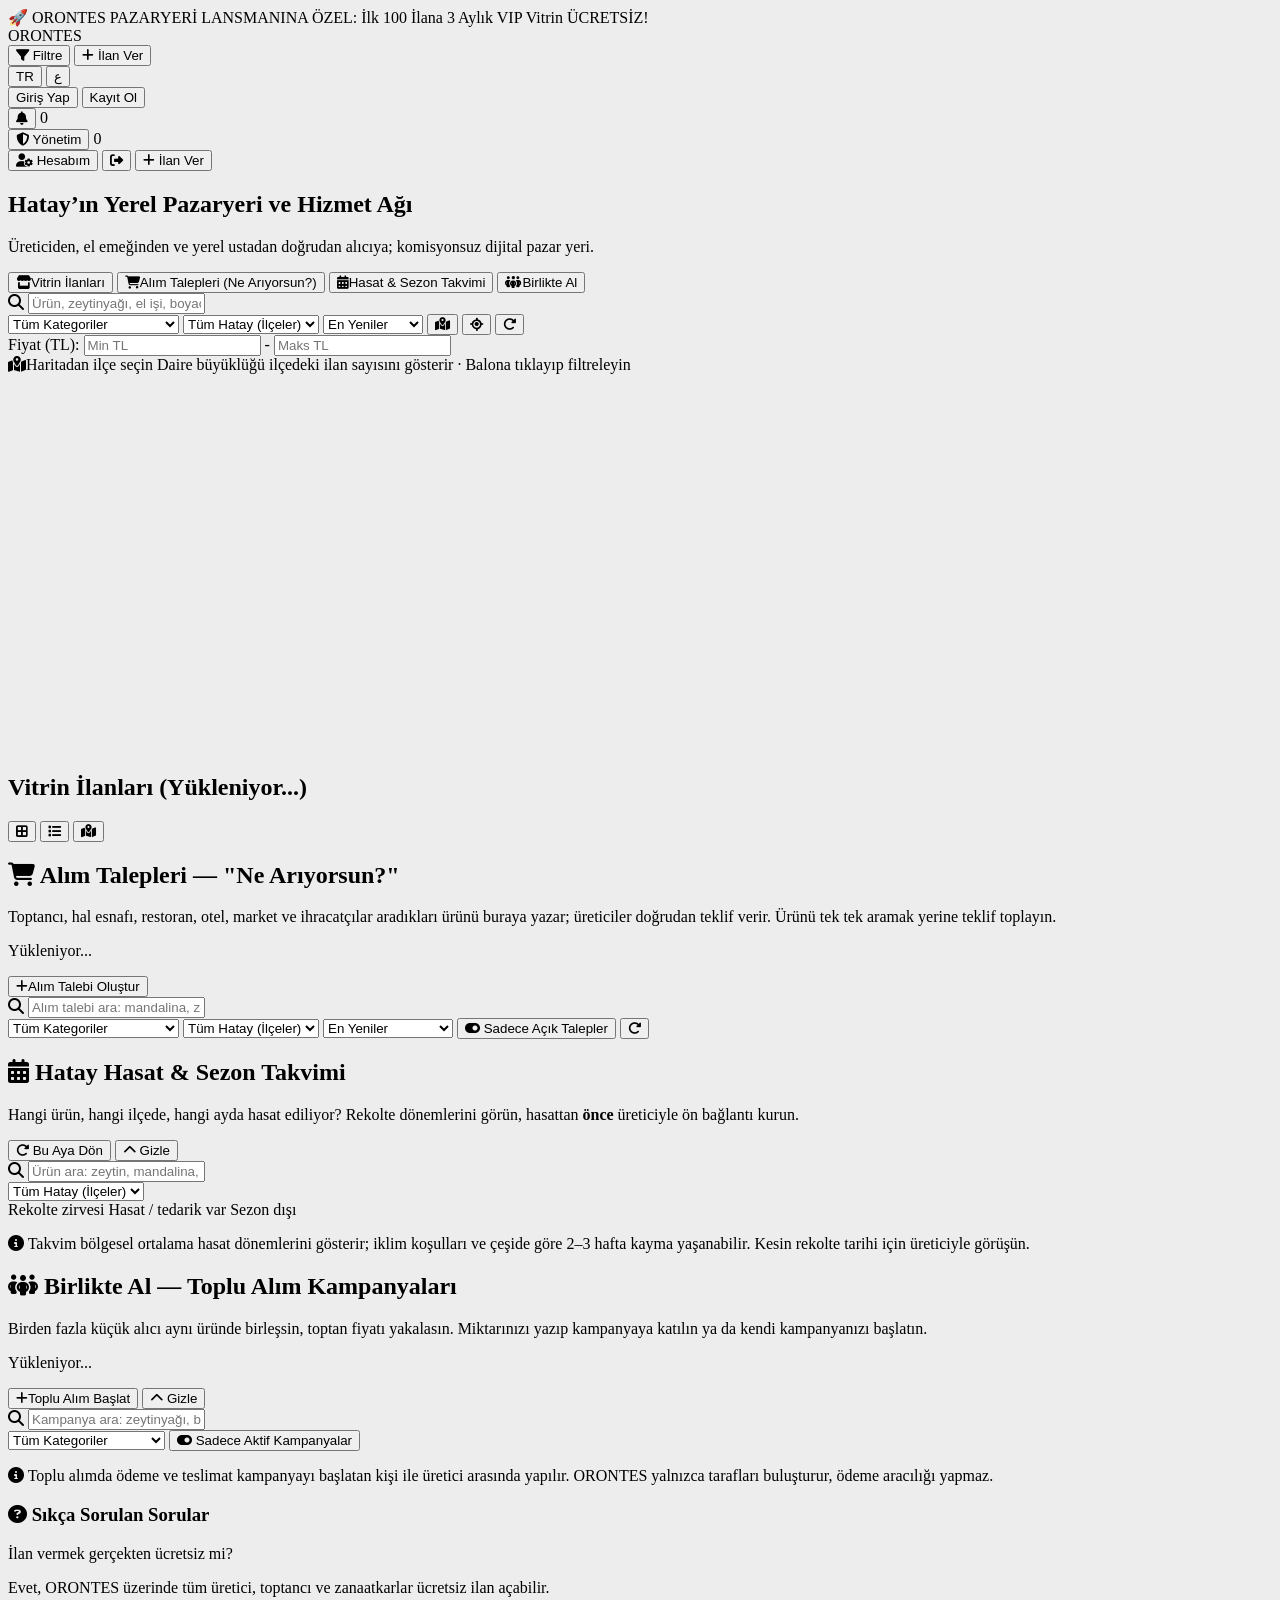
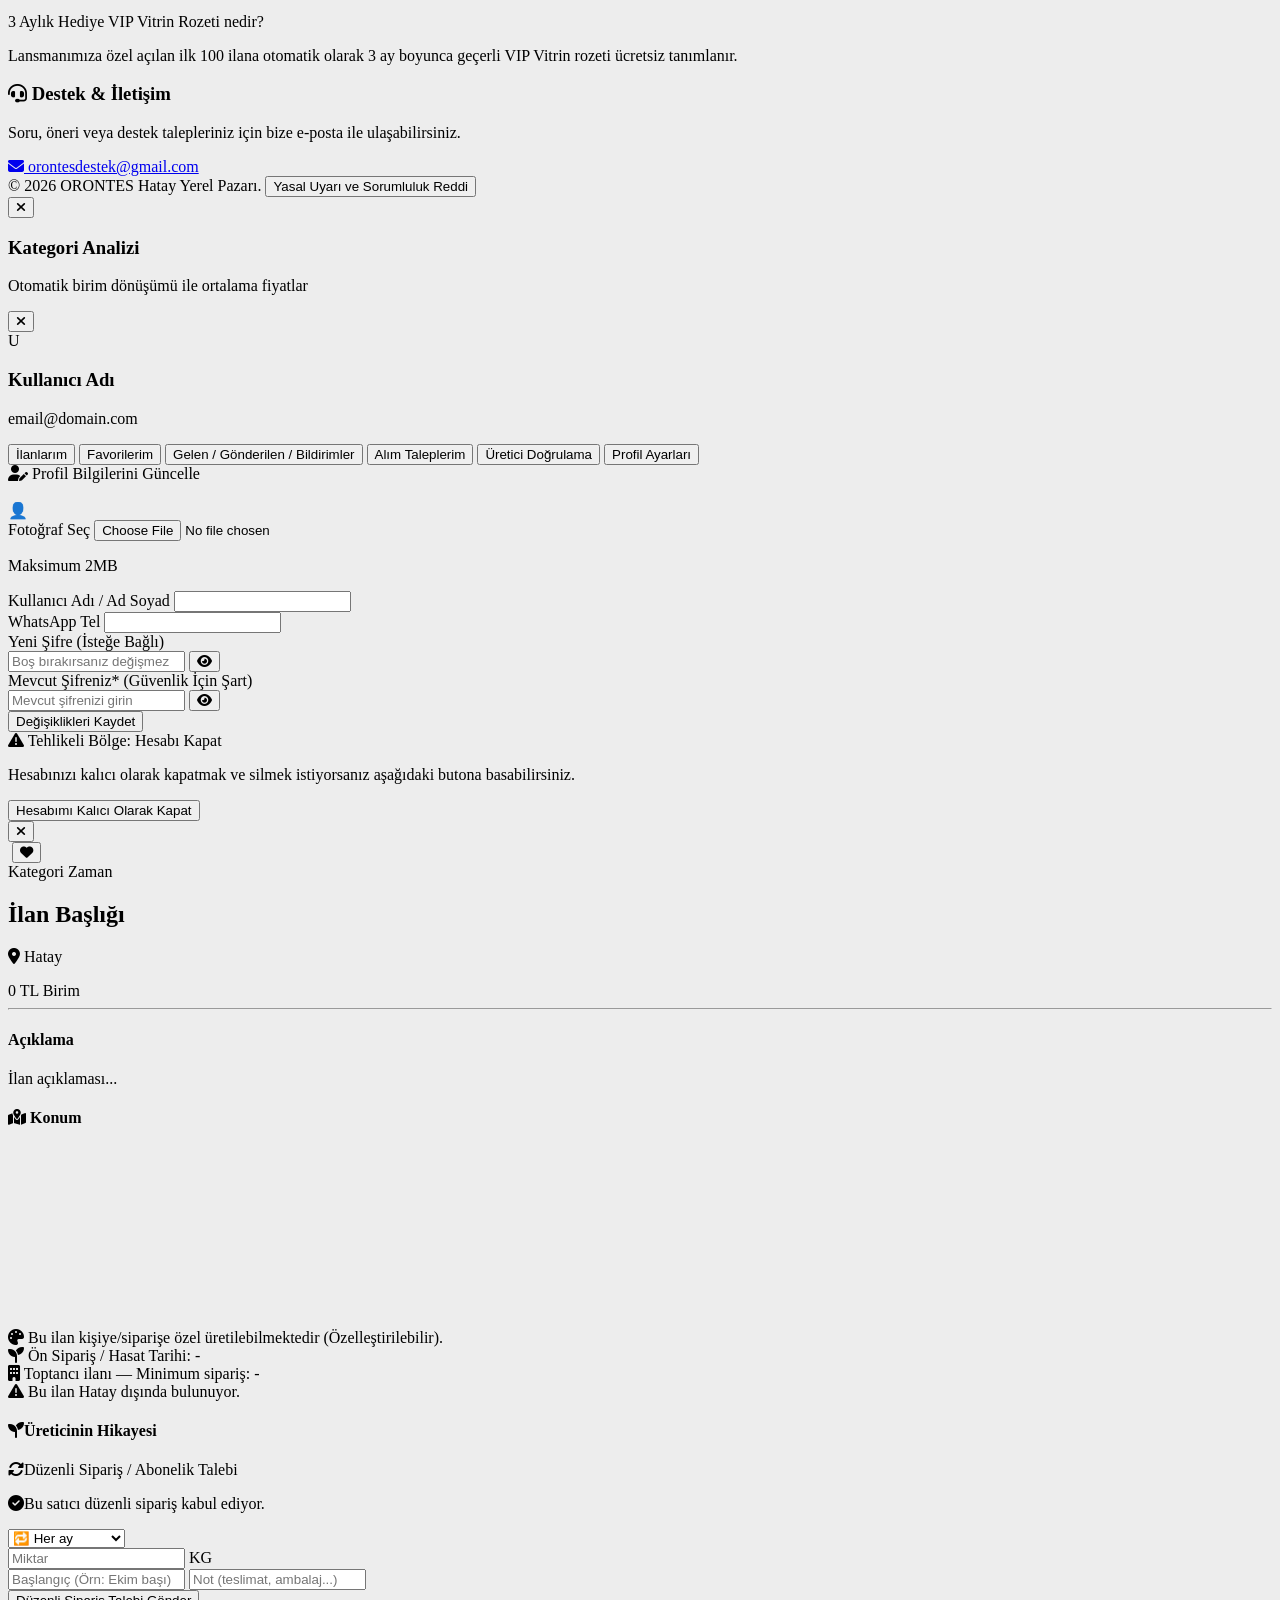
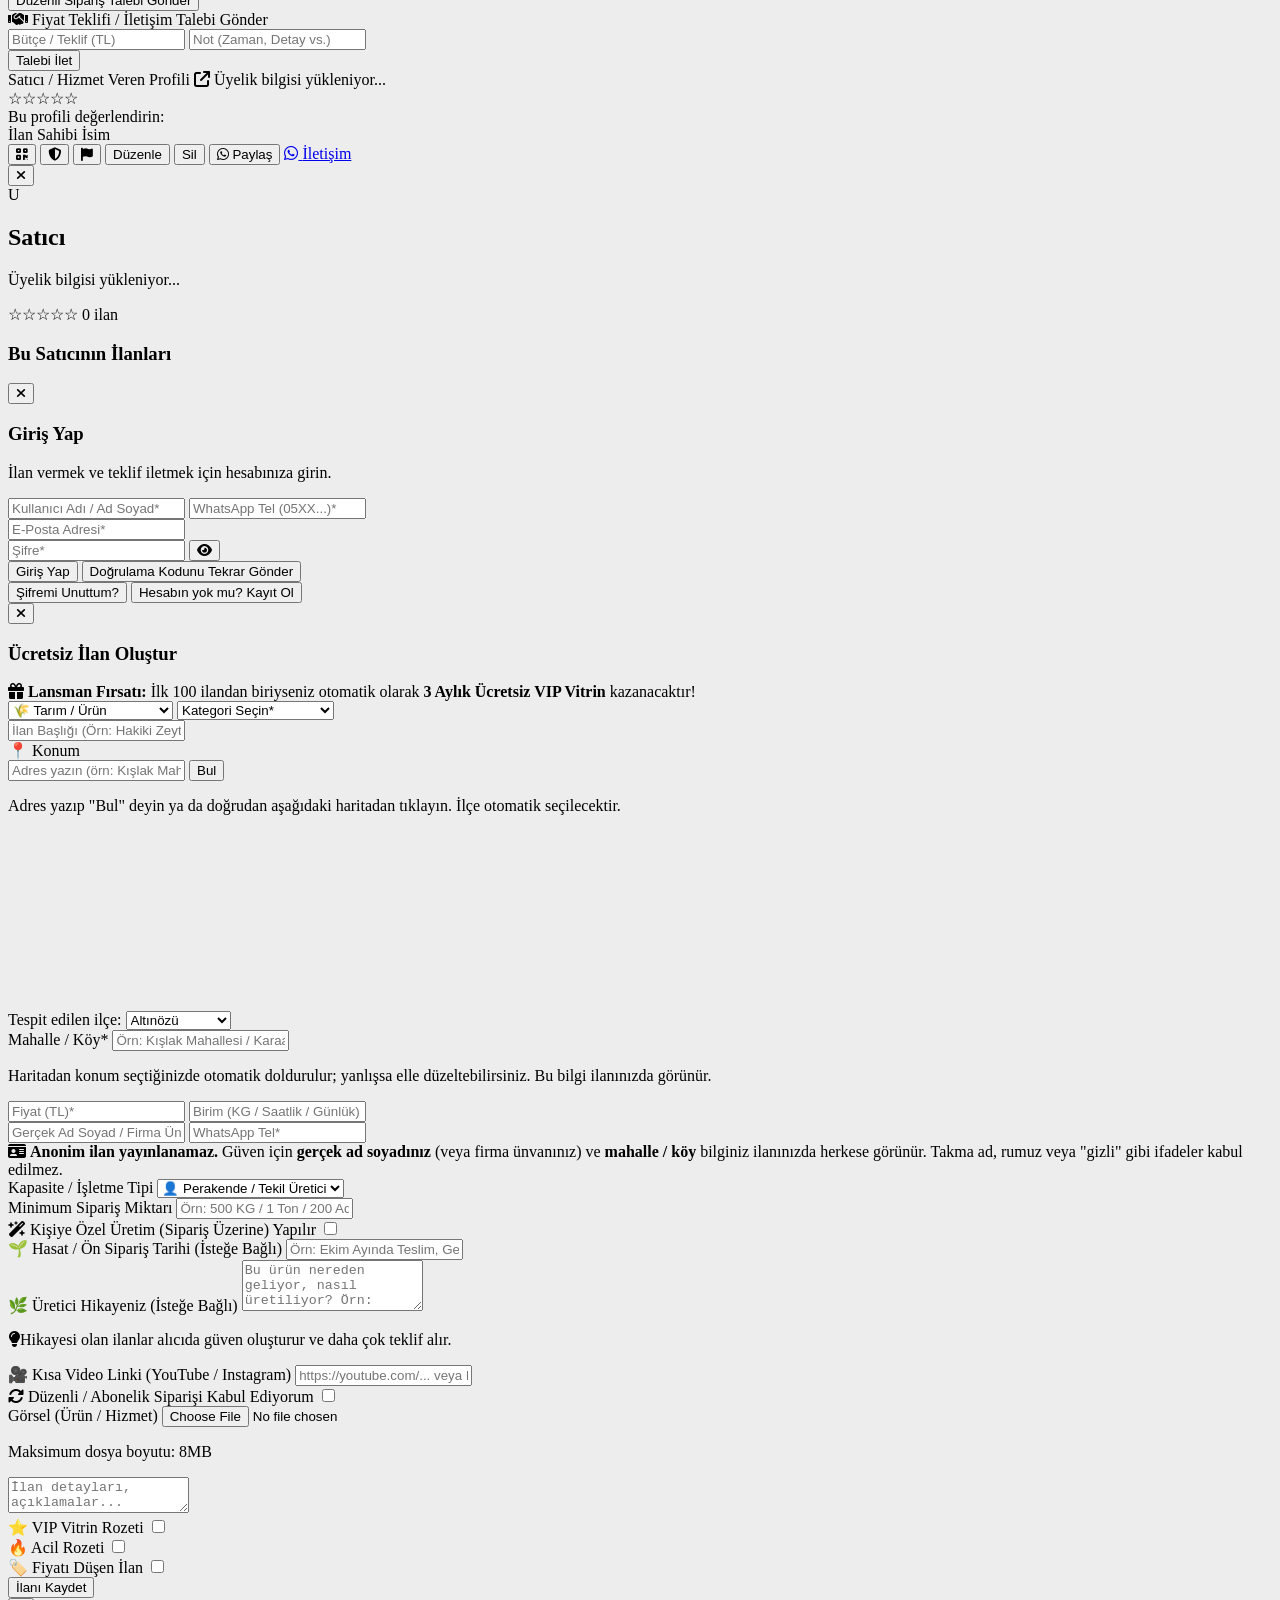
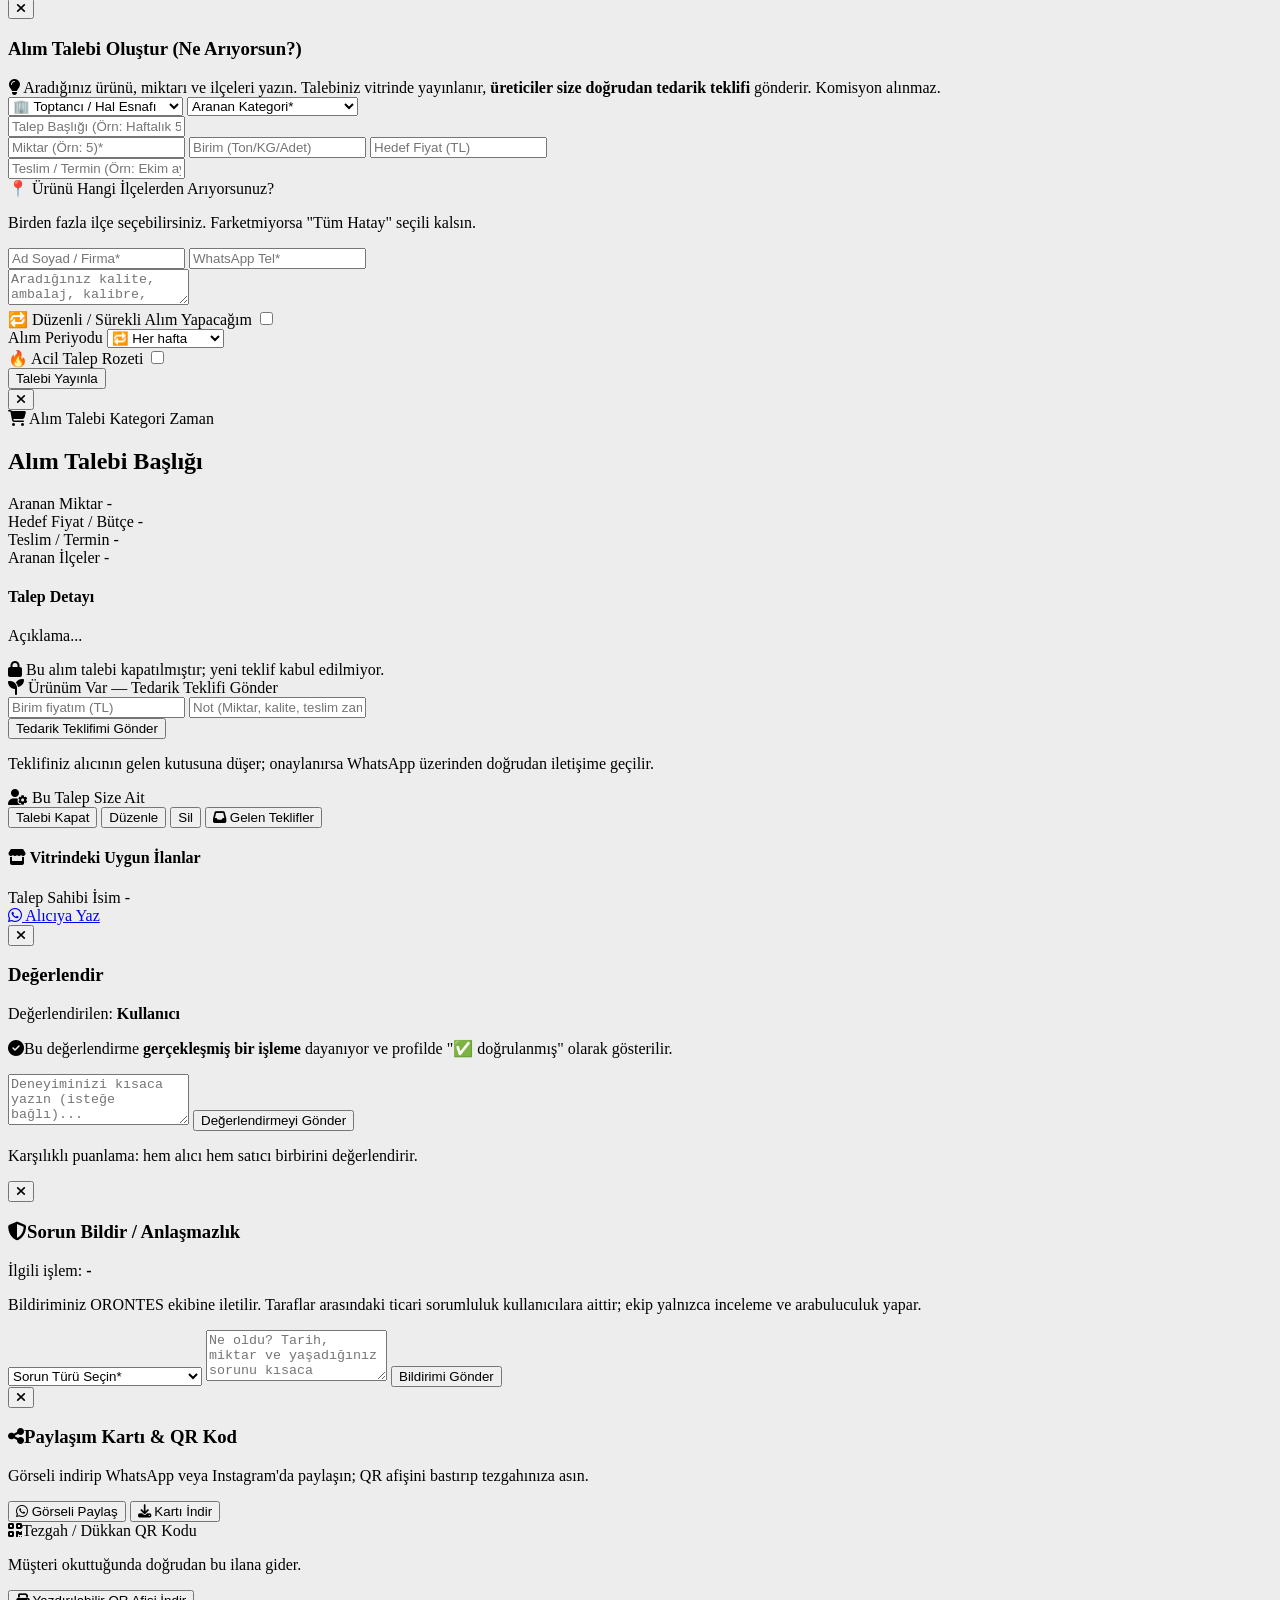
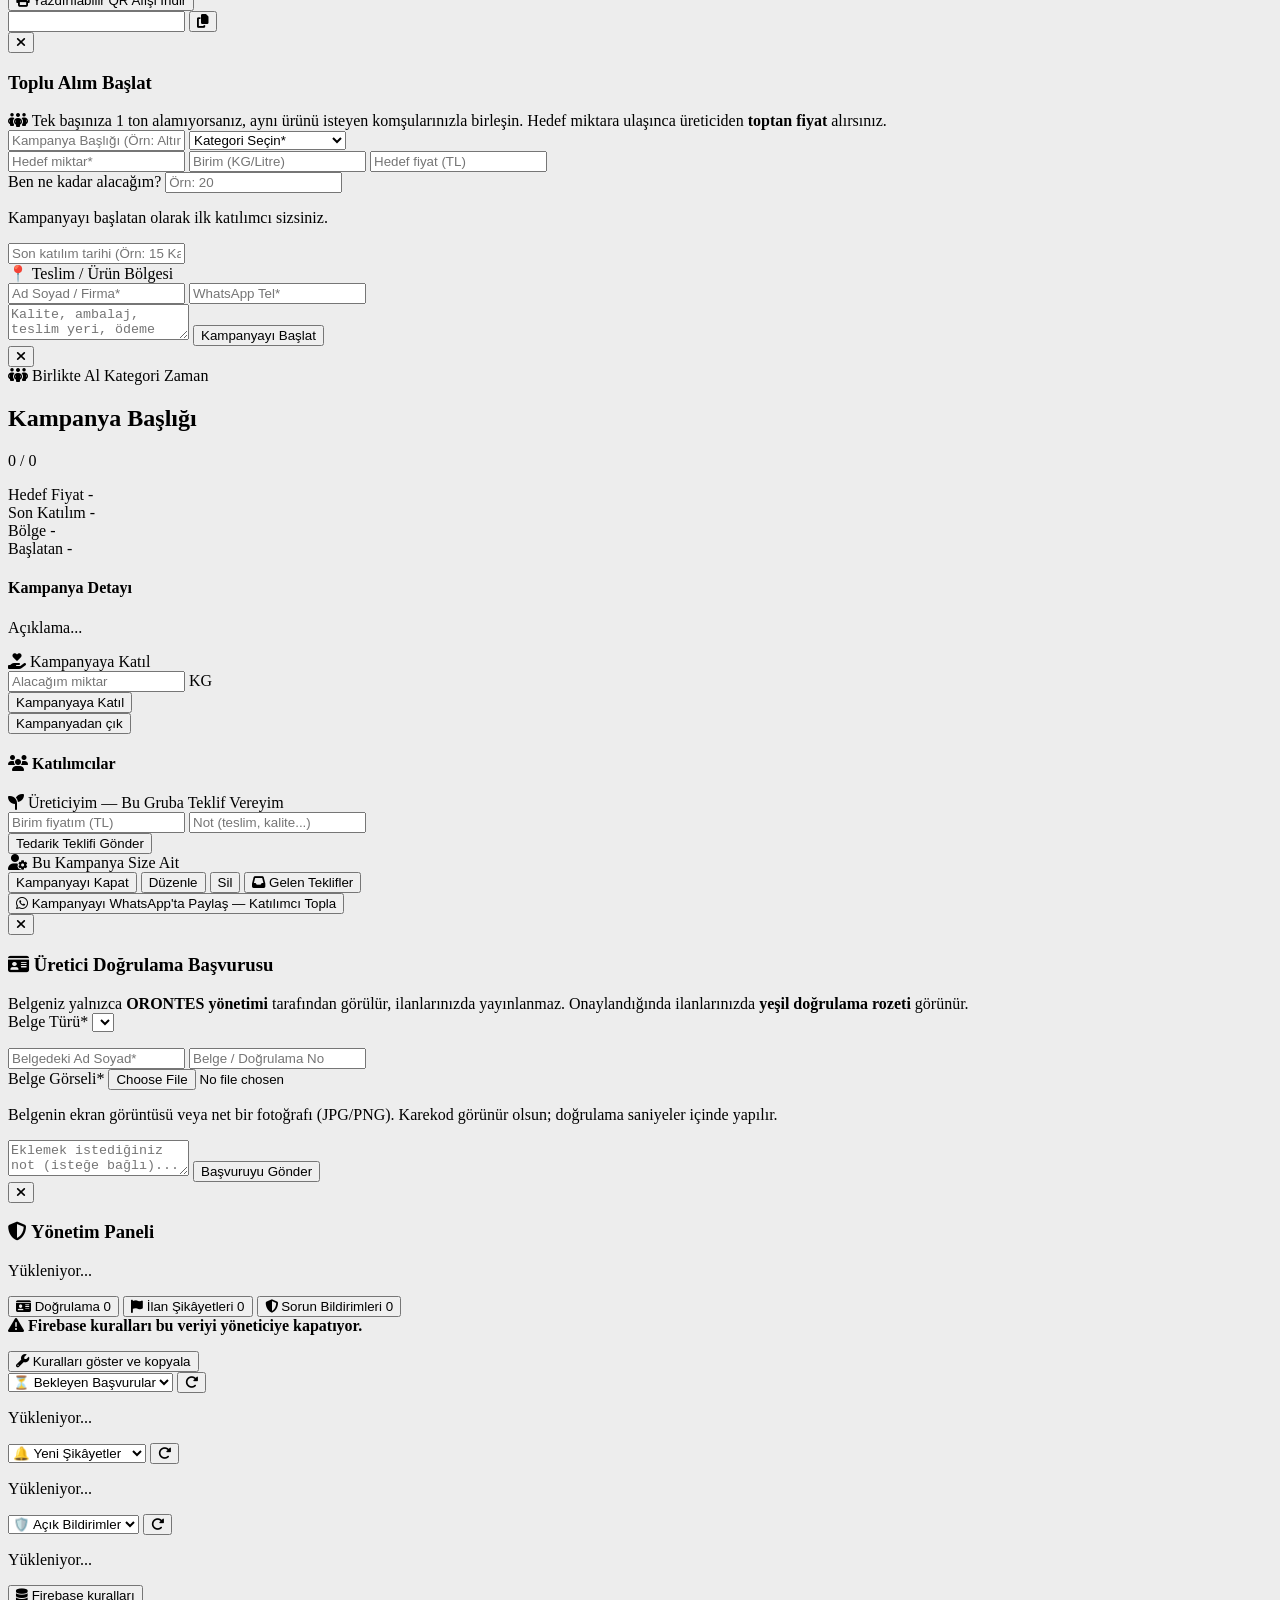
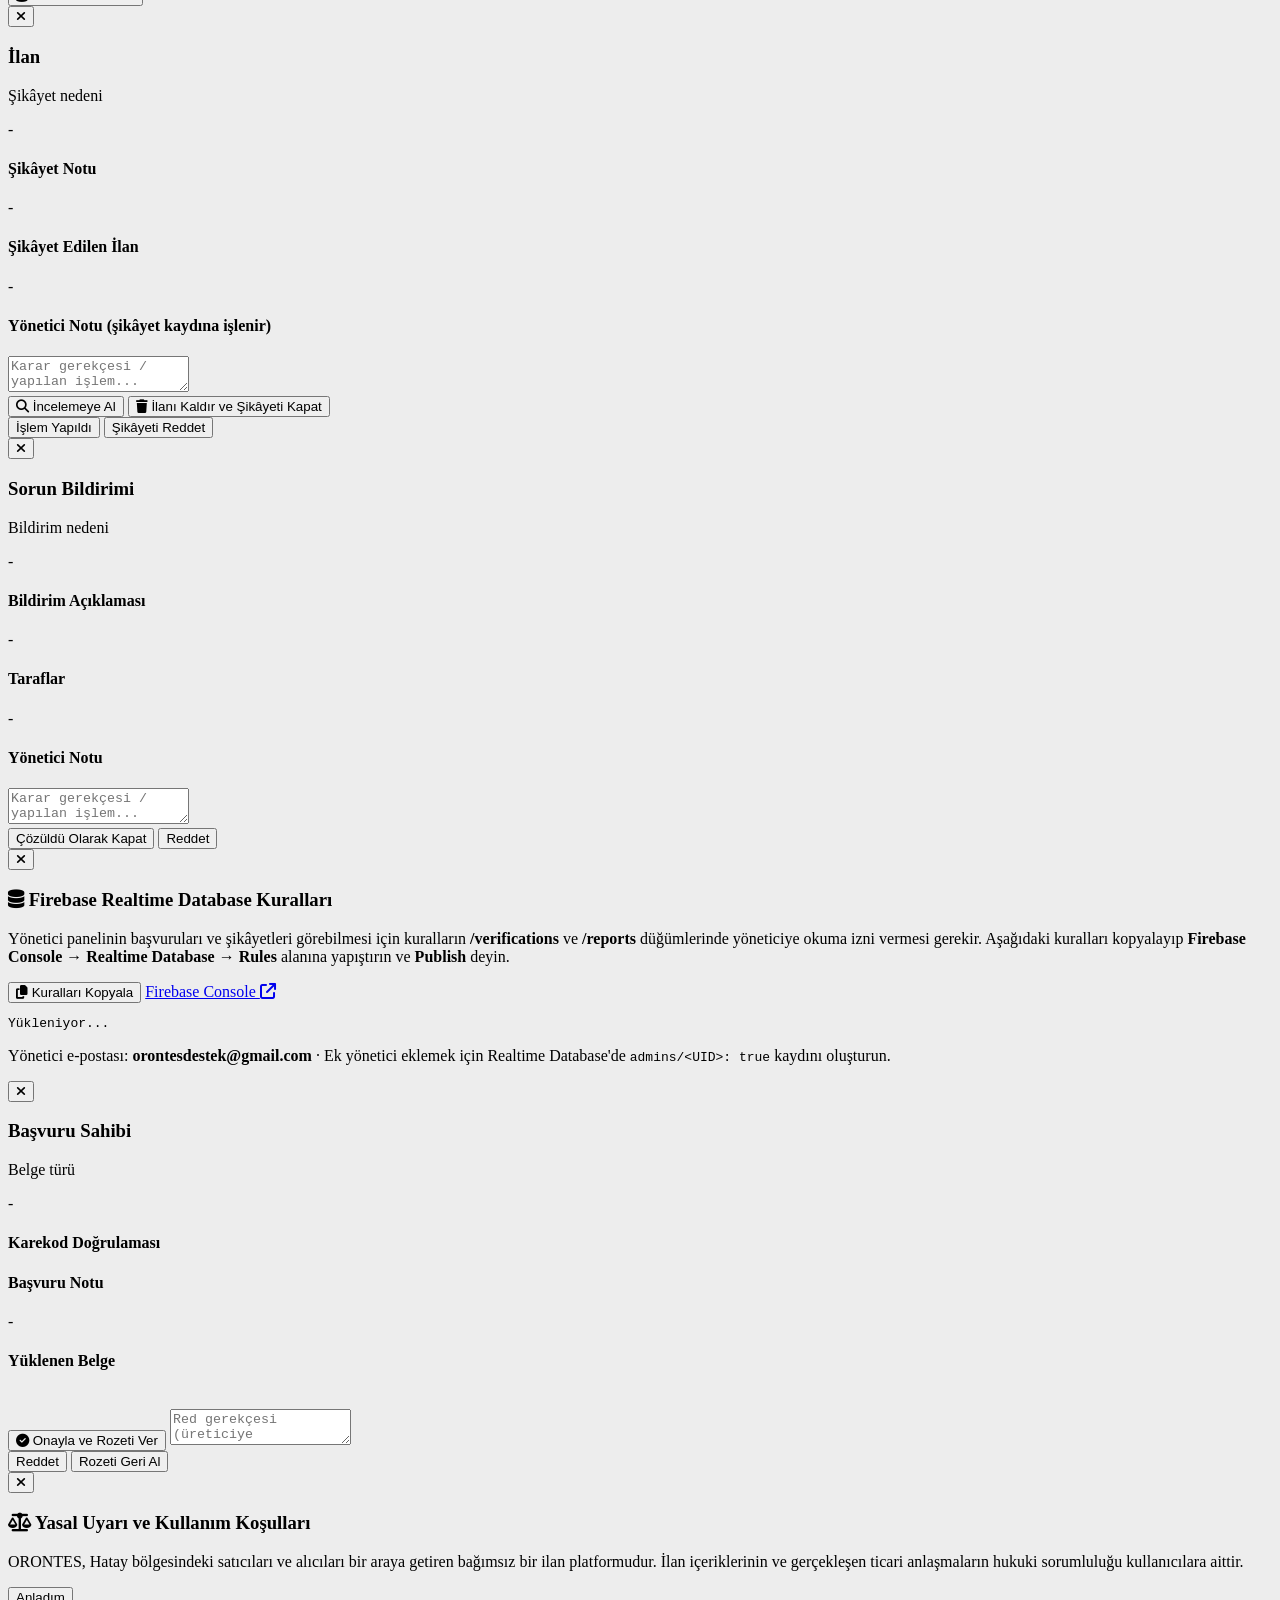
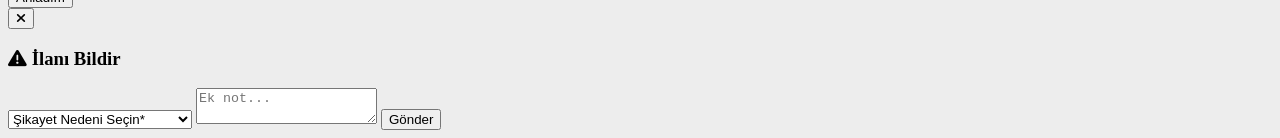
==== index.html @ e43b490d "Yönetici bildirim merkezi, gerçek kimlik zorunluluğu ve trend okuna süre sınırı Canlı Piyasa Endeksi" ====
<!DOCTYPE html>
<html lang="tr">
<head>
    <meta charset="UTF-8">
    <meta name="viewport" content="width=device-width, initial-scale=1.0, viewport-fit=cover">
    <!-- app.js ile eşleşmesi gereken sürüm damgası (ikisi de aynı olmalı) -->
    <meta name="orontes-build" content="2026.09.16">
    <title>ORONTES | Hatay Yerel Pazaryeri & Hizmet Ağı</title>
    <!-- Tailwind CSS CDN -->
    <script src="https://cdn.tailwindcss.com"></script>
    <script>
        tailwind.config = {
            theme: {
                extend: {
                    colors: {
                        lux: {
                            dark: '#07332c',
                            olive: '#485b46',
                            sage: '#afb7ac',
                            gold: '#bca879',
                            bg: '#ededed'
                        }
                    }
                }
            }
        }
    </script>
    <!-- FontAwesome Icon Set -->
    <link rel="stylesheet" href="https://cdnjs.cloudflare.com/ajax/libs/font-awesome/6.4.0/css/all.min.css">
    <!-- Leaflet.js CSS -->
    <link rel="stylesheet" href="https://unpkg.com/leaflet@1.9.4/dist/leaflet.css" />
    <!-- Leaflet MarkerCluster CSS -->
    <link rel="stylesheet" href="https://unpkg.com/leaflet.markercluster@1.4.1/dist/MarkerCluster.css" />
    <link rel="stylesheet" href="https://unpkg.com/leaflet.markercluster@1.4.1/dist/MarkerCluster.Default.css" />
    <!-- Harici Stil Dosyası -->
    <link rel="stylesheet" href="style.css">
    <!-- YENİ: QR Kod Kütüphanesi -->
    <script src="https://cdnjs.cloudflare.com/ajax/libs/qrcodejs/1.0.0/qrcode.min.js"></script>
    <!-- YENİ: Belge karekodu okuyucu (yönetici doğrulama paneli için) -->
    <script src="https://cdn.jsdelivr.net/npm/jsqr@1.4.0/dist/jsQR.js"></script>
    <!-- YENİ: Sosyal medya link önizlemesi -->
    <meta property="og:title" content="ORONTES | Hatay Yerel Pazaryeri & Hizmet Ağı">
    <meta property="og:description" content="Hatay'da üreticiden, el emeğinden ve yerel ustadan doğrudan alıcıya; komisyonsuz dijital pazar yeri.">
    <meta property="og:type" content="website">
    <!-- YENİ: Ek bileşen stilleri (mevcut style.css dosyasına dokunulmamıştır) -->
    <style>
        #district-map { height: 380px; width: 100%; border-radius: 14px; }
        #share-card-preview canvas { max-height: 50vh; width: auto; max-width: 100%; margin: 0 auto; display: block; }
        #share-qr-preview canvas { display: block; margin: 0 auto; }
        .orontes-rtl .marquee-wrapper { direction: ltr; }
        .orontes-rtl input, .orontes-rtl textarea, .orontes-rtl select { text-align: right; }
        [dir="rtl"] .space-x-1 > :not([hidden]) ~ :not([hidden]),
        [dir="rtl"] .space-x-1\.5 > :not([hidden]) ~ :not([hidden]),
        [dir="rtl"] .space-x-2 > :not([hidden]) ~ :not([hidden]),
        [dir="rtl"] .space-x-4 > :not([hidden]) ~ :not([hidden]) { --tw-space-x-reverse: 1; }
        [dir="rtl"] .text-right { text-align: left; }
    </style>

</head>
<body class="text-gray-800 font-sans antialiased pb-12">

    <!-- LANSMAN HEDİYESİ DUYURU BARI -->
    <div class="bg-gradient-to-r from-amber-600 via-lux-gold to-amber-700 text-lux-dark text-center text-xs font-bold py-2 px-4 shadow-inner flex justify-center items-center space-x-2">
        <span>🚀 ORONTES PAZARYERİ LANSMANINA ÖZEL:</span>
        <span class="bg-lux-dark text-lux-gold px-2 py-0.5 rounded-md text-[11px] uppercase tracking-wider">İlk 100 İlana 3 Aylık VIP Vitrin ÜCRETSİZ!</span>
    </div>

    <!-- HEADER / NAV -->
    <header class="bg-lux-dark text-white sticky top-0 z-40 shadow-sm border-b border-lux-olive/40">
        <div class="max-w-7xl mx-auto px-3 sm:px-4 py-2 flex flex-col sm:flex-row justify-between items-center gap-2">
            
            <div class="w-full sm:w-auto flex justify-between items-center">
                <!-- LOGO KISMI -->
                <div class="flex items-center cursor-pointer shrink-0" onclick="resetAllFilters(); window.scrollTo({top:0, behavior:'smooth'});">
                    <div class="bg-lux-gold px-2.5 py-1 rounded-xl flex items-center justify-center border border-lux-olive shadow-sm hover:opacity-95 transition">
                        <div class="font-black text-xl sm:text-2xl tracking-wider text-lux-dark uppercase">ORONTES</div>
                    </div>
                </div>

                <div class="flex sm:hidden items-center space-x-1.5">
                    <button onclick="document.getElementById('filter-section').scrollIntoView({behavior:'smooth'});" class="bg-lux-olive/60 text-lux-sage px-2.5 py-1.5 rounded-lg text-xs flex items-center space-x-1">
                        <i class="fa-solid fa-filter"></i>
                        <span>Filtre</span>
                    </button>
                    <button onclick="openFormModal()" class="bg-lux-gold text-lux-dark font-bold px-2.5 py-1.5 rounded-lg text-xs flex items-center space-x-1 shadow-sm">
                        <i class="fa-solid fa-plus"></i>
                        <span>İlan Ver</span>
                    </button>
                </div>
            </div>

            <div class="flex items-center space-x-1.5 sm:space-x-2 mt-2 sm:mt-0">
                <!-- YENİ: DİL SEÇİMİ (TÜRKÇE / ARAPÇA) -->
                <div class="flex items-center bg-lux-olive/40 rounded-xl p-0.5 border border-lux-gold/20 mr-1">
                    <button id="lang-btn-tr" onclick="window.setLanguage('tr')" title="Türkçe" class="px-2 py-1 rounded-lg text-[11px] font-bold bg-lux-gold text-lux-dark transition">TR</button>
                    <button id="lang-btn-ar" onclick="window.setLanguage('ar')" title="العربية" class="px-2 py-1 rounded-lg text-[11px] font-semibold text-lux-sage hover:text-white transition">ع</button>
                </div>

                <div id="auth-logged-out" class="flex items-center space-x-1 sm:space-x-2">
                    <button onclick="openAuthModal('login')" data-i18n="nav.login" class="text-lux-sage hover:text-white text-xs font-semibold px-2 sm:px-3 py-1.5 transition">Giriş Yap</button>
                    <button onclick="openAuthModal('register')" data-i18n="nav.register" class="bg-lux-olive hover:bg-opacity-80 text-white font-semibold px-2.5 sm:px-3 py-1.5 rounded-xl text-xs transition">Kayıt Ol</button>
                </div>

                <div id="auth-logged-in" class="hidden flex items-center space-x-1.5 sm:space-x-2">
                    
                    <!-- BİLDİRİM ZİLİ (GELEN KUTUSU & BİLDİRİMLER) -->
                    <div class="relative cursor-pointer" onclick="openInboxTab()" title="Gelen Kutusu & Bildirimler">
                        <button class="bg-lux-olive/40 hover:bg-lux-olive text-lux-gold px-3 py-1.5 rounded-xl border border-lux-gold/30 transition flex items-center justify-center">
                            <i class="fa-solid fa-bell"></i>
                        </button>
                        <span id="notification-badge" class="absolute -top-1.5 -right-1.5 bg-red-600 text-white text-[10px] font-bold w-5 h-5 flex items-center justify-center rounded-full border-2 border-lux-dark hidden shadow-md">0</span>
                    </div>

                    <!-- YENİ: YÖNETİCİ PANELİ (yalnızca yöneticilere görünür) -->
                    <div id="admin-panel-btn-wrap" class="relative hidden">
                        <button id="admin-panel-btn" onclick="window.openAdminPanel()" title="Yönetici Paneli" class="hidden bg-emerald-700 hover:bg-emerald-800 text-white font-semibold px-2.5 sm:px-3 py-1.5 rounded-xl text-xs border border-emerald-400/40 transition items-center space-x-1">
                            <i class="fa-solid fa-shield-halved"></i>
                            <span class="hidden sm:inline">Yönetim</span>
                        </button>
                        <!-- Yalnızca yöneticiye görünen yeni bildirim sayacı -->
                        <span id="admin-notif-badge" title="Bekleyen yönetici bildirimi" class="absolute -top-1.5 -right-1.5 bg-red-600 text-white text-[10px] font-bold min-w-[20px] h-5 px-1 flex items-center justify-center rounded-full border-2 border-lux-dark hidden shadow-md">0</span>
                    </div>


                    <button onclick="openAccountModal()" class="bg-lux-olive/40 hover:bg-lux-olive text-lux-gold font-semibold px-2.5 sm:px-3 py-1.5 rounded-xl text-xs border border-lux-gold/30 transition flex items-center space-x-1">
                        <i class="fa-solid fa-user-gear"></i>
                        <span class="hidden sm:inline" data-i18n="nav.account">Hesabım</span>
                    </button>
                    <button onclick="handleLogout()" title="Çıkış Yap" class="text-gray-300 hover:text-red-400 text-xs px-1.5 py-1"><i class="fa-solid fa-right-from-bracket"></i></button>
                    <button onclick="openFormModal()" class="hidden sm:flex bg-lux-gold hover:bg-[#ad9868] text-lux-dark font-bold px-3.5 py-2 rounded-xl text-xs sm:text-sm shadow-sm transition items-center space-x-1.5">
                        <i class="fa-solid fa-plus text-xs"></i>
                        <span>İlan Ver</span>
                    </button>
                </div>
            </div>
        </div>
    </header>

    <div class="bg-lux-olive text-white text-[11px] py-2 overflow-hidden border-b border-lux-dark/20 relative">
        <div class="marquee-wrapper" id="marquee-container"></div>
    </div>

    <!-- HERO SECTION -->
    <section class="bg-lux-dark text-white py-8 sm:py-10 px-4 border-b border-lux-olive/30">
        <div class="max-w-7xl mx-auto text-center">
            <h1 class="text-xl sm:text-4xl font-light tracking-tight mb-2" data-i18n="hero.title">Hatay’ın Yerel Pazaryeri ve Hizmet Ağı</h1>
            <p class="text-lux-sage max-w-xl mx-auto text-xs sm:text-sm font-light" data-i18n="hero.sub">Üreticiden, el emeğinden ve yerel ustadan doğrudan alıcıya; komisyonsuz dijital pazar yeri.</p>

            <!-- YENİ: BÖLÜM HIZLI GEÇİŞ NAVİGASYONU -->
            <div class="flex flex-wrap justify-center gap-2 mt-5">
                <button onclick="document.getElementById('filter-section').scrollIntoView({behavior:'smooth', block:'start'});" class="bg-lux-olive/50 hover:bg-lux-olive text-white font-semibold text-[11px] sm:text-xs px-3.5 py-2 rounded-xl border border-lux-gold/20 transition flex items-center gap-1.5">
                    <i class="fa-solid fa-store text-lux-gold"></i><span data-i18n="nav.showcase">Vitrin İlanları</span>
                </button>
                <button onclick="document.getElementById('buyrequests-section').scrollIntoView({behavior:'smooth', block:'start'});" class="bg-lux-gold hover:bg-[#ad9868] text-lux-dark font-bold text-[11px] sm:text-xs px-3.5 py-2 rounded-xl transition flex items-center gap-1.5 shadow-sm">
                    <i class="fa-solid fa-cart-shopping"></i><span data-i18n="nav.buyRequests">Alım Talepleri (Ne Arıyorsun?)</span>
                </button>
                <button onclick="document.getElementById('harvest-section').scrollIntoView({behavior:'smooth', block:'start'});" class="bg-lux-olive/50 hover:bg-lux-olive text-white font-semibold text-[11px] sm:text-xs px-3.5 py-2 rounded-xl border border-lux-gold/20 transition flex items-center gap-1.5">
                    <i class="fa-solid fa-calendar-days text-lux-gold"></i><span data-i18n="nav.harvest">Hasat & Sezon Takvimi</span>
                </button>
                <button onclick="document.getElementById('groupbuys-section').scrollIntoView({behavior:'smooth', block:'start'});" class="bg-lux-olive/50 hover:bg-lux-olive text-white font-semibold text-[11px] sm:text-xs px-3.5 py-2 rounded-xl border border-lux-gold/20 transition flex items-center gap-1.5">
                    <i class="fa-solid fa-people-group text-lux-gold"></i><span data-i18n="nav.groupBuy">Birlikte Al</span>
                </button>

            </div>
        </div>
    </section>

    <!-- FİLTRELEME -->
    <section id="filter-section" class="max-w-7xl mx-auto px-4 -mt-6 relative z-20">
        <div class="bg-white p-3.5 rounded-2xl shadow-md border border-gray-200/80 flex flex-col gap-2.5">
            <div class="flex flex-col lg:flex-row gap-2.5 items-center">
                <div class="w-full lg:flex-1 relative">
                    <i class="fa-solid fa-magnifying-glass absolute left-3.5 top-3.5 text-gray-400 text-xs"></i>
                    <input type="text" id="search-input" onkeyup="filterListings()" placeholder="Ürün, zeytinyağı, el işi, boyacı, nakliye ara..." data-i18n-ph="filter.searchPh" class="w-full pl-9 pr-4 py-2 border border-gray-200 rounded-xl focus:outline-none focus:border-lux-olive text-xs text-gray-700 bg-lux-bg/30">
                </div>

                <div class="w-full lg:w-auto flex flex-wrap sm:flex-nowrap gap-2">
                    <select id="category-filter" onchange="filterListings()" class="w-1/2 sm:w-auto py-2 px-3 border border-gray-200 rounded-xl focus:outline-none focus:border-lux-olive bg-white text-xs text-gray-700">
                        <option value="">Tüm Kategoriler</option>
                        <optgroup label="Tarım & Yöresel">
                            <option value="Zeytin & Yağ">🫒 Zeytin & Yağ</option>
                            <option value="Narenciye">🍊 Narenciye</option>
                            <option value="Salça & Sos">🌶️ Salça & Sos</option>
                            <option value="Bakliyat & Hububat">🌾 Bakliyat & Hububat</option>
                            <option value="Sebze & Sera">🥬 Sebze & Sera</option>
                            <option value="Canlı Hayvan & Süt">🐄 Hayvan & Süt</option>
                            <option value="Fide & Tohum">🌱 Fide & Tohum</option>
                        </optgroup>
                        <optgroup label="El Sanatları & Girişim">
                            <option value="El Sanatları">🎨 El Sanatları</option>
                            <option value="Giyim & Aksesuar">🧶 Giyim & Aksesuar</option>
                            <option value="Ev Yapımı Ürünler">🍯 Ev Yapımı Ürünler</option>
                        </optgroup>
                        <optgroup label="Hizmet & İşçilik">
                            <option value="Tadilat & Tamirat">🛠️ Tadilat & Tamirat</option>
                            <option value="Özel Ders">📚 Özel Ders</option>
                            <option value="Temizlik">🧹 Temizlik</option>
                            <option value="Tarım İşçiliği">🧑‍🌾 Tarım İşçiliği</option>
                            <option value="Nakliye & Lojistik">🚛 Nakliye & Lojistik</option>
                        </optgroup>
                        <option value="Diğer">📦 Diğer</option>
                    </select>

                    <select id="district-filter" onchange="filterListings()" class="w-1/2 sm:w-auto py-2 px-3 border border-gray-200 rounded-xl focus:outline-none focus:border-lux-olive bg-white text-xs text-gray-700">
                        <option value="">Tüm Hatay (İlçeler)</option>
                        <option value="Altınözü">Altınözü</option>
                        <option value="Antakya">Antakya</option>
                        <option value="Arsuz">Arsuz</option>
                        <option value="Belen">Belen</option>
                        <option value="Defne">Defne</option>
                        <option value="Dörtyol">Dörtyol</option>
                        <option value="Erzin">Erzin</option>
                        <option value="Hassa">Hassa</option>
                        <option value="İskenderun">İskenderun</option>
                        <option value="Kırıkhan">Kırıkhan</option>
                        <option value="Kumlu">Kumlu</option>
                        <option value="Payas">Payas</option>
                        <option value="Reyhanlı">Reyhanlı</option>
                        <option value="Samandağ">Samandağ</option>
                        <option value="Yayladağı">Yayladağı</option>
                        <option value="Hatay Dışı">⚠️ Hatay Dışı</option>
                    </select>

                    <select id="sort-filter" onchange="filterListings()" class="w-full sm:w-auto py-2 px-3 border border-gray-200 rounded-xl focus:outline-none focus:border-lux-olive bg-white text-xs font-medium text-lux-dark">
                        <option value="newest">En Yeniler</option>
                        <option value="oldest">En Eskiler</option>
                        <option value="price-low">Fiyat: Artan</option>
                        <option value="price-high">Fiyat: Azalan</option>
                    </select>

                    <button id="district-map-btn" onclick="window.toggleDistrictMap()" title="Haritadan İlçe Seç" data-i18n-title="filter.districtMap" class="bg-lux-bg hover:bg-gray-200 text-gray-600 px-3 py-2 rounded-xl transition text-xs font-semibold whitespace-nowrap">
                        <i class="fa-solid fa-map-location-dot"></i>
                    </button>

                    <button id="nearby-btn" onclick="window.toggleNearbyMode()" title="Yakınımdaki İlanlar" data-i18n-title="filter.nearby" class="bg-lux-bg hover:bg-gray-200 text-gray-600 px-3 py-2 rounded-xl transition text-xs">
                        <i class="fa-solid fa-location-crosshairs"></i>
                    </button>
                    <button onclick="resetAllFilters()" title="Filtreleri Sıfırla" class="bg-lux-bg hover:bg-gray-200 text-gray-600 px-3 py-2 rounded-xl transition text-xs">
                        <i class="fa-solid fa-rotate-right"></i>
                    </button>
                </div>
            </div>

            <div class="flex flex-wrap items-center justify-between border-t border-gray-100 pt-2 gap-2 text-xs">
                <div class="flex items-center space-x-2">
                    <span class="text-gray-400 font-semibold text-[10px] uppercase">Fiyat (TL):</span>
                    <input type="number" id="min-price-filter" onkeyup="filterListings()" placeholder="Min TL" class="w-20 border border-gray-200 p-1.5 rounded-lg text-xs bg-lux-bg/20 outline-none">
                    <span class="text-gray-300">-</span>
                    <input type="number" id="max-price-filter" onkeyup="filterListings()" placeholder="Maks TL" data-i18n-ph="filter.maxPh" class="w-20 border border-gray-200 p-1.5 rounded-lg text-xs bg-lux-bg/20 outline-none">
                </div>
            </div>

            <!-- YENİ: İNTERAKTİF İLÇE HARİTASI -->
            <div id="district-map-panel" class="hidden border-t border-gray-100 pt-3">
                <div class="flex items-center justify-between mb-2 flex-wrap gap-2">
                    <span class="text-[11px] font-bold text-lux-dark"><i class="fa-solid fa-map-location-dot text-lux-gold mr-1"></i><span data-i18n="filter.districtMap">Haritadan ilçe seçin</span></span>
                    <span class="text-[10px] text-gray-400">Daire büyüklüğü ilçedeki ilan sayısını gösterir · Balona tıklayıp filtreleyin</span>
                </div>
                <div id="district-map"></div>
            </div>

        </div>
    </section>

    <!-- İLAN LİSTESİ -->
    <main class="max-w-7xl mx-auto px-4 py-8">
        <div class="flex justify-between items-center mb-6">
            <h2 class="text-base font-semibold text-lux-dark flex items-center space-x-2">
                <span data-i18n="list.title">Vitrin İlanları</span>
                <span id="total-count" class="text-xs text-gray-400 font-normal">(Yükleniyor...)</span>
            </h2>

            <div class="flex items-center space-x-1 bg-white p-1 rounded-xl border border-gray-200/80">
                <button id="view-grid-btn" onclick="setViewMode('grid'); document.getElementById('global-map-container').classList.add('hidden'); document.getElementById('listings-grid').classList.remove('hidden');" class="px-2.5 py-1 rounded-lg text-xs font-medium bg-lux-dark text-white transition"><i class="fa-solid fa-border-all"></i></button>
                <button id="view-list-btn" onclick="setViewMode('list'); document.getElementById('global-map-container').classList.add('hidden'); document.getElementById('listings-grid').classList.remove('hidden');" class="px-2.5 py-1 rounded-lg text-xs font-medium text-gray-500 hover:text-lux-dark transition"><i class="fa-solid fa-list"></i></button>
                <button id="view-map-btn" onclick="document.getElementById('global-map-container').classList.remove('hidden'); document.getElementById('listings-grid').classList.add('hidden'); window.renderGlobalMap('global-map');" class="px-2.5 py-1 rounded-lg text-xs font-medium text-gray-500 hover:text-lux-dark transition" title="Harita Üzerinde İlanları Gör"><i class="fa-solid fa-map-location-dot"></i></button>
            </div>
        </div>

        <div id="listings-grid" class="grid grid-cols-1 sm:grid-cols-2 md:grid-cols-3 lg:grid-cols-4 gap-5"></div>
        
        <div id="global-map-container" class="hidden w-full h-[500px] rounded-2xl border border-gray-200 shadow-sm z-10 relative">
            <div id="global-map" class="w-full h-full rounded-2xl"></div>
        </div>

        <div id="pagination-container" class="mt-8 flex justify-center items-center space-x-2"></div>
    </main>

    <!-- ==================== YENİ: ALIM TALEPLERİ (TERSİNE PAZAR YERİ) ==================== -->
    <section id="buyrequests-section" class="max-w-7xl mx-auto px-4 pb-4">
        <div class="bg-lux-dark rounded-2xl p-4 sm:p-5 border border-lux-olive/40 shadow-sm">
            <div class="flex flex-col lg:flex-row justify-between items-start lg:items-center gap-3 mb-4">
                <div>
                    <h2 class="text-white text-base sm:text-lg font-semibold flex items-center gap-2">
                        <i class="fa-solid fa-cart-shopping text-lux-gold"></i>
                        <span data-i18n="br.title">Alım Talepleri — "Ne Arıyorsun?"</span>
                    </h2>
                    <p class="text-lux-sage text-[11px] sm:text-xs font-light mt-1 max-w-2xl leading-relaxed">
                        Toptancı, hal esnafı, restoran, otel, market ve ihracatçılar aradıkları ürünü buraya yazar; üreticiler doğrudan teklif verir.
                        <span class="text-lux-gold font-semibold">Ürünü tek tek aramak yerine teklif toplayın.</span>
                    </p>
                    <p id="br-total-count" class="text-[10px] text-lux-sage/80 mt-1.5">Yükleniyor...</p>
                </div>
                <button onclick="window.openBuyRequestForm()" class="bg-lux-gold hover:bg-[#ad9868] text-lux-dark font-bold px-4 py-2.5 rounded-xl text-xs shadow-sm transition flex items-center gap-1.5 whitespace-nowrap shrink-0">
                    <i class="fa-solid fa-plus"></i><span data-i18n="br.create">Alım Talebi Oluştur</span>
                </button>
            </div>

            <div class="flex flex-col lg:flex-row gap-2.5">
                <div class="w-full lg:flex-1 relative">
                    <i class="fa-solid fa-magnifying-glass absolute left-3.5 top-3 text-gray-400 text-xs"></i>
                    <input type="text" id="br-search" onkeyup="window.executeBuyRequestFilters()" placeholder="Alım talebi ara: mandalina, zeytinyağı, salçalık biber..." data-i18n-ph="br.searchPh" class="w-full pl-9 pr-4 py-2 border border-gray-200 rounded-xl focus:outline-none focus:border-lux-gold text-xs text-gray-700 bg-white">
                </div>

                <div class="w-full lg:w-auto flex flex-wrap sm:flex-nowrap gap-2">
                    <select id="br-category-filter" onchange="window.executeBuyRequestFilters()" class="w-1/2 sm:w-auto py-2 px-3 border border-gray-200 rounded-xl focus:outline-none focus:border-lux-gold bg-white text-xs text-gray-700">
                        <option value="">Tüm Kategoriler</option>
                        <optgroup label="Tarım & Yöresel">
                            <option value="Zeytin & Yağ">🫒 Zeytin & Yağ</option>
                            <option value="Narenciye">🍊 Narenciye</option>
                            <option value="Salça & Sos">🌶️ Salça & Sos</option>
                            <option value="Bakliyat & Hububat">🌾 Bakliyat & Hububat</option>
                            <option value="Sebze & Sera">🥬 Sebze & Sera</option>
                            <option value="Canlı Hayvan & Süt">🐄 Hayvan & Süt</option>
                            <option value="Fide & Tohum">🌱 Fide & Tohum</option>
                        </optgroup>
                        <optgroup label="El Sanatları & Girişim">
                            <option value="El Sanatları">🎨 El Sanatları</option>
                            <option value="Giyim & Aksesuar">🧶 Giyim & Aksesuar</option>
                            <option value="Ev Yapımı Ürünler">🍯 Ev Yapımı Ürünler</option>
                        </optgroup>
                        <optgroup label="Hizmet & İşçilik">
                            <option value="Tadilat & Tamirat">🛠️ Tadilat & Tamirat</option>
                            <option value="Özel Ders">📚 Özel Ders</option>
                            <option value="Temizlik">🧹 Temizlik</option>
                            <option value="Tarım İşçiliği">🧑‍🌾 Tarım İşçiliği</option>
                            <option value="Nakliye & Lojistik">🚛 Nakliye & Lojistik</option>
                        </optgroup>
                        <option value="Diğer">📦 Diğer</option>
                    </select>

                    <select id="br-district-filter" onchange="window.executeBuyRequestFilters()" class="w-1/2 sm:w-auto py-2 px-3 border border-gray-200 rounded-xl focus:outline-none focus:border-lux-gold bg-white text-xs text-gray-700">
                        <option value="">Tüm Hatay (İlçeler)</option>
                        <option value="Altınözü">Altınözü</option>
                        <option value="Antakya">Antakya</option>
                        <option value="Arsuz">Arsuz</option>
                        <option value="Belen">Belen</option>
                        <option value="Defne">Defne</option>
                        <option value="Dörtyol">Dörtyol</option>
                        <option value="Erzin">Erzin</option>
                        <option value="Hassa">Hassa</option>
                        <option value="İskenderun">İskenderun</option>
                        <option value="Kırıkhan">Kırıkhan</option>
                        <option value="Kumlu">Kumlu</option>
                        <option value="Payas">Payas</option>
                        <option value="Reyhanlı">Reyhanlı</option>
                        <option value="Samandağ">Samandağ</option>
                        <option value="Yayladağı">Yayladağı</option>
                    </select>

                    <select id="br-sort-filter" onchange="window.executeBuyRequestFilters()" class="w-full sm:w-auto py-2 px-3 border border-gray-200 rounded-xl focus:outline-none focus:border-lux-gold bg-white text-xs font-medium text-lux-dark">
                        <option value="newest">En Yeniler</option>
                        <option value="oldest">En Eskiler</option>
                        <option value="urgent">Önce Acil Talepler</option>
                        <option value="price-high">Bütçe: Azalan</option>
                        <option value="price-low">Bütçe: Artan</option>
                    </select>

                    <button id="br-open-toggle" onclick="window.toggleBuyRequestOpenOnly()" class="bg-lux-gold text-lux-dark font-bold px-3 py-2 rounded-xl text-xs transition whitespace-nowrap">
                        <i class="fa-solid fa-toggle-on mr-1"></i> Sadece Açık Talepler
                    </button>
                    <button onclick="window.resetBuyRequestFilters()" title="Filtreleri Sıfırla" class="bg-lux-olive/50 hover:bg-lux-olive text-lux-sage px-3 py-2 rounded-xl transition text-xs border border-lux-gold/20">
                        <i class="fa-solid fa-rotate-right"></i>
                    </button>
                </div>
            </div>
        </div>

        <div id="buyrequests-grid" class="grid grid-cols-1 sm:grid-cols-2 lg:grid-cols-4 gap-5 mt-5"></div>
        <div id="br-pagination" class="mt-6 flex justify-center items-center space-x-2"></div>
    </section>

    <!-- ==================== YENİ: HATAY İNTERAKTİF HASAT & SEZON TAKVİMİ ==================== -->
    <section id="harvest-section" class="max-w-7xl mx-auto px-4 my-10">
        <div class="bg-white rounded-2xl border border-gray-200/80 shadow-sm p-4 sm:p-6">
            <div class="flex flex-col sm:flex-row justify-between items-start sm:items-center gap-3 mb-4">
                <div>
                    <h2 class="text-base sm:text-lg font-semibold text-lux-dark flex items-center gap-2">
                        <i class="fa-solid fa-calendar-days text-lux-gold"></i>
                        <span data-i18n="hv.title">Hatay Hasat & Sezon Takvimi</span>
                    </h2>
                    <p class="text-[11px] sm:text-xs text-gray-500 font-light mt-1 max-w-2xl leading-relaxed">
                        Hangi ürün, hangi ilçede, hangi ayda hasat ediliyor? Rekolte dönemlerini görün, hasattan <b class="text-lux-dark">önce</b> üreticiyle ön bağlantı kurun.
                    </p>
                </div>
                <div class="flex items-center gap-2 shrink-0">
                    <button onclick="window.resetHarvestFilters()" class="bg-lux-bg hover:bg-lux-sage/30 text-lux-dark font-semibold px-3 py-2 rounded-xl text-xs transition whitespace-nowrap">
                        <i class="fa-solid fa-rotate-right mr-1"></i> <span data-i18n="hv.thisMonth">Bu Aya Dön</span>
                    </button>
                    <!-- YENİ: TAKVİMİ GİZLE / GÖSTER -->
                    <button id="harvest-collapse-btn" onclick="window.toggleCollapse('harvest-body', 'harvest-collapse-btn', 'orontes_harvest_open')" class="bg-lux-dark hover:bg-lux-olive text-white font-semibold px-3 py-2 rounded-xl text-xs transition whitespace-nowrap flex items-center gap-1.5">
                        <i class="fa-solid fa-chevron-up"></i>
                        <span>Gizle</span>
                    </button>
                </div>

            </div>

            <div id="harvest-body">
            <div id="harvest-months" class="flex flex-wrap gap-1.5 mb-3"></div>

            <div class="flex flex-col sm:flex-row gap-2.5 mb-1">
                <div class="w-full sm:flex-1 relative">
                    <i class="fa-solid fa-magnifying-glass absolute left-3.5 top-3 text-gray-400 text-xs"></i>
                    <input type="text" id="harvest-search" onkeyup="window.onHarvestFilterChange()" placeholder="Ürün ara: zeytin, mandalina, defne, biber, bal..." data-i18n-ph="hv.searchPh" class="w-full pl-9 pr-4 py-2 border border-gray-200 rounded-xl focus:outline-none focus:border-lux-olive text-xs text-gray-700 bg-lux-bg/30">
                </div>
                <select id="harvest-district" onchange="window.onHarvestFilterChange()" class="w-full sm:w-auto py-2 px-3 border border-gray-200 rounded-xl focus:outline-none focus:border-lux-olive bg-white text-xs text-gray-700">
                    <option value="">Tüm Hatay (İlçeler)</option>
                </select>
            </div>

            <div id="harvest-summary" class="bg-lux-bg/60 border border-gray-200 rounded-xl p-3 my-3"></div>

            <div class="flex flex-wrap items-center gap-3 text-[10px] text-gray-500 mb-3">
                <span class="flex items-center gap-1.5"><span class="w-3 h-3 rounded bg-lux-gold inline-block"></span> Rekolte zirvesi</span>
                <span class="flex items-center gap-1.5"><span class="w-3 h-3 rounded bg-lux-sage/60 inline-block"></span> Hasat / tedarik var</span>
                <span class="flex items-center gap-1.5"><span class="w-3 h-3 rounded bg-gray-100 border border-gray-200 inline-block"></span> Sezon dışı</span>
            </div>

            <div id="harvest-list" class="space-y-2.5"></div>

            <p class="text-[10px] text-gray-400 mt-4 leading-relaxed border-t border-gray-100 pt-3">
                <i class="fa-solid fa-circle-info mr-1"></i>
                Takvim bölgesel ortalama hasat dönemlerini gösterir; iklim koşulları ve çeşide göre 2–3 hafta kayma yaşanabilir. Kesin rekolte tarihi için üreticiyle görüşün.
            </p>
            </div>
        </div>
    </section>


    <!-- ==================== YENİ: TOPLU ALIM — "BİRLİKTE AL" ==================== -->
    <section id="groupbuys-section" class="max-w-7xl mx-auto px-4 my-10">
        <div class="bg-white rounded-2xl border border-gray-200/80 shadow-sm p-4 sm:p-6">
            <div class="flex flex-col lg:flex-row justify-between items-start lg:items-center gap-3 mb-4">
                <div>
                    <h2 class="text-base sm:text-lg font-semibold text-lux-dark flex items-center gap-2">
                        <i class="fa-solid fa-people-group text-lux-gold"></i>
                        <span data-i18n="gb.title">Birlikte Al — Toplu Alım Kampanyaları</span>
                    </h2>
                    <p class="text-[11px] sm:text-xs text-gray-500 font-light mt-1 max-w-2xl leading-relaxed" data-i18n="gb.sub">
                        Birden fazla küçük alıcı aynı üründe birleşsin, toptan fiyatı yakalasın. Miktarınızı yazıp kampanyaya katılın ya da kendi kampanyanızı başlatın.
                    </p>
                    <p id="gb-total-count" class="text-[10px] text-gray-400 mt-1.5">Yükleniyor...</p>
                </div>
                <div class="flex items-center gap-2 shrink-0">
                    <button onclick="window.openGroupBuyForm()" class="bg-lux-gold hover:bg-[#ad9868] text-lux-dark font-bold px-4 py-2.5 rounded-xl text-xs shadow-sm transition flex items-center gap-1.5 whitespace-nowrap">
                        <i class="fa-solid fa-plus"></i><span data-i18n="gb.create">Toplu Alım Başlat</span>
                    </button>
                    <button id="gb-collapse-btn" onclick="window.toggleCollapse('groupbuys-body', 'gb-collapse-btn', 'orontes_gb_open')" class="bg-lux-dark hover:bg-lux-olive text-white font-semibold px-3 py-2.5 rounded-xl text-xs transition whitespace-nowrap flex items-center gap-1.5">
                        <i class="fa-solid fa-chevron-up"></i>
                        <span>Gizle</span>
                    </button>
                </div>
            </div>

            <div id="groupbuys-body">
                <div class="flex flex-col sm:flex-row gap-2.5 mb-4">
                    <div class="w-full sm:flex-1 relative">
                        <i class="fa-solid fa-magnifying-glass absolute left-3.5 top-3 text-gray-400 text-xs"></i>
                        <input type="text" id="gb-search" onkeyup="window.executeGroupBuyFilters()" placeholder="Kampanya ara: zeytinyağı, bal, salça..." class="w-full pl-9 pr-4 py-2 border border-gray-200 rounded-xl focus:outline-none focus:border-lux-olive text-xs text-gray-700 bg-lux-bg/30">
                    </div>
                    <select id="gb-category-filter" onchange="window.executeGroupBuyFilters()" class="w-full sm:w-auto py-2 px-3 border border-gray-200 rounded-xl focus:outline-none focus:border-lux-olive bg-white text-xs text-gray-700">
                        <option value="">Tüm Kategoriler</option>
                        <option value="Zeytin & Yağ">🫒 Zeytin & Yağ</option>
                        <option value="Narenciye">🍊 Narenciye</option>
                        <option value="Salça & Sos">🌶️ Salça & Sos</option>
                        <option value="Bakliyat & Hububat">🌾 Bakliyat & Hububat</option>
                        <option value="Sebze & Sera">🥬 Sebze & Sera</option>
                        <option value="Canlı Hayvan & Süt">🐄 Hayvan & Süt</option>
                        <option value="Fide & Tohum">🌱 Fide & Tohum</option>
                        <option value="El Sanatları">🎨 El Sanatları</option>
                        <option value="Giyim & Aksesuar">🧶 Giyim & Aksesuar</option>
                        <option value="Ev Yapımı Ürünler">🍯 Ev Yapımı Ürünler</option>
                        <option value="Nakliye & Lojistik">🚛 Nakliye & Lojistik</option>
                        <option value="Diğer">📦 Diğer</option>
                    </select>
                    <button id="gb-open-toggle" onclick="window.toggleGroupBuyOpenOnly()" class="bg-lux-gold text-lux-dark font-bold px-3 py-2 rounded-xl text-xs transition whitespace-nowrap">
                        <i class="fa-solid fa-toggle-on mr-1"></i> Sadece Aktif Kampanyalar
                    </button>
                </div>

                <div id="groupbuys-grid" class="grid grid-cols-1 sm:grid-cols-2 lg:grid-cols-4 gap-5"></div>

                <p class="text-[10px] text-gray-400 mt-4 leading-relaxed border-t border-gray-100 pt-3">
                    <i class="fa-solid fa-circle-info mr-1"></i>
                    Toplu alımda ödeme ve teslimat kampanyayı başlatan kişi ile üretici arasında yapılır. ORONTES yalnızca tarafları buluşturur, ödeme aracılığı yapmaz.
                </p>
            </div>
        </div>
    </section>

    <!-- SSS -->
    <section class="max-w-7xl mx-auto px-4 my-12">
        <div class="grid grid-cols-1 md:grid-cols-2 gap-6">
            <div class="bg-white p-6 rounded-2xl border border-gray-200 shadow-sm">
                <h3 class="font-bold text-lux-dark text-sm uppercase mb-4 flex items-center space-x-2">
                    <i class="fa-solid fa-circle-question text-lux-gold"></i>
                    <span data-i18n="faq.title">Sıkça Sorulan Sorular</span>
                </h3>
                <div class="space-y-3 text-xs text-gray-600">
                    <div>
                        <p class="font-semibold text-gray-800">İlan vermek gerçekten ücretsiz mi?</p>
                        <p class="font-light">Evet, ORONTES üzerinde tüm üretici, toptancı ve zanaatkarlar ücretsiz ilan açabilir.</p>
                    </div>
                    <div>
                        <p class="font-semibold text-gray-800">3 Aylık Hediye VIP Vitrin Rozeti nedir?</p>
                        <p class="font-light">Lansmanımıza özel açılan ilk 100 ilana otomatik olarak 3 ay boyunca geçerli VIP Vitrin rozeti ücretsiz tanımlanır.</p>
                    </div>
                </div>
            </div>

            <div class="bg-lux-dark text-white p-6 rounded-2xl shadow-sm flex flex-col justify-between">
                <div>
                    <h3 class="font-bold text-lux-gold text-sm uppercase mb-2 flex items-center space-x-2">
                        <i class="fa-solid fa-headset"></i>
                        <span data-i18n="support.title">Destek & İletişim</span>
                    </h3>
                    <p class="text-xs text-lux-sage font-light mb-4">Soru, öneri veya destek talepleriniz için bize e-posta ile ulaşabilirsiniz.</p>
                    <div class="space-y-2 text-xs">
                        <a href="mailto:orontesdestek@gmail.com" class="text-lux-gold hover:underline font-semibold flex items-center">
                            <i class="fa-solid fa-envelope mr-2"></i> orontesdestek@gmail.com
                        </a>
                    </div>
                </div>
                <div class="border-t border-lux-olive/40 pt-3 mt-4 flex justify-between items-center text-[10px] text-lux-sage">
                    <span>© 2026 ORONTES Hatay Yerel Pazarı.</span>
                    <button onclick="openTermsModal()" data-i18n="legal.btn" class="hover:underline text-lux-gold font-semibold">Yasal Uyarı ve Sorumluluk Reddi</button>
                </div>
            </div>
        </div>
    </section>

    <!-- KATEGORİ DETAY & SAYFALANDIRMA MODALI -->
    <div id="category-detail-modal" class="fixed inset-0 bg-lux-dark/60 backdrop-blur-sm z-50 hidden flex items-center justify-center p-4">
        <div class="bg-white w-full max-w-md rounded-2xl p-6 shadow-2xl relative border border-gray-100">
            <button onclick="closeCategoryDetailModal()" class="absolute top-4 right-4 text-gray-400 hover:text-gray-600 text-lg"><i class="fa-solid fa-xmark"></i></button>
            <h3 id="cat-modal-title" class="text-base font-bold text-lux-dark mb-1">Kategori Analizi</h3>
            <p id="cat-modal-sub" class="text-xs text-gray-400 mb-4">Otomatik birim dönüşümü ile ortalama fiyatlar</p>
            
            <div id="cat-modal-content" class="space-y-2 max-h-60 overflow-y-auto pr-1"></div>
            
            <!-- JavaScript Sayfalandırmasının Basılacağı Alan -->
            <div id="cat-modal-pagination" class="flex justify-center mt-4 gap-2"></div>
        </div>
    </div>

    <!-- HESABIM MODAL -->
    <div id="account-modal" class="fixed inset-0 bg-lux-dark/60 backdrop-blur-sm z-50 hidden flex items-center justify-center p-4">
        <div class="bg-white w-full max-w-xl rounded-2xl p-6 shadow-2xl relative max-h-[90vh] overflow-y-auto border border-gray-100">
            <button onclick="closeAccountModal()" class="absolute top-4 right-4 text-gray-400 hover:text-gray-600 text-lg"><i class="fa-solid fa-xmark"></i></button>
            
            <div class="flex items-center space-x-3 mb-4 pb-4 border-b">
                <div class="w-12 h-12 rounded-full bg-lux-olive text-white font-bold flex items-center justify-center text-lg uppercase overflow-hidden relative" id="account-avatar-container">
                    <span id="account-avatar-text">U</span>
                    <img id="account-avatar-img" src="" class="hidden w-full h-full object-cover">
                </div>
                <div>
                    <h3 class="font-bold text-lux-dark text-base flex items-center space-x-2">
                        <span id="account-username">Kullanıcı Adı</span>
                    </h3>
                    <p class="text-xs text-gray-400" id="account-email">email@domain.com</p>
                </div>
            </div>

            <!-- SEKME BUTONLARI -->
            <div class="flex border-b border-gray-200 mb-4 text-xs font-bold text-gray-500 overflow-x-auto whitespace-nowrap">
                <button id="tab-btn-listings" onclick="switchAccountTab('listings')" data-i18n="acc.myListings" class="pb-2 px-3 border-b-2 border-lux-dark text-lux-dark shrink-0">İlanlarım</button>
                <button id="tab-btn-favorites" onclick="switchAccountTab('favorites')" data-i18n="acc.favorites" class="pb-2 px-3 border-b-2 border-transparent hover:text-lux-dark shrink-0">Favorilerim</button>
                <button id="tab-btn-offers" onclick="switchAccountTab('offers')" class="pb-2 px-3 border-b-2 border-transparent hover:text-lux-dark shrink-0">Gelen / Gönderilen / Bildirimler</button>
                <button id="tab-btn-buyrequests" onclick="switchAccountTab('buyrequests')" data-i18n="acc.myRequests" class="pb-2 px-3 border-b-2 border-transparent hover:text-lux-dark shrink-0">Alım Taleplerim</button>
                <button id="tab-btn-verification" onclick="switchAccountTab('verification')" class="pb-2 px-3 border-b-2 border-transparent hover:text-lux-dark shrink-0">Üretici Doğrulama</button>
                <button id="tab-btn-settings" onclick="switchAccountTab('settings')" class="pb-2 px-3 border-b-2 border-transparent hover:text-lux-dark shrink-0">Profil Ayarları</button>
            </div>

            <!-- SEKME İÇERİKLERİ -->
            <div id="tab-content-listings" class="space-y-2.5 max-h-56 overflow-y-auto pr-1"></div>
            <div id="tab-content-favorites" class="hidden space-y-2.5 max-h-56 overflow-y-auto pr-1"></div>
            <div id="tab-content-offers" class="hidden space-y-2.5 max-h-56 overflow-y-auto pr-1"></div>
            <div id="tab-content-buyrequests" class="hidden space-y-2.5 max-h-56 overflow-y-auto pr-1"></div>
            <div id="tab-content-verification" class="hidden space-y-2.5 max-h-56 overflow-y-auto pr-1"></div>

            <div id="tab-content-settings" class="hidden space-y-4">
                <div class="bg-lux-bg/50 p-3.5 rounded-xl border border-gray-200 space-y-2.5">
                    <span class="text-[11px] font-bold text-lux-dark block uppercase"><i class="fa-solid fa-user-pen mr-1"></i> Profil Bilgilerini Güncelle</span>
                    
                    <div class="flex items-center space-x-4 mb-3 pb-3 border-b border-gray-200/60">
                        <div class="w-12 h-12 rounded-full bg-white overflow-hidden relative border border-gray-300">
                            <img id="settings-avatar-preview" src="" class="w-full h-full object-cover hidden">
                            <div id="settings-avatar-placeholder" class="w-full h-full flex items-center justify-center text-gray-400 text-lg font-bold">👤</div>
                        </div>
                        <div>
                            <label for="update-avatar-file" class="bg-lux-olive text-white px-3 py-1.5 rounded-lg text-[10px] font-semibold cursor-pointer hover:bg-opacity-80 transition shadow-sm">Fotoğraf Seç</label>
                            <input type="file" id="update-avatar-file" accept="image/*" class="hidden" onchange="previewAvatar(this)">
                            <p class="text-[9px] text-gray-400 mt-1">Maksimum 2MB</p>
                            <input type="hidden" id="update-avatar-base64">
                        </div>
                    </div>

                    <div class="space-y-2">
                        <div>
                            <label class="block text-[10px] text-gray-500 uppercase font-semibold">Kullanıcı Adı / Ad Soyad</label>
                            <input type="text" id="update-username" class="w-full border border-gray-200 p-2 rounded-lg text-xs outline-none bg-white">
                        </div>
                        <div>
                            <label class="block text-[10px] text-gray-500 uppercase font-semibold">WhatsApp Tel</label>
                            <input type="tel" id="update-phone" class="w-full border border-gray-200 p-2 rounded-lg text-xs outline-none bg-white">
                        </div>
                        <div class="pt-2 border-t border-gray-200">
                            <label class="block text-[10px] text-gray-500 uppercase font-semibold mb-1">Yeni Şifre (İsteğe Bağlı)</label>
                            <div class="relative">
                                <input type="password" id="update-new-password" placeholder="Boş bırakırsanız değişmez" class="w-full border border-gray-200 p-2 pr-10 rounded-lg text-xs outline-none bg-white">
                                <button type="button" onclick="togglePasswordVisibility('update-new-password', 'update-new-pwd-icon')" class="absolute right-3 top-1/2 -translate-y-1/2 text-gray-400 hover:text-lux-olive transition">
                                    <i id="update-new-pwd-icon" class="fa-solid fa-eye"></i>
                                </button>
                            </div>
                        </div>
                        <div class="pt-2">
                            <label class="block text-[10px] font-bold text-red-600 uppercase mb-1">Mevcut Şifreniz* (Güvenlik İçin Şart)</label>
                            <div class="relative">
                                <input type="password" id="update-current-password" required placeholder="Mevcut şifrenizi girin" class="w-full border border-red-200 p-2 pr-10 rounded-lg text-xs outline-none bg-white">
                                <button type="button" onclick="togglePasswordVisibility('update-current-password', 'update-current-pwd-icon')" class="absolute right-3 top-1/2 -translate-y-1/2 text-gray-400 hover:text-red-600 transition">
                                    <i id="update-current-pwd-icon" class="fa-solid fa-eye"></i>
                                </button>
                            </div>
                        </div>
                    </div>
                    <button onclick="updateAccountDetails()" id="update-acc-btn" class="w-full bg-lux-dark text-white font-bold py-2 rounded-lg text-xs hover:bg-lux-olive transition mt-1">Değişiklikleri Kaydet</button>
                </div>

                <div class="bg-red-50 border border-red-200 p-3.5 rounded-xl space-y-2">
                    <span class="text-xs font-bold text-red-900 block"><i class="fa-solid fa-triangle-exclamation text-red-600 mr-1"></i> Tehlikeli Bölge: Hesabı Kapat</span>
                    <p class="text-[10px] text-red-700">Hesabınızı kalıcı olarak kapatmak ve silmek istiyorsanız aşağıdaki butona basabilirsiniz.</p>
                    <button onclick="deleteUserAccount()" class="w-full bg-red-600 hover:bg-red-700 text-white font-bold py-2 rounded-lg text-xs transition">Hesabımı Kalıcı Olarak Kapat</button>
                </div>
            </div>
        </div>
    </div>

    <!-- İLAN DETAY MODAL -->
    <div id="detail-modal" class="fixed inset-0 bg-lux-dark/60 backdrop-blur-sm z-50 hidden flex items-center justify-center p-4">
        <div class="bg-white w-full max-w-xl rounded-2xl overflow-hidden shadow-2xl relative max-h-[90vh] overflow-y-auto">
            <button onclick="closeDetailModal()" class="absolute top-3 right-3 bg-lux-dark/50 hover:bg-lux-dark text-white w-7 h-7 rounded-full flex items-center justify-center z-10 transition text-xs"><i class="fa-solid fa-xmark"></i></button>
            <div class="relative h-60">
                <img id="detail-img" src="" class="w-full h-full object-cover">
                <button id="detail-fav-btn" onclick="toggleFavorite(window.activeListingId)" class="absolute bottom-3 right-3 w-9 h-9 rounded-full bg-white/80 backdrop-blur-sm text-gray-600 flex items-center justify-center text-base shadow hover:scale-110 transition">
                    <i class="fa-solid fa-heart"></i>
                </button>
            </div>
             
            <div class="p-5">
                <div class="flex justify-between items-start mb-2">
                    <div>
                        <div class="flex items-center space-x-1.5 flex-wrap gap-1">
                            <span id="detail-category" class="text-[10px] bg-lux-bg text-lux-dark font-semibold px-2 py-0.5 rounded-md">Kategori</span>
                            <span id="detail-time-badge" class="text-[10px] bg-gray-100 text-gray-600 font-medium px-2 py-0.5 rounded-md">Zaman</span>
                        </div>
                        <h2 id="detail-title" class="text-lg font-bold mt-1 text-lux-dark">İlan Başlığı</h2>
                        <p id="detail-location" class="text-xs text-gray-400 mt-0.5"><i class="fa-solid fa-location-dot text-lux-gold"></i> Hatay</p>
                    </div>
                    <div class="text-right">
                        <span id="detail-price" class="text-xl font-bold text-lux-dark block flex flex-col items-end">0 TL</span>
                        <span id="detail-unit" class="text-[10px] text-gray-400">Birim</span>
                    </div>
                </div>

                <hr class="my-3 border-gray-100">
                <div class="mb-4">
                    <h4 class="text-[10px] font-bold uppercase text-gray-400 mb-1" data-i18n="detail.desc">Açıklama</h4>
                    <p id="detail-desc" class="text-gray-600 text-xs leading-relaxed whitespace-pre-line">İlan açıklaması...</p>
                </div>

                <div class="mb-5">
                    <h4 class="text-[10px] font-bold uppercase text-gray-400 mb-1"><i class="fa-solid fa-map-location-dot text-lux-gold mr-1"></i> Konum</h4>
                    <div id="map"></div>
                </div>

                <!-- DİNAMİK ROZETLER -->
                <div id="detail-custom-box" class="hidden bg-pink-50 border border-pink-200 text-pink-700 p-2.5 rounded-xl mb-4 text-xs font-semibold flex items-center gap-2">
                    <i class="fa-solid fa-palette text-pink-500"></i>
                    <span>Bu ilan kişiye/siparişe özel üretilebilmektedir (Özelleştirilebilir).</span>
                </div>

                <!-- YENİ: Hasat Rozeti -->
                <div id="detail-harvest-box" class="hidden bg-orange-50 border border-orange-300 text-orange-700 p-2.5 rounded-xl mb-4 text-xs font-semibold flex items-center gap-2">
                    <i class="fa-solid fa-seedling"></i>
                    <span>Ön Sipariş / Hasat Tarihi: <span id="detail-harvest-date">-</span></span>
                </div>

                <div id="detail-wholesale-box" class="hidden bg-lux-olive/10 border border-lux-olive/30 text-lux-olive p-2.5 rounded-xl mb-4 text-xs font-semibold flex items-center gap-2">
                    <i class="fa-solid fa-building"></i>
                    <span>Toptancı ilanı — Minimum sipariş: <span id="detail-min-order">-</span></span>
                </div>

                <div id="detail-outside-hatay-box" class="hidden bg-red-50 border border-red-300 text-red-700 p-2.5 rounded-xl mb-4 text-xs font-semibold flex items-center gap-2">
                    <i class="fa-solid fa-triangle-exclamation"></i>
                    <span id="detail-outside-hatay-text">Bu ilan Hatay dışında bulunuyor.</span>
                </div>

                <!-- YENİ: ÜRETİCİ HİKAYESİ / VİDEO -->
                <div id="detail-story-box" class="hidden bg-teal-50/70 border border-teal-200 p-3.5 rounded-xl mb-4">
                    <h4 class="text-[10px] font-bold uppercase text-teal-800 mb-1.5"><i class="fa-solid fa-seedling mr-1"></i><span data-i18n="detail.story">Üreticinin Hikayesi</span></h4>
                    <p id="detail-story-text" class="text-teal-900 text-xs leading-relaxed whitespace-pre-line italic"></p>
                    <div id="detail-video-box"></div>
                </div>

                <!-- YENİ: DÜZENLİ / ABONELİK SİPARİŞİ -->
                <div id="detail-subscription-box" class="hidden bg-indigo-50/70 border border-indigo-200 p-3 rounded-xl mb-4 space-y-2">
                    <span class="text-xs font-bold text-indigo-900 block"><i class="fa-solid fa-rotate text-indigo-600 mr-1"></i><span data-i18n="sub.title">Düzenli Sipariş / Abonelik Talebi</span></span>
                    <p id="sub-accept-hint" class="hidden text-[10px] text-indigo-700 font-semibold"><i class="fa-solid fa-circle-check mr-1"></i>Bu satıcı düzenli sipariş kabul ediyor.</p>
                    <div class="flex gap-2">
                        <select id="sub-frequency" class="w-1/2 border border-indigo-200 p-1.5 rounded-lg text-xs bg-white outline-none">
                            <option value="Haftalık">🔁 Her hafta</option>
                            <option value="15 Günde Bir">🔁 15 günde bir</option>
                            <option value="Aylık" selected>🔁 Her ay</option>
                            <option value="3 Aylık">🔁 3 ayda bir</option>
                            <option value="Sezonluk">🔁 Her sezon</option>
                        </select>
                        <div class="w-1/2 relative">
                            <input type="text" id="sub-qty" placeholder="Miktar" class="w-full border border-indigo-200 p-1.5 pr-12 rounded-lg text-xs bg-white outline-none">
                            <span id="sub-unit-label" class="absolute right-2.5 top-1/2 -translate-y-1/2 text-[10px] text-gray-400">KG</span>
                        </div>
                    </div>
                    <div class="flex gap-2">
                        <input type="text" id="sub-start" placeholder="Başlangıç (Örn: Ekim başı)" class="w-1/2 border border-indigo-200 p-1.5 rounded-lg text-xs bg-white outline-none">
                        <input type="text" id="sub-note" placeholder="Not (teslimat, ambalaj...)" class="w-1/2 border border-indigo-200 p-1.5 rounded-lg text-xs bg-white outline-none">
                    </div>
                    <button id="sub-submit-btn" onclick="window.submitSubscriptionRequest()" class="w-full bg-indigo-600 hover:bg-indigo-700 text-white font-bold py-1.5 rounded-lg text-xs transition shadow-sm" data-i18n="sub.send">Düzenli Sipariş Talebi Gönder</button>
                </div>

                <!-- TEKLİF & İLETİŞİM ALANI -->
                <div class="bg-amber-50/60 border border-amber-200/80 p-3 rounded-xl mb-4 space-y-2">
                    <span class="text-xs font-bold text-amber-900 block"><i class="fa-solid fa-handshake text-amber-600 mr-1"></i> Fiyat Teklifi / İletişim Talebi Gönder</span>
                    <div class="flex gap-2">
                        <input type="number" id="offer-price-input" placeholder="Bütçe / Teklif (TL)" class="w-1/2 border border-amber-200 p-1.5 rounded-lg text-xs bg-white outline-none">
                        <input type="text" id="offer-note-input" placeholder="Not (Zaman, Detay vs.)" class="w-1/2 border border-amber-200 p-1.5 rounded-lg text-xs bg-white outline-none">
                    </div>
                    <button onclick="submitPriceOffer()" data-i18n="detail.sendOffer" class="w-full bg-amber-600 hover:bg-amber-700 text-white font-bold py-1.5 rounded-lg text-xs transition shadow-sm">Talebi İlet</button>
                </div>

                <div id="seller-profile-trigger" onclick="window.openSellerProfileModal(window.activeSellerUid)" class="bg-lux-bg/40 hover:bg-lux-sage/20 transition cursor-pointer p-3.5 rounded-xl border border-gray-200/60 mb-4">
                    <div class="flex items-center justify-between flex-wrap gap-2 mb-2">
                        <div>
                            <span class="text-[9px] text-gray-400 uppercase font-bold block">Satıcı / Hizmet Veren Profili <i class="fa-solid fa-arrow-up-right-from-square ml-0.5"></i></span>
                            <span id="detail-seller-joined" class="text-[10px] text-gray-500">Üyelik bilgisi yükleniyor...</span>
                        </div>
                        <span id="detail-seller-rating" class="text-xs font-bold text-lux-gold">☆☆☆☆☆</span>
                    </div>
                    <div id="rate-seller-box" class="hidden pt-2 border-t border-gray-200/60 flex items-center justify-between gap-2 flex-wrap" onclick="event.stopPropagation()">
                        <span class="text-[10px] text-gray-500">Bu profili değerlendirin:</span>
                        <!-- JS Tarafından Doldurulan Yıldızlar ve Rozetler Bu Alana Gelecek -->
                        <div id="rate-seller-stars" class="flex flex-col gap-1 w-full"></div>
                    </div>
                </div>

                <div class="bg-lux-bg/40 p-3.5 rounded-xl flex items-center justify-between border border-gray-200/60 flex-wrap gap-2">
                    <div>
                        <span class="text-[9px] text-gray-400 uppercase font-bold block" data-i18n="detail.owner">İlan Sahibi</span>
                        <span id="detail-seller" class="font-bold text-lux-dark text-sm">İsim</span>
                        <span id="detail-verified-badge" class="block mt-1"></span>
                    </div>
                    <div class="flex items-center space-x-1.5 flex-wrap gap-1">
                        <button id="detail-sharecard-btn" title="Paylaşım Kartı & QR Kod" class="bg-lux-gold hover:bg-[#ad9868] text-lux-dark p-2 rounded-lg transition text-xs font-bold"><i class="fa-solid fa-qrcode"></i></button>
                        <button id="detail-problem-btn" title="Sorun Bildir" data-i18n-title="detail.problem" class="bg-red-50 hover:bg-red-100 text-red-600 border border-red-200 p-2 rounded-lg transition text-xs"><i class="fa-solid fa-shield-halved"></i></button>

                        <button onclick="openReportModal()" title="Şikayet Et" data-i18n-title="detail.report" class="bg-gray-100 hover:bg-gray-200 text-gray-600 p-2 rounded-lg transition text-xs"><i class="fa-solid fa-flag"></i></button>
                        <button id="edit-btn" onclick="openFormModalForEdit()" class="hidden bg-amber-100 text-amber-800 px-3 py-1.5 rounded-lg text-xs font-semibold">Düzenle</button>
                        <button id="delete-btn" onclick="deleteCurrentListing()" class="hidden bg-red-100 text-red-600 px-3 py-1.5 rounded-lg text-xs font-semibold">Sil</button>
                        <button onclick="shareOnWhatsApp()" title="WhatsApp'ta Paylaş" class="bg-emerald-600 hover:bg-emerald-700 text-white px-3 py-1.5 rounded-lg font-semibold text-xs transition flex items-center space-x-1 shadow-sm">
                            <i class="fa-brands fa-whatsapp text-sm"></i>
                            <span>Paylaş</span>
                        </button>
                        <a id="detail-whatsapp" href="#" target="_blank" class="bg-emerald-600 hover:bg-emerald-700 text-white px-3 py-1.5 rounded-lg font-semibold text-xs transition flex items-center space-x-1 shadow-sm">
                            <i class="fa-brands fa-whatsapp text-sm"></i>
                            <span>İletişim</span>
                        </a>
                    </div>
                </div>
         </div>
     </div>
    </div>

    <!-- SATICI PROFİLİ İNCELEME MODAL -->
    <div id="seller-profile-modal" class="fixed inset-0 bg-lux-dark/60 backdrop-blur-sm z-50 hidden flex items-center justify-center p-4">
        <div class="bg-white w-full max-w-lg rounded-2xl overflow-hidden shadow-2xl relative max-h-[90vh] overflow-y-auto">
            <button onclick="closeSellerProfileModal()" class="absolute top-3 right-3 bg-lux-dark/50 hover:bg-lux-dark text-white w-7 h-7 rounded-full flex items-center justify-center z-10 transition text-xs"><i class="fa-solid fa-xmark"></i></button>
            <div class="bg-lux-dark text-white p-5">
                <!-- Dinamik Avatar Alanı -->
                <div class="w-14 h-14 rounded-full bg-lux-olive text-white font-bold flex items-center justify-center text-xl uppercase mb-3 overflow-hidden relative" id="seller-profile-avatar-container">
                    <span id="seller-profile-avatar-text">U</span>
                    <img id="seller-profile-avatar-img" src="" class="hidden w-full h-full object-cover">
                </div>
                <h2 id="seller-profile-name" class="text-lg font-bold">Satıcı</h2>
                <p id="seller-profile-joined" class="text-xs text-lux-sage mt-0.5">Üyelik bilgisi yükleniyor...</p>
                <div class="flex items-center gap-4 mt-3 text-xs">
                    <span id="seller-profile-rating" class="font-bold text-lux-gold">☆☆☆☆☆</span>
                    <span id="seller-profile-count" class="text-lux-sage">0 ilan</span>
                </div>
                
                <!-- YENİ: Satıcı Profil Rozetleri Container -->
                <div id="seller-profile-badges" class="flex flex-wrap mt-3 gap-1.5"></div>
                <!-- YENİ: Rol bazlı puan dökümü (satıcı/alıcı) ve yorumlar -->
                <div id="seller-profile-roles"></div>
                <!-- YENİ: Doğrulanmış üretici rozeti -->
                <div id="seller-profile-verified" class="mt-2"></div>


            </div>
            <div class="p-5">
                <h3 class="text-[11px] font-bold uppercase text-gray-400 mb-3">Bu Satıcının İlanları</h3>
                <div id="seller-profile-listings" class="space-y-2.5 max-h-96 overflow-y-auto pr-1"></div>
            </div>
        </div>
    </div>

    <!-- GİRİŞ / KAYIT MODAL -->
    <div id="auth-modal" class="fixed inset-0 bg-lux-dark/60 backdrop-blur-sm z-50 hidden flex items-center justify-center p-4">
        <div class="bg-white w-full max-w-sm rounded-2xl p-6 shadow-2xl relative border border-gray-100">
            <button onclick="closeAuthModal()" class="absolute top-4 right-4 text-gray-400 hover:text-gray-600 text-lg"><i class="fa-solid fa-xmark"></i></button>
            <h3 id="auth-modal-title" class="text-lg font-bold mb-1 text-lux-dark">Giriş Yap</h3>
            <p class="text-xs text-gray-500 mb-4">İlan vermek ve teklif iletmek için hesabınıza girin.</p>

            <form onsubmit="handleAuthSubmit(event)" class="space-y-3">
                <input type="hidden" id="auth-mode" value="login">
                <div id="register-fields-box" class="hidden space-y-3">
                    <input type="text" id="auth-username" placeholder="Kullanıcı Adı / Ad Soyad*" class="w-full border border-gray-200 p-2 rounded-xl text-xs bg-lux-bg/20 outline-none">
                    <input type="tel" id="auth-phone" placeholder="WhatsApp Tel (05XX...)*" class="w-full border border-gray-200 p-2 rounded-xl text-xs bg-lux-bg/20 outline-none">
                </div>
                <input type="email" id="auth-email" required placeholder="E-Posta Adresi*" class="w-full border border-gray-200 p-2 rounded-xl text-xs bg-lux-bg/20 outline-none">
                
                <div class="relative">
                    <input type="password" id="auth-password" required minlength="6" placeholder="Şifre*" class="w-full border border-gray-200 p-2 pr-10 rounded-xl text-xs bg-lux-bg/20 outline-none">
                    <button type="button" onclick="togglePasswordVisibility('auth-password', 'auth-pwd-icon')" class="absolute right-3 top-1/2 -translate-y-1/2 text-gray-400 hover:text-lux-olive transition">
                        <i id="auth-pwd-icon" class="fa-solid fa-eye"></i>
                    </button>
                </div>

                <button type="submit" id="auth-submit-btn" class="w-full bg-lux-dark hover:bg-lux-olive text-white font-bold py-2.5 rounded-xl shadow transition text-xs mt-2">Giriş Yap</button>
                
                <!-- EKLENEN DOĞRULAMA KODU BUTONU (JS tarafından yönetilecek) -->
                <button type="button" id="resend-verification-btn" class="w-full bg-lux-gold hover:bg-[#ad9868] text-lux-dark font-bold py-2.5 rounded-xl shadow transition text-xs mt-3 hidden">Doğrulama Kodunu Tekrar Gönder</button>
            </form>
            
            <div class="mt-4 flex flex-col items-center space-y-2">
                <button type="button" id="forgot-password-btn" onclick="handleForgotPassword()" class="text-[11px] text-gray-500 hover:underline">Şifremi Unuttum?</button>
                <button type="button" id="auth-switch-btn" onclick="toggleAuthMode()" class="text-xs text-lux-olive hover:underline font-semibold">Hesabın yok mu? Kayıt Ol</button>
            </div>
        </div>
    </div>

    <!-- İLAN EKLEME/DÜZENLEME FORMU -->
    <div id="form-modal" class="fixed inset-0 bg-lux-dark/60 backdrop-blur-sm z-50 hidden flex items-center justify-center p-4">
        <div class="bg-white w-full max-w-lg rounded-2xl p-6 shadow-2xl relative max-h-[90vh] overflow-y-auto border border-gray-100">
            <button onclick="closeFormModal()" class="absolute top-4 right-4 text-gray-400 hover:text-gray-600 text-lg"><i class="fa-solid fa-xmark"></i></button>
            <h3 id="form-modal-title" class="text-lg font-bold mb-1 text-lux-dark">Ücretsiz İlan Oluştur</h3>
             
            <div id="launch-vip-info" class="bg-amber-50 border border-amber-200 text-amber-900 p-2.5 rounded-xl text-xs mb-3 flex items-center space-x-2">
                <i class="fa-solid fa-gift text-lux-gold text-lg"></i>
                <span><b>Lansman Fırsatı:</b> İlk 100 ilandan biriyseniz otomatik olarak <b>3 Aylık Ücretsiz VIP Vitrin</b> kazanacaktır!</span>
            </div>

            <form id="add-listing-form" onsubmit="handleFormSubmit(event)" class="space-y-3.5">
                <input type="hidden" id="edit-listing-id" value="">
                <input type="hidden" id="form-lat" value="">
                <input type="hidden" id="form-lng" value="">

                <div class="grid grid-cols-2 gap-3">
                    <select id="form-listing-type" onchange="window.toggleDynamicFields(); filterCategoryOptions();" required class="w-full border border-gray-200 p-2 rounded-xl text-xs bg-white outline-none font-semibold text-lux-dark">
                        <option value="tarim">🌾 Tarım / Ürün</option>
                        <option value="el_yapimi">🎨 El Sanatları / Girişim</option>
                        <option value="hizmet">🛠️ Yerel Hizmet / Usta</option>
                    </select>

                    <select id="form-category" required class="w-full border border-gray-200 p-2 rounded-xl text-xs bg-white outline-none">
                        <option value="" disabled selected>Kategori Seçin*</option>
                        <!-- Tarım İçerikleri -->
                        <option value="Zeytin & Yağ" data-type="tarim">🫒 Zeytin & Yağ</option>
                        <option value="Narenciye" data-type="tarim">🍊 Narenciye</option>
                        <option value="Salça & Sos" data-type="tarim">🌶️ Salça & Sos</option>
                        <option value="Bakliyat & Hububat" data-type="tarim">🌾 Bakliyat & Hububat</option>
                        <option value="Sebze & Sera" data-type="tarim">🥬 Sebze & Sera</option>
                        <option value="Canlı Hayvan & Süt" data-type="tarim">🐄 Hayvan & Süt</option>
                        <option value="Fide & Tohum" data-type="tarim">🌱 Fide & Tohum</option>
                        
                        <!-- El Sanatları İçerikleri -->
                        <option value="El Sanatları" data-type="el_yapimi">🎨 El Sanatları</option>
                        <option value="Giyim & Aksesuar" data-type="el_yapimi">🧶 Giyim & Aksesuar</option>
                        <option value="Ev Yapımı Ürünler" data-type="el_yapimi">🍯 Ev Yapımı Ürünler</option>
                        
                        <!-- Hizmet İçerikleri -->
                        <option value="Tadilat & Tamirat" data-type="hizmet">🛠️ Tadilat & Tamirat</option>
                        <option value="Özel Ders" data-type="hizmet">📚 Özel Ders</option>
                        <option value="Temizlik" data-type="hizmet">🧹 Temizlik</option>
                        <option value="Tarım İşçiliği" data-type="hizmet">🧑‍🌾 Tarım İşçiliği</option>
                        <option value="Nakliye & Lojistik" data-type="hizmet">🚛 Nakliye & Lojistik</option>
                        
                        <!-- Herkese Açık Kategori -->
                        <option value="Diğer" data-type="all">📦 Diğer</option>
                    </select>
                </div>

                <input type="text" id="form-title" required placeholder="İlan Başlığı (Örn: Hakiki Zeytinyağı / Boya Ustası)*" class="w-full border border-gray-200 p-2 rounded-xl text-xs bg-lux-bg/20 outline-none">

                <div class="bg-lux-bg/50 p-3 rounded-xl border border-gray-200 space-y-2">
                    <label class="block text-[11px] font-semibold uppercase text-gray-500">📍 Konum</label>
                    <div class="flex gap-2">
                        <input type="text" id="form-address" placeholder="Adres yazın (örn: Kışlak Mah. Reyhanlı)" class="flex-1 border border-gray-200 p-2 rounded-xl text-xs bg-white outline-none">
                        <button type="button" onclick="window.geocodeAddress()" id="geocode-btn" class="bg-lux-dark text-white px-3 rounded-xl text-xs font-semibold whitespace-nowrap">Bul</button>
                    </div>
                    <p class="text-[10px] text-gray-400">Adres yazıp "Bul" deyin ya da doğrudan aşağıdaki haritadan tıklayın. İlçe otomatik seçilecektir.</p>
                    <div id="outside-hatay-warning" class="hidden bg-red-50 border border-red-300 text-red-700 text-[11px] font-semibold p-2 rounded-lg"></div>
                    <div id="form-map"></div>
                    <div class="flex items-center justify-between pt-1">
                        <label class="text-[10px] text-gray-500 uppercase font-semibold" for="form-district">Tespit edilen ilçe:</label>
                        <select id="form-district" required class="border border-gray-200 p-1.5 rounded-lg text-xs bg-white outline-none">
                            <option value="Altınözü">Altınözü</option>
                            <option value="Antakya">Antakya</option>
                            <option value="Arsuz">Arsuz</option>
                            <option value="Belen">Belen</option>
                            <option value="Defne">Defne</option>
                            <option value="Dörtyol">Dörtyol</option>
                            <option value="Erzin">Erzin</option>
                            <option value="Hassa">Hassa</option>
                            <option value="İskenderun">İskenderun</option>
                            <option value="Kırıkhan">Kırıkhan</option>
                            <option value="Kumlu">Kumlu</option>
                            <option value="Payas">Payas</option>
                            <option value="Reyhanlı">Reyhanlı</option>
                            <option value="Samandağ">Samandağ</option>
                            <option value="Yayladağı">Yayladağı</option>
                            <option value="Hatay Dışı">⚠️ Hatay Dışı</option>
                        </select>
                    </div>

                    <!-- YENİ: Mahalle / Köy (zorunlu — ilanda herkese görünür) -->
                    <div class="pt-1">
                        <label class="block text-[10px] text-gray-500 uppercase font-semibold mb-1" for="form-neighborhood">Mahalle / Köy*</label>
                        <input type="text" id="form-neighborhood" required maxlength="60" placeholder="Örn: Kışlak Mahallesi / Karaali Köyü" class="w-full border border-gray-200 p-2 rounded-xl text-xs bg-white outline-none">
                        <p class="text-[10px] text-gray-400 mt-1">Haritadan konum seçtiğinizde otomatik doldurulur; yanlışsa elle düzeltebilirsiniz. Bu bilgi ilanınızda görünür.</p>
                    </div>
                </div>

                <div class="grid grid-cols-2 gap-3">
                    <input type="number" id="form-price" required min="0" step="0.01" placeholder="Fiyat (TL)*" class="w-full border border-gray-200 p-2 rounded-xl text-xs bg-lux-bg/20 outline-none">
                    <input type="text" id="form-unit" placeholder="Birim (KG / Saatlik / Günlük)" class="w-full border border-gray-200 p-2 rounded-xl text-xs bg-lux-bg/20 outline-none">
                </div>
                <div class="grid grid-cols-2 gap-3">
                    <input type="text" id="form-seller" required maxlength="70" placeholder="Gerçek Ad Soyad / Firma Ünvanı*" class="w-full border border-gray-200 p-2 rounded-xl text-xs bg-lux-bg/20 outline-none">
                    <input type="tel" id="form-phone" required placeholder="WhatsApp Tel*" class="w-full border border-gray-200 p-2 rounded-xl text-xs bg-lux-bg/20 outline-none">
                </div>
                <div class="bg-lux-bg/50 border border-gray-200 rounded-xl p-2.5 flex items-start gap-2">
                    <i class="fa-solid fa-id-card text-lux-olive mt-0.5"></i>
                    <span class="text-[10px] text-gray-600 leading-relaxed">
                        <b>Anonim ilan yayınlanamaz.</b> Güven için <b>gerçek ad soyadınız</b> (veya firma ünvanınız) ve
                        <b>mahalle / köy</b> bilginiz ilanınızda herkese görünür. Takma ad, rumuz veya "gizli" gibi ifadeler kabul edilmez.
                    </span>
                </div>

                <div id="business-type-container" class="bg-lux-bg/50 p-3 rounded-xl border border-gray-200 space-y-2.5">
                    <label class="block text-[11px] font-semibold uppercase text-gray-500">Kapasite / İşletme Tipi</label>
                    <select id="form-business-type" onchange="window.toggleDynamicFields()" class="w-full border border-gray-200 p-2 rounded-xl text-xs bg-white outline-none">
                        <option value="Üretici">👤 Perakende / Tekil Üretici</option>
                        <option value="Toptancı">🏢 Toptan / Toplu Üretim</option>
                    </select>
                    <div id="wholesale-fields" class="hidden pt-1">
                        <label class="block text-[11px] font-semibold uppercase text-gray-500 mb-1">Minimum Sipariş Miktarı</label>
                        <input type="text" id="form-min-order" placeholder="Örn: 500 KG / 1 Ton / 200 Adet" class="w-full border border-gray-200 p-2 rounded-xl text-xs bg-white outline-none">
                    </div>
                </div>
                
                <div id="custom-order-fields" class="hidden bg-purple-50 p-3 rounded-xl border border-purple-200 flex items-center justify-between">
                    <span class="text-[11px] font-semibold text-purple-900 flex items-center"><i class="fa-solid fa-wand-magic-sparkles mr-2 text-purple-600"></i> Kişiye Özel Üretim (Sipariş Üzerine) Yapılır</span>
                    <input type="checkbox" id="form-customizable" class="accent-purple-600 cursor-pointer w-4 h-4">
                </div>

                <!-- YENİ: Hasat / Ön Sipariş Alanı -->
                <div id="harvest-date-container" class="bg-orange-50/50 p-3 rounded-xl border border-orange-200 space-y-2.5">
                    <label class="block text-[11px] font-semibold uppercase text-orange-700">🌱 Hasat / Ön Sipariş Tarihi (İsteğe Bağlı)</label>
                    <input type="text" id="form-harvest-date" placeholder="Örn: Ekim Ayında Teslim, Gelecek Hafta Çıkacak..." class="w-full border border-orange-200 p-2 rounded-xl text-xs bg-white outline-none">
                </div>

                <!-- YENİ: ÜRETİCİ HİKAYESİ & KISA VİDEO -->
                <div class="bg-teal-50/60 p-3 rounded-xl border border-teal-200 space-y-2.5">
                    <label class="block text-[11px] font-semibold uppercase text-teal-800" data-i18n="form.storyLabel">🌿 Üretici Hikayeniz (İsteğe Bağlı)</label>
                    <textarea id="form-producer-story" rows="3" data-i18n-ph="form.storyPh" placeholder="Bu ürün nereden geliyor, nasıl üretiliyor? Örn: Arsuz'da dedemden kalan 40 yıllık bahçede, hasadı elle yapıyoruz..." class="w-full border border-teal-200 p-2 rounded-xl text-xs bg-white outline-none"></textarea>
                    <p class="text-[10px] text-teal-700/80"><i class="fa-solid fa-lightbulb mr-1"></i>Hikayesi olan ilanlar alıcıda güven oluşturur ve daha çok teklif alır.</p>
                    <div>
                        <label class="block text-[11px] font-semibold uppercase text-teal-800 mb-1" data-i18n="form.videoLabel">🎥 Kısa Video Linki (YouTube / Instagram)</label>
                        <input type="url" id="form-video-url" data-i18n-ph="form.videoPh" placeholder="https://youtube.com/... veya Instagram bağlantısı" class="w-full border border-teal-200 p-2 rounded-xl text-xs bg-white outline-none">
                    </div>
                </div>

                <!-- YENİ: DÜZENLİ SİPARİŞ KABULÜ -->
                <div class="bg-indigo-50 p-3 rounded-xl border border-indigo-200 flex items-center justify-between">
                    <span class="text-[11px] font-semibold text-indigo-900 flex items-center"><i class="fa-solid fa-rotate mr-2 text-indigo-600"></i> Düzenli / Abonelik Siparişi Kabul Ediyorum</span>
                    <input type="checkbox" id="form-accepts-subscription" class="accent-indigo-600 cursor-pointer w-4 h-4">
                </div>



                <div>
                    <label class="block text-[11px] font-semibold uppercase text-gray-500 mb-1">Görsel (Ürün / Hizmet)</label>
                    <input type="file" id="form-file" accept="image/*" onchange="window.checkFileSize(this)" class="w-full border border-gray-200 p-1.5 rounded-xl text-xs bg-white text-gray-500">
                    <p class="text-[10px] text-gray-400 mt-1">Maksimum dosya boyutu: 8MB</p>
                    <input type="hidden" id="form-image">
                </div>
                <textarea id="form-desc" rows="2" placeholder="İlan detayları, açıklamalar..." class="w-full border border-gray-200 p-2 rounded-xl text-xs bg-lux-bg/20 outline-none"></textarea>
                 
                <div class="bg-lux-bg/50 p-3.5 rounded-xl border border-gray-200 space-y-2.5">
                    <div class="flex items-center justify-between">
                        <span class="text-xs font-semibold text-lux-dark">⭐ VIP Vitrin Rozeti</span>
                        <input type="checkbox" id="form-vip" class="accent-lux-gold cursor-pointer">
                    </div>
                    <div class="flex items-center justify-between">
                        <span class="text-xs font-semibold text-red-700">🔥 Acil Rozeti</span>
                        <input type="checkbox" id="form-urgent" class="accent-red-600 cursor-pointer">
                    </div>
                    <div class="flex items-center justify-between">
                        <span class="text-xs font-semibold text-lux-olive">🏷️ Fiyatı Düşen İlan</span>
                        <input type="checkbox" id="form-discount" class="accent-lux-olive cursor-pointer">
                    </div>
                </div>

              <button type="submit" id="submit-btn" class="w-full bg-lux-dark hover:bg-lux-olive text-white font-bold py-2.5 rounded-xl shadow transition text-xs">İlanı Kaydet</button>
            </form>
        </div>
    </div>

    <!-- ==================== YENİ: ALIM TALEBİ OLUŞTURMA / DÜZENLEME MODALI ==================== -->
    <div id="buyrequest-form-modal" class="fixed inset-0 bg-lux-dark/60 backdrop-blur-sm z-50 hidden flex items-center justify-center p-4">
        <div class="bg-white w-full max-w-lg rounded-2xl p-6 shadow-2xl relative max-h-[90vh] overflow-y-auto border border-gray-100">
            <button onclick="window.closeBuyRequestForm()" class="absolute top-4 right-4 text-gray-400 hover:text-gray-600 text-lg"><i class="fa-solid fa-xmark"></i></button>
            <h3 id="br-form-title-text" class="text-lg font-bold mb-1 text-lux-dark">Alım Talebi Oluştur (Ne Arıyorsun?)</h3>

            <div class="bg-lux-dark text-lux-sage p-2.5 rounded-xl text-[11px] mb-3 flex items-start space-x-2">
                <i class="fa-solid fa-lightbulb text-lux-gold text-base mt-0.5"></i>
                <span>Aradığınız ürünü, miktarı ve ilçeleri yazın. Talebiniz vitrinde yayınlanır, <b class="text-white">üreticiler size doğrudan tedarik teklifi</b> gönderir. Komisyon alınmaz.</span>
            </div>

            <form id="buyrequest-form" onsubmit="window.handleBuyRequestSubmit(event)" class="space-y-3.5">
                <input type="hidden" id="br-edit-id" value="">

                <div class="grid grid-cols-2 gap-3">
                    <select id="br-buyer-type" required class="w-full border border-gray-200 p-2 rounded-xl text-xs bg-white outline-none font-semibold text-lux-dark">
                        <option value="🏢 Toptancı / Hal Esnafı">🏢 Toptancı / Hal Esnafı</option>
                        <option value="🍽️ Restoran & Otel">🍽️ Restoran & Otel</option>
                        <option value="🛒 Market / Zincir Market">🛒 Market / Zincir Market</option>
                        <option value="🚢 İhracatçı">🚢 İhracatçı</option>
                        <option value="🏭 Fabrika / İşleme Tesisi">🏭 Fabrika / İşleme Tesisi</option>
                        <option value="🤝 Kooperatif / Birlik">🤝 Kooperatif / Birlik</option>
                        <option value="📦 E-Ticaret Satıcısı">📦 E-Ticaret Satıcısı</option>
                        <option value="👤 Bireysel Alıcı">👤 Bireysel Alıcı</option>
                    </select>

                    <select id="br-category" required class="w-full border border-gray-200 p-2 rounded-xl text-xs bg-white outline-none">
                        <option value="" disabled selected>Aranan Kategori*</option>
                        <optgroup label="Tarım & Yöresel">
                            <option value="Zeytin & Yağ">🫒 Zeytin & Yağ</option>
                            <option value="Narenciye">🍊 Narenciye</option>
                            <option value="Salça & Sos">🌶️ Salça & Sos</option>
                            <option value="Bakliyat & Hububat">🌾 Bakliyat & Hububat</option>
                            <option value="Sebze & Sera">🥬 Sebze & Sera</option>
                            <option value="Canlı Hayvan & Süt">🐄 Hayvan & Süt</option>
                            <option value="Fide & Tohum">🌱 Fide & Tohum</option>
                        </optgroup>
                        <optgroup label="El Sanatları & Girişim">
                            <option value="El Sanatları">🎨 El Sanatları</option>
                            <option value="Giyim & Aksesuar">🧶 Giyim & Aksesuar</option>
                            <option value="Ev Yapımı Ürünler">🍯 Ev Yapımı Ürünler</option>
                        </optgroup>
                        <optgroup label="Hizmet & İşçilik">
                            <option value="Tadilat & Tamirat">🛠️ Tadilat & Tamirat</option>
                            <option value="Özel Ders">📚 Özel Ders</option>
                            <option value="Temizlik">🧹 Temizlik</option>
                            <option value="Tarım İşçiliği">🧑‍🌾 Tarım İşçiliği</option>
                            <option value="Nakliye & Lojistik">🚛 Nakliye & Lojistik</option>
                        </optgroup>
                        <option value="Diğer">📦 Diğer</option>
                    </select>
                </div>

                <input type="text" id="br-title" required placeholder="Talep Başlığı (Örn: Haftalık 5 ton W. Murcott mandalina aranıyor)*" class="w-full border border-gray-200 p-2 rounded-xl text-xs bg-lux-bg/20 outline-none">

                <div class="grid grid-cols-3 gap-3">
                    <input type="text" id="br-quantity" required placeholder="Miktar (Örn: 5)*" class="w-full border border-gray-200 p-2 rounded-xl text-xs bg-lux-bg/20 outline-none">
                    <input type="text" id="br-unit" placeholder="Birim (Ton/KG/Adet)" class="w-full border border-gray-200 p-2 rounded-xl text-xs bg-lux-bg/20 outline-none">
                    <input type="number" id="br-target-price" min="0" step="0.01" placeholder="Hedef Fiyat (TL)" class="w-full border border-gray-200 p-2 rounded-xl text-xs bg-lux-bg/20 outline-none">
                </div>

                <input type="text" id="br-deadline" placeholder="Teslim / Termin (Örn: Ekim ayı, Her hafta Pazartesi, 15 gün içinde)" class="w-full border border-gray-200 p-2 rounded-xl text-xs bg-lux-bg/20 outline-none">

                <div class="bg-lux-bg/50 p-3 rounded-xl border border-gray-200 space-y-2">
                    <label class="block text-[11px] font-semibold uppercase text-gray-500">📍 Ürünü Hangi İlçelerden Arıyorsunuz?</label>
                    <div id="br-district-chips" class="flex flex-wrap gap-1.5"></div>
                    <p class="text-[10px] text-gray-400">Birden fazla ilçe seçebilirsiniz. Farketmiyorsa "Tüm Hatay" seçili kalsın.</p>
                </div>

                <div class="grid grid-cols-2 gap-3">
                    <input type="text" id="br-name" required placeholder="Ad Soyad / Firma*" class="w-full border border-gray-200 p-2 rounded-xl text-xs bg-lux-bg/20 outline-none">
                    <input type="tel" id="br-phone" required placeholder="WhatsApp Tel*" class="w-full border border-gray-200 p-2 rounded-xl text-xs bg-lux-bg/20 outline-none">
                </div>

                <textarea id="br-desc" rows="2" placeholder="Aradığınız kalite, ambalaj, kalibre, nakliye şartları, ödeme şekli..." class="w-full border border-gray-200 p-2 rounded-xl text-xs bg-lux-bg/20 outline-none"></textarea>

                <div class="bg-lux-bg/50 p-3.5 rounded-xl border border-gray-200 space-y-2.5">
                    <div class="flex items-center justify-between">
                        <span class="text-xs font-semibold text-lux-olive">🔁 Düzenli / Sürekli Alım Yapacağım</span>
                        <input type="checkbox" id="br-recurring" onchange="window.toggleBrFrequency()" class="accent-lux-olive cursor-pointer w-4 h-4">
                    </div>
                    <div id="br-frequency-box" class="hidden">
                        <label class="block text-[10px] text-gray-500 uppercase font-semibold mb-1">Alım Periyodu</label>
                        <select id="br-frequency" class="w-full border border-gray-200 p-2 rounded-xl text-xs bg-white outline-none">
                            <option value="Haftalık">🔁 Her hafta</option>
                            <option value="15 Günde Bir">🔁 15 günde bir</option>
                            <option value="Aylık">🔁 Her ay</option>
                            <option value="3 Aylık">🔁 3 ayda bir</option>
                            <option value="Sezonluk">🔁 Her sezon</option>
                        </select>
                    </div>


                    <div class="flex items-center justify-between">
                        <span class="text-xs font-semibold text-red-700">🔥 Acil Talep Rozeti</span>
                        <input type="checkbox" id="br-urgent" class="accent-red-600 cursor-pointer w-4 h-4">
                    </div>
                </div>

                <button type="submit" id="br-submit-btn" class="w-full bg-lux-dark hover:bg-lux-olive text-white font-bold py-2.5 rounded-xl shadow transition text-xs">Talebi Yayınla</button>
            </form>
        </div>
    </div>

    <!-- ==================== YENİ: ALIM TALEBİ DETAY & TEDARİK TEKLİFİ MODALI ==================== -->
    <div id="buyrequest-detail-modal" class="fixed inset-0 bg-lux-dark/60 backdrop-blur-sm z-50 hidden flex items-center justify-center p-4">
        <div class="bg-white w-full max-w-xl rounded-2xl overflow-hidden shadow-2xl relative max-h-[90vh] overflow-y-auto">
            <button onclick="window.closeBuyRequestDetail()" class="absolute top-3 right-3 bg-lux-dark/50 hover:bg-lux-dark text-white w-7 h-7 rounded-full flex items-center justify-center z-10 transition text-xs"><i class="fa-solid fa-xmark"></i></button>

            <div class="bg-lux-dark text-white p-5">
                <div class="flex items-center gap-2 flex-wrap mb-2">
                    <span class="bg-lux-gold text-lux-dark text-[9px] font-extrabold px-2 py-1 rounded-md uppercase tracking-wide"><i class="fa-solid fa-cart-shopping mr-0.5"></i> Alım Talebi</span>
                    <span id="brd-category" class="text-[10px] bg-lux-olive/60 text-white font-semibold px-2 py-1 rounded-md">Kategori</span>
                    <span id="brd-time" class="text-[10px] text-lux-sage">Zaman</span>
                </div>
                <h2 id="brd-title" class="text-lg font-bold leading-snug">Alım Talebi Başlığı</h2>
                <div id="brd-badges" class="flex flex-wrap gap-1 mt-2"></div>
            </div>

            <div class="p-5">
                <div class="grid grid-cols-2 gap-2.5 mb-4">
                    <div class="bg-lux-bg/50 p-3 rounded-xl border border-gray-200/60">
                        <span class="text-[9px] text-gray-400 uppercase font-bold block">Aranan Miktar</span>
                        <span id="brd-quantity" class="text-sm font-bold text-lux-dark">-</span>
                    </div>
                    <div class="bg-lux-bg/50 p-3 rounded-xl border border-gray-200/60">
                        <span class="text-[9px] text-gray-400 uppercase font-bold block">Hedef Fiyat / Bütçe</span>
                        <span id="brd-target-price" class="text-sm font-bold text-emerald-700">-</span>
                    </div>
                    <div class="bg-lux-bg/50 p-3 rounded-xl border border-gray-200/60">
                        <span class="text-[9px] text-gray-400 uppercase font-bold block">Teslim / Termin</span>
                        <span id="brd-deadline" class="text-xs font-semibold text-lux-dark">-</span>
                    </div>
                    <div class="bg-lux-bg/50 p-3 rounded-xl border border-gray-200/60">
                        <span class="text-[9px] text-gray-400 uppercase font-bold block">Aranan İlçeler</span>
                        <span id="brd-districts" class="text-xs font-semibold text-lux-dark">-</span>
                    </div>
                </div>

                <div class="mb-4">
                    <h4 class="text-[10px] font-bold uppercase text-gray-400 mb-1">Talep Detayı</h4>
                    <p id="brd-desc" class="text-gray-600 text-xs leading-relaxed whitespace-pre-line">Açıklama...</p>
                </div>

                <div id="brd-closed-note" class="hidden bg-gray-100 border border-gray-300 text-gray-600 p-2.5 rounded-xl mb-4 text-xs font-semibold flex items-center gap-2">
                    <i class="fa-solid fa-lock"></i>
                    <span>Bu alım talebi kapatılmıştır; yeni teklif kabul edilmiyor.</span>
                </div>

                <!-- ÜRETİCİDEN TEDARİK TEKLİFİ -->
                <div id="brd-offer-box" class="bg-emerald-50/70 border border-emerald-200 p-3 rounded-xl mb-4 space-y-2">
                    <span class="text-xs font-bold text-emerald-900 block"><i class="fa-solid fa-seedling text-emerald-600 mr-1"></i> Ürünüm Var — Tedarik Teklifi Gönder</span>
                    <div class="flex gap-2">
                        <input type="number" id="brd-offer-price" min="0" step="0.01" placeholder="Birim fiyatım (TL)" class="w-1/2 border border-emerald-200 p-1.5 rounded-lg text-xs bg-white outline-none">
                        <input type="text" id="brd-offer-note" placeholder="Not (Miktar, kalite, teslim zamanı)" class="w-1/2 border border-emerald-200 p-1.5 rounded-lg text-xs bg-white outline-none">
                    </div>
                    <button id="brd-offer-btn" onclick="window.submitSupplyOffer()" class="w-full bg-emerald-600 hover:bg-emerald-700 text-white font-bold py-1.5 rounded-lg text-xs transition shadow-sm">Tedarik Teklifimi Gönder</button>
                    <p class="text-[10px] text-emerald-800/70">Teklifiniz alıcının gelen kutusuna düşer; onaylanırsa WhatsApp üzerinden doğrudan iletişime geçilir.</p>
                </div>

                <!-- TALEP SAHİBİ KONTROLLERİ -->
                <div id="brd-owner-actions" class="hidden bg-amber-50 border border-amber-200 p-3 rounded-xl mb-4 space-y-2">
                    <span class="text-xs font-bold text-amber-900 block"><i class="fa-solid fa-user-gear mr-1"></i> Bu Talep Size Ait</span>
                    <div class="flex flex-wrap gap-1.5">
                        <button id="brd-status-btn" onclick="window.toggleBuyRequestStatus()" class="bg-lux-dark text-white px-3 py-1.5 rounded-lg text-[11px] font-semibold">Talebi Kapat</button>
                        <button onclick="window.openBuyRequestFormForEdit(window.activeBuyRequestId)" class="bg-amber-100 text-amber-800 px-3 py-1.5 rounded-lg text-[11px] font-semibold">Düzenle</button>
                        <button onclick="window.deleteBuyRequest()" class="bg-red-100 text-red-600 px-3 py-1.5 rounded-lg text-[11px] font-semibold">Sil</button>
                        <button onclick="closeBuyRequestDetail(); openInboxTab();" class="bg-lux-olive text-white px-3 py-1.5 rounded-lg text-[11px] font-semibold"><i class="fa-solid fa-inbox mr-1"></i> Gelen Teklifler</button>
                    </div>
                </div>

                <!-- VİTRİNDEKİ UYGUN İLANLAR -->
                <div class="mb-4">
                    <h4 class="text-[10px] font-bold uppercase text-gray-400 mb-2"><i class="fa-solid fa-store text-lux-gold mr-1"></i> Vitrindeki Uygun İlanlar</h4>
                    <div id="brd-matches" class="space-y-2"></div>
                </div>

                <div class="bg-lux-bg/40 p-3.5 rounded-xl flex items-center justify-between border border-gray-200/60 flex-wrap gap-2">
                    <div>
                        <span class="text-[9px] text-gray-400 uppercase font-bold block">Talep Sahibi</span>
                        <span id="brd-buyer" class="font-bold text-lux-dark text-sm">İsim</span>
                        <span id="brd-buyer-type" class="text-[10px] text-gray-500 block">-</span>
                    </div>
                    <a id="brd-whatsapp" href="#" target="_blank" class="bg-emerald-600 hover:bg-emerald-700 text-white px-3 py-1.5 rounded-lg font-semibold text-xs transition flex items-center space-x-1 shadow-sm">
                        <i class="fa-brands fa-whatsapp text-sm"></i>
                        <span>Alıcıya Yaz</span>
                    </a>
                </div>
            </div>
        </div>
    </div>

    <!-- ==================== YENİ: ÇİFT TARAFLI DEĞERLENDİRME MODALI ==================== -->
    <div id="rating-modal" class="fixed inset-0 bg-lux-dark/60 backdrop-blur-sm z-50 hidden flex items-center justify-center p-4">
        <div class="bg-white w-full max-w-sm rounded-2xl p-6 shadow-2xl relative border border-gray-100 max-h-[90vh] overflow-y-auto">
            <button onclick="window.closeRatingModal()" class="absolute top-4 right-4 text-gray-400 hover:text-gray-600 text-lg"><i class="fa-solid fa-xmark"></i></button>
            <h3 id="rating-modal-title" class="text-base font-bold text-lux-dark mb-1">Değerlendir</h3>
            <p class="text-xs text-gray-500 mb-1">Değerlendirilen: <b id="rating-target-name" class="text-lux-dark">Kullanıcı</b></p>
            <p id="rating-deal-note" class="hidden text-[10px] text-emerald-700 bg-emerald-50 border border-emerald-200 rounded-lg p-2 mb-3">
                <i class="fa-solid fa-circle-check mr-1"></i>Bu değerlendirme <b>gerçekleşmiş bir işleme</b> dayanıyor ve profilde "✅ doğrulanmış" olarak gösterilir.
            </p>

            <div id="rating-stars" class="flex justify-center gap-2 my-3"></div>
            <div id="rating-badges" class="flex flex-wrap gap-1.5 justify-center mb-3"></div>

            <textarea id="rating-comment" rows="3" placeholder="Deneyiminizi kısaca yazın (isteğe bağlı)..." class="w-full border border-gray-200 p-2 rounded-xl text-xs bg-lux-bg/20 outline-none mb-3"></textarea>

            <button id="rating-submit-btn" onclick="window.submitTwoWayRating()" class="w-full bg-lux-dark hover:bg-lux-olive text-white font-bold py-2.5 rounded-xl text-xs transition" data-i18n="rate.send">Değerlendirmeyi Gönder</button>
            <p class="text-[10px] text-gray-400 mt-2 text-center">Karşılıklı puanlama: hem alıcı hem satıcı birbirini değerlendirir.</p>
        </div>
    </div>

    <!-- ==================== YENİ: SORUN BİLDİR / ANLAŞMAZLIK MODALI ==================== -->
    <div id="dispute-modal" class="fixed inset-0 bg-lux-dark/60 backdrop-blur-sm z-50 hidden flex items-center justify-center p-4">
        <div class="bg-white w-full max-w-sm rounded-2xl p-6 shadow-2xl relative border border-gray-100 max-h-[90vh] overflow-y-auto">
            <button onclick="window.closeDisputeModal()" class="absolute top-4 right-4 text-gray-400 hover:text-gray-600 text-lg"><i class="fa-solid fa-xmark"></i></button>
            <h3 class="font-bold text-lux-dark text-sm mb-1"><i class="fa-solid fa-shield-halved text-red-600 mr-1"></i><span data-i18n="dispute.title">Sorun Bildir / Anlaşmazlık</span></h3>
            <p class="text-[11px] text-gray-500 mb-1">İlgili işlem: <b id="dispute-context" class="text-lux-dark">-</b></p>
            <p class="text-[10px] text-gray-500 bg-lux-bg/60 border border-gray-200 rounded-lg p-2 mb-3">
                Bildiriminiz ORONTES ekibine iletilir. Taraflar arasındaki ticari sorumluluk kullanıcılara aittir; ekip yalnızca inceleme ve arabuluculuk yapar.
            </p>

            <form id="dispute-form" onsubmit="window.handleDisputeSubmit(event)" class="space-y-3">
                <select id="dispute-reason" required class="w-full border border-gray-200 p-2 rounded-xl text-xs outline-none bg-white">
                    <option value="">Sorun Türü Seçin*</option>
                    <option value="Ürün teslim edilmedi">Ürün / hizmet teslim edilmedi</option>
                    <option value="Kalite anlaşmaya uymuyor">Kalite anlaşmaya uymuyor</option>
                    <option value="Ödeme yapılmadı">Ödeme yapılmadı</option>
                    <option value="Fiyat sonradan değiştirildi">Fiyat sonradan değiştirildi</option>
                    <option value="İletişim kesildi">Karşı taraf iletişimi kesti</option>
                    <option value="Miktar eksik">Miktar / tartı eksik</option>
                    <option value="Diğer">Diğer</option>
                </select>
                <textarea id="dispute-desc" rows="3" required placeholder="Ne oldu? Tarih, miktar ve yaşadığınız sorunu kısaca anlatın..." class="w-full border border-gray-200 p-2 rounded-xl text-xs bg-lux-bg/20 outline-none"></textarea>
                <button type="submit" id="dispute-submit-btn" class="w-full bg-red-600 hover:bg-red-700 text-white font-bold py-2.5 rounded-xl text-xs transition" data-i18n="dispute.send">Bildirimi Gönder</button>
            </form>
        </div>
    </div>

    <!-- ==================== YENİ: PAYLAŞIM KARTI & QR KOD MODALI ==================== -->
    <div id="share-card-modal" class="fixed inset-0 bg-lux-dark/60 backdrop-blur-sm z-50 hidden flex items-center justify-center p-4">
        <div class="bg-white w-full max-w-md rounded-2xl p-5 shadow-2xl relative border border-gray-100 max-h-[92vh] overflow-y-auto">
            <button onclick="window.closeShareCardModal()" class="absolute top-4 right-4 text-gray-400 hover:text-gray-600 text-lg"><i class="fa-solid fa-xmark"></i></button>
            <h3 class="text-base font-bold text-lux-dark mb-1"><i class="fa-solid fa-share-nodes text-lux-gold mr-1"></i><span data-i18n="detail.shareCard">Paylaşım Kartı & QR Kod</span></h3>
            <p class="text-[11px] text-gray-500 mb-3">Görseli indirip WhatsApp veya Instagram'da paylaşın; QR afişini bastırıp tezgahınıza asın.</p>

            <div id="share-card-preview" class="mb-3"></div>

            <div class="grid grid-cols-2 gap-2 mb-3">
                <button onclick="window.nativeShareCard()" class="bg-emerald-600 hover:bg-emerald-700 text-white font-bold py-2 rounded-xl text-xs transition flex items-center justify-center gap-1.5">
                    <i class="fa-brands fa-whatsapp"></i> Görseli Paylaş
                </button>
                <button onclick="window.downloadShareCard()" class="bg-lux-dark hover:bg-lux-olive text-white font-bold py-2 rounded-xl text-xs transition flex items-center justify-center gap-1.5">
                    <i class="fa-solid fa-download"></i> Kartı İndir
                </button>
            </div>

            <div class="bg-lux-bg/50 border border-gray-200 rounded-xl p-3 mb-3">
                <span class="text-[11px] font-bold text-lux-dark block mb-2 text-center"><i class="fa-solid fa-qrcode mr-1"></i>Tezgah / Dükkan QR Kodu</span>
                <div id="share-qr-preview" class="mb-2"></div>
                <p class="text-[10px] text-gray-500 text-center mb-2">Müşteri okuttuğunda doğrudan bu ilana gider.</p>
                <button onclick="window.downloadQrPoster()" class="w-full bg-lux-gold hover:bg-[#ad9868] text-lux-dark font-bold py-2 rounded-xl text-xs transition">
                    <i class="fa-solid fa-print mr-1"></i> Yazdırılabilir QR Afişi İndir
                </button>
            </div>

            <div class="flex gap-2">
                <input type="text" id="share-link-text" readonly class="flex-1 border border-gray-200 p-2 rounded-xl text-[10px] bg-lux-bg/30 outline-none text-gray-600">
                <button onclick="window.copyShareLink()" class="bg-lux-bg hover:bg-gray-200 text-lux-dark font-bold px-3 rounded-xl text-xs transition"><i class="fa-solid fa-copy"></i></button>
            </div>
        </div>
    </div>

    <!-- ==================== YENİ: TOPLU ALIM OLUŞTURMA MODALI ==================== -->
    <div id="groupbuy-form-modal" class="fixed inset-0 bg-lux-dark/60 backdrop-blur-sm z-50 hidden flex items-center justify-center p-4">
        <div class="bg-white w-full max-w-lg rounded-2xl p-6 shadow-2xl relative max-h-[90vh] overflow-y-auto border border-gray-100">
            <button onclick="window.closeGroupBuyForm()" class="absolute top-4 right-4 text-gray-400 hover:text-gray-600 text-lg"><i class="fa-solid fa-xmark"></i></button>
            <h3 id="gb-form-title-text" class="text-lg font-bold mb-1 text-lux-dark">Toplu Alım Başlat</h3>

            <div class="bg-lux-olive/15 border border-lux-olive/30 text-lux-dark p-2.5 rounded-xl text-[11px] mb-3 flex items-start space-x-2">
                <i class="fa-solid fa-people-group text-lux-olive text-base mt-0.5"></i>
                <span>Tek başınıza 1 ton alamıyorsanız, aynı ürünü isteyen komşularınızla birleşin. Hedef miktara ulaşınca üreticiden <b>toptan fiyat</b> alırsınız.</span>
            </div>

            <form id="groupbuy-form" onsubmit="window.handleGroupBuySubmit(event)" class="space-y-3.5">
                <input type="hidden" id="gb-edit-id" value="">

                <input type="text" id="gb-title" required placeholder="Kampanya Başlığı (Örn: Altınözü zeytinyağı — 1 ton birlikte alım)*" class="w-full border border-gray-200 p-2 rounded-xl text-xs bg-lux-bg/20 outline-none">

                <select id="gb-category" required class="w-full border border-gray-200 p-2 rounded-xl text-xs bg-white outline-none">
                    <option value="" disabled selected>Kategori Seçin*</option>
                    <option value="Zeytin & Yağ">🫒 Zeytin & Yağ</option>
                    <option value="Narenciye">🍊 Narenciye</option>
                    <option value="Salça & Sos">🌶️ Salça & Sos</option>
                    <option value="Bakliyat & Hububat">🌾 Bakliyat & Hububat</option>
                    <option value="Sebze & Sera">🥬 Sebze & Sera</option>
                    <option value="Canlı Hayvan & Süt">🐄 Hayvan & Süt</option>
                    <option value="Fide & Tohum">🌱 Fide & Tohum</option>
                    <option value="El Sanatları">🎨 El Sanatları</option>
                    <option value="Giyim & Aksesuar">🧶 Giyim & Aksesuar</option>
                    <option value="Ev Yapımı Ürünler">🍯 Ev Yapımı Ürünler</option>
                    <option value="Nakliye & Lojistik">🚛 Nakliye & Lojistik</option>
                    <option value="Diğer">📦 Diğer</option>
                </select>

                <div class="grid grid-cols-3 gap-3">
                    <input type="number" id="gb-target-qty" required min="1" step="0.01" placeholder="Hedef miktar*" class="w-full border border-gray-200 p-2 rounded-xl text-xs bg-lux-bg/20 outline-none">
                    <input type="text" id="gb-unit" placeholder="Birim (KG/Litre)" class="w-full border border-gray-200 p-2 rounded-xl text-xs bg-lux-bg/20 outline-none">
                    <input type="number" id="gb-target-price" min="0" step="0.01" placeholder="Hedef fiyat (TL)" class="w-full border border-gray-200 p-2 rounded-xl text-xs bg-lux-bg/20 outline-none">
                </div>

                <div class="bg-lux-gold/15 border border-lux-gold/40 p-3 rounded-xl">
                    <label class="block text-[11px] font-semibold uppercase text-lux-dark mb-1">Ben ne kadar alacağım?</label>
                    <input type="number" id="gb-my-qty" min="0" step="0.01" placeholder="Örn: 20" class="w-full border border-gray-200 p-2 rounded-xl text-xs bg-white outline-none">
                    <p class="text-[10px] text-gray-500 mt-1">Kampanyayı başlatan olarak ilk katılımcı sizsiniz.</p>
                </div>

                <input type="text" id="gb-deadline" placeholder="Son katılım tarihi (Örn: 15 Kasım'a kadar)" class="w-full border border-gray-200 p-2 rounded-xl text-xs bg-lux-bg/20 outline-none">

                <div class="bg-lux-bg/50 p-3 rounded-xl border border-gray-200 space-y-2">
                    <label class="block text-[11px] font-semibold uppercase text-gray-500">📍 Teslim / Ürün Bölgesi</label>
                    <div id="gb-district-chips" class="flex flex-wrap gap-1.5"></div>
                </div>

                <div class="grid grid-cols-2 gap-3">
                    <input type="text" id="gb-name" required placeholder="Ad Soyad / Firma*" class="w-full border border-gray-200 p-2 rounded-xl text-xs bg-lux-bg/20 outline-none">
                    <input type="tel" id="gb-phone" required placeholder="WhatsApp Tel*" class="w-full border border-gray-200 p-2 rounded-xl text-xs bg-lux-bg/20 outline-none">
                </div>

                <textarea id="gb-desc" rows="2" placeholder="Kalite, ambalaj, teslim yeri, ödeme şekli..." class="w-full border border-gray-200 p-2 rounded-xl text-xs bg-lux-bg/20 outline-none"></textarea>

                <button type="submit" id="gb-submit-btn" class="w-full bg-lux-dark hover:bg-lux-olive text-white font-bold py-2.5 rounded-xl shadow transition text-xs">Kampanyayı Başlat</button>
            </form>
        </div>
    </div>

    <!-- ==================== YENİ: TOPLU ALIM DETAY MODALI ==================== -->
    <div id="groupbuy-detail-modal" class="fixed inset-0 bg-lux-dark/60 backdrop-blur-sm z-50 hidden flex items-center justify-center p-4">
        <div class="bg-white w-full max-w-xl rounded-2xl overflow-hidden shadow-2xl relative max-h-[90vh] overflow-y-auto">
            <button onclick="window.closeGroupBuyDetail()" class="absolute top-3 right-3 bg-lux-dark/50 hover:bg-lux-dark text-white w-7 h-7 rounded-full flex items-center justify-center z-10 transition text-xs"><i class="fa-solid fa-xmark"></i></button>

            <div class="bg-lux-dark text-white p-5">
                <div class="flex items-center gap-2 flex-wrap mb-2">
                    <span class="bg-lux-olive text-white text-[9px] font-extrabold px-2 py-1 rounded-md uppercase tracking-wide"><i class="fa-solid fa-people-group mr-0.5"></i> Birlikte Al</span>
                    <span id="gbd-category" class="text-[10px] bg-lux-olive/60 text-white font-semibold px-2 py-1 rounded-md">Kategori</span>
                    <span id="gbd-time" class="text-[10px] text-lux-sage">Zaman</span>
                </div>
                <h2 id="gbd-title" class="text-lg font-bold leading-snug">Kampanya Başlığı</h2>
                <div id="gbd-badges" class="flex flex-wrap gap-1 mt-2"></div>

                <div class="mt-3">
                    <div class="w-full h-3 bg-lux-olive/40 rounded-full overflow-hidden border border-lux-gold/30">
                        <div id="gbd-progress-bar" class="h-full bg-lux-gold transition-all" style="width:0%"></div>
                    </div>
                    <p id="gbd-progress-text" class="text-[11px] text-lux-sage mt-1.5">0 / 0</p>
                </div>
            </div>

            <div class="p-5">
                <div class="grid grid-cols-2 gap-2.5 mb-4">
                    <div class="bg-lux-bg/50 p-3 rounded-xl border border-gray-200/60">
                        <span class="text-[9px] text-gray-400 uppercase font-bold block">Hedef Fiyat</span>
                        <span id="gbd-target-price" class="text-sm font-bold text-emerald-700">-</span>
                    </div>
                    <div class="bg-lux-bg/50 p-3 rounded-xl border border-gray-200/60">
                        <span class="text-[9px] text-gray-400 uppercase font-bold block">Son Katılım</span>
                        <span id="gbd-deadline" class="text-xs font-semibold text-lux-dark">-</span>
                    </div>
                    <div class="bg-lux-bg/50 p-3 rounded-xl border border-gray-200/60">
                        <span class="text-[9px] text-gray-400 uppercase font-bold block">Bölge</span>
                        <span id="gbd-districts" class="text-xs font-semibold text-lux-dark">-</span>
                    </div>
                    <div class="bg-lux-bg/50 p-3 rounded-xl border border-gray-200/60">
                        <span class="text-[9px] text-gray-400 uppercase font-bold block">Başlatan</span>
                        <span id="gbd-creator" class="text-xs font-semibold text-lux-dark">-</span>
                    </div>
                </div>

                <div class="mb-4">
                    <h4 class="text-[10px] font-bold uppercase text-gray-400 mb-1">Kampanya Detayı</h4>
                    <p id="gbd-desc" class="text-gray-600 text-xs leading-relaxed whitespace-pre-line">Açıklama...</p>
                </div>

                <div id="gbd-join-box" class="bg-lux-gold/15 border border-lux-gold/50 p-3 rounded-xl mb-4 space-y-2">
                    <span class="text-xs font-bold text-lux-dark block"><i class="fa-solid fa-hand-holding-heart text-lux-gold mr-1"></i> Kampanyaya Katıl</span>
                    <div class="flex gap-2 items-center">
                        <div class="flex-1 relative">
                            <input type="number" id="gbd-join-qty" min="0" step="0.01" placeholder="Alacağım miktar" class="w-full border border-gray-200 p-1.5 pr-12 rounded-lg text-xs bg-white outline-none">
                            <span id="gbd-join-unit" class="absolute right-2.5 top-1/2 -translate-y-1/2 text-[10px] text-gray-400">KG</span>
                        </div>
                        <button id="gbd-join-btn" onclick="window.joinGroupBuy()" class="bg-lux-dark hover:bg-lux-olive text-white font-bold px-4 py-1.5 rounded-lg text-xs transition whitespace-nowrap">Kampanyaya Katıl</button>
                    </div>
                    <button id="gbd-leave-btn" onclick="window.leaveGroupBuy()" class="hidden text-[10px] text-red-600 hover:underline font-semibold">Kampanyadan çık</button>
                </div>

                <div class="mb-4">
                    <h4 class="text-[10px] font-bold uppercase text-gray-400 mb-2"><i class="fa-solid fa-users text-lux-gold mr-1"></i> Katılımcılar</h4>
                    <div id="gbd-participants" class="space-y-1.5 max-h-40 overflow-y-auto pr-1"></div>
                </div>

                <div id="gbd-supply-box" class="bg-emerald-50/70 border border-emerald-200 p-3 rounded-xl mb-4 space-y-2">
                    <span class="text-xs font-bold text-emerald-900 block"><i class="fa-solid fa-seedling text-emerald-600 mr-1"></i> Üreticiyim — Bu Gruba Teklif Vereyim</span>
                    <div class="flex gap-2">
                        <input type="number" id="gbd-supply-price" min="0" step="0.01" placeholder="Birim fiyatım (TL)" class="w-1/2 border border-emerald-200 p-1.5 rounded-lg text-xs bg-white outline-none">
                        <input type="text" id="gbd-supply-note" placeholder="Not (teslim, kalite...)" class="w-1/2 border border-emerald-200 p-1.5 rounded-lg text-xs bg-white outline-none">
                    </div>
                    <button id="gbd-supply-btn" onclick="window.submitGroupSupplyOffer()" class="w-full bg-emerald-600 hover:bg-emerald-700 text-white font-bold py-1.5 rounded-lg text-xs transition shadow-sm">Tedarik Teklifi Gönder</button>
                </div>

                <div id="gbd-owner-actions" class="hidden bg-amber-50 border border-amber-200 p-3 rounded-xl mb-4 space-y-2">
                    <span class="text-xs font-bold text-amber-900 block"><i class="fa-solid fa-user-gear mr-1"></i> Bu Kampanya Size Ait</span>
                    <div class="flex flex-wrap gap-1.5">
                        <button id="gbd-status-btn" onclick="window.toggleGroupBuyStatus()" class="bg-lux-dark text-white px-3 py-1.5 rounded-lg text-[11px] font-semibold">Kampanyayı Kapat</button>
                        <button onclick="window.openGroupBuyFormForEdit(window.activeGroupBuyId)" class="bg-amber-100 text-amber-800 px-3 py-1.5 rounded-lg text-[11px] font-semibold">Düzenle</button>
                        <button onclick="window.deleteGroupBuy()" class="bg-red-100 text-red-600 px-3 py-1.5 rounded-lg text-[11px] font-semibold">Sil</button>
                        <button onclick="closeGroupBuyDetail(); openInboxTab();" class="bg-lux-olive text-white px-3 py-1.5 rounded-lg text-[11px] font-semibold"><i class="fa-solid fa-inbox mr-1"></i> Gelen Teklifler</button>
                    </div>
                </div>

                <button onclick="window.shareGroupBuy()" class="w-full bg-emerald-600 hover:bg-emerald-700 text-white font-bold py-2 rounded-xl text-xs transition flex items-center justify-center gap-1.5">
                    <i class="fa-brands fa-whatsapp"></i> Kampanyayı WhatsApp'ta Paylaş — Katılımcı Topla
                </button>
            </div>
        </div>
    </div>

    <!-- ==================== YENİ: ÜRETİCİ DOĞRULAMA BAŞVURU MODALI ==================== -->
    <div id="verification-modal" class="fixed inset-0 bg-lux-dark/60 backdrop-blur-sm z-50 hidden flex items-center justify-center p-4">
        <div class="bg-white w-full max-w-lg rounded-2xl p-6 shadow-2xl relative max-h-[90vh] overflow-y-auto border border-gray-100">
            <button onclick="window.closeVerificationModal()" class="absolute top-4 right-4 text-gray-400 hover:text-gray-600 text-lg"><i class="fa-solid fa-xmark"></i></button>
            <h3 class="text-lg font-bold mb-1 text-lux-dark"><i class="fa-solid fa-id-card text-emerald-600 mr-1"></i> Üretici Doğrulama Başvurusu</h3>

            <div class="bg-emerald-50 border border-emerald-200 text-emerald-900 p-2.5 rounded-xl text-[11px] mb-3 leading-relaxed">
                Belgeniz yalnızca <b>ORONTES yönetimi</b> tarafından görülür, ilanlarınızda yayınlanmaz.
                Onaylandığında ilanlarınızda <b>yeşil doğrulama rozeti</b> görünür.
            </div>

            <form id="verification-form" onsubmit="window.submitVerificationRequest(event)" class="space-y-3.5">
                <div>
                    <label class="block text-[11px] font-semibold uppercase text-gray-500 mb-1">Belge Türü*</label>
                    <select id="verif-type" onchange="window.onVerificationTypeChange()" required class="w-full border border-gray-200 p-2 rounded-xl text-xs bg-white outline-none"></select>
                    <p id="verif-help" class="text-[10px] text-gray-500 mt-1 leading-relaxed"></p>
                </div>

                <div class="grid grid-cols-2 gap-3">
                    <input type="text" id="verif-fullname" required placeholder="Belgedeki Ad Soyad*" class="w-full border border-gray-200 p-2 rounded-xl text-xs bg-lux-bg/20 outline-none">
                    <input type="text" id="verif-docno" placeholder="Belge / Doğrulama No" class="w-full border border-gray-200 p-2 rounded-xl text-xs bg-lux-bg/20 outline-none">
                </div>

                <div class="bg-lux-bg/50 p-3 rounded-xl border border-gray-200 space-y-2">
                    <label class="block text-[11px] font-semibold uppercase text-gray-500">Belge Görseli*</label>
                    <input type="file" id="verif-doc-file" accept="image/*" onchange="window.previewVerificationDoc(this)" class="w-full border border-gray-200 p-1.5 rounded-xl text-xs bg-white text-gray-500">
                    <p class="text-[10px] text-gray-400">Belgenin ekran görüntüsü veya net bir fotoğrafı (JPG/PNG). Karekod görünür olsun; doğrulama saniyeler içinde yapılır.</p>
                    <input type="hidden" id="verif-doc-base64">
                    <div id="verif-doc-preview"></div>
                </div>

                <textarea id="verif-note" rows="2" placeholder="Eklemek istediğiniz not (isteğe bağlı)..." class="w-full border border-gray-200 p-2 rounded-xl text-xs bg-lux-bg/20 outline-none"></textarea>

                <button type="submit" id="verif-submit-btn" class="w-full bg-emerald-600 hover:bg-emerald-700 text-white font-bold py-2.5 rounded-xl shadow transition text-xs">Başvuruyu Gönder</button>
            </form>
        </div>
    </div>

    <!-- ==================== YENİ: YÖNETİCİ PANELİ ==================== -->
    <div id="admin-modal" class="fixed inset-0 bg-lux-dark/60 backdrop-blur-sm z-50 hidden flex items-center justify-center p-4">
        <div class="bg-white w-full max-w-xl rounded-2xl p-6 shadow-2xl relative max-h-[90vh] overflow-y-auto border border-gray-100">
            <button onclick="window.closeAdminPanel()" class="absolute top-4 right-4 text-gray-400 hover:text-gray-600 text-lg"><i class="fa-solid fa-xmark"></i></button>
            <h3 class="text-lg font-bold mb-1 text-lux-dark"><i class="fa-solid fa-shield-halved text-emerald-700 mr-1"></i> Yönetim Paneli</h3>
            <p id="admin-summary" class="text-[11px] text-gray-500 mb-3">Yükleniyor...</p>

            <!-- Sekmeler -->
            <div class="flex gap-2 border-b border-gray-200 mb-3 text-xs font-semibold">
                <button id="admin-tab-btn-verifications" onclick="window.switchAdminTab('verifications')" class="pb-2 px-3 border-b-2 border-lux-dark text-lux-dark flex items-center gap-1.5">
                    <i class="fa-solid fa-id-card"></i> Doğrulama
                    <span id="admin-tab-badge-verifications" class="hidden bg-red-600 text-white text-[9px] font-bold px-1.5 py-0.5 rounded-full">0</span>
                </button>
                <button id="admin-tab-btn-reports" onclick="window.switchAdminTab('reports')" class="pb-2 px-3 border-b-2 border-transparent text-gray-500 hover:text-lux-dark flex items-center gap-1.5">
                    <i class="fa-solid fa-flag"></i> İlan Şikâyetleri
                    <span id="admin-tab-badge-reports" class="hidden bg-red-600 text-white text-[9px] font-bold px-1.5 py-0.5 rounded-full">0</span>
                </button>
                <button id="admin-tab-btn-disputes" onclick="window.switchAdminTab('disputes')" class="pb-2 px-3 border-b-2 border-transparent text-gray-500 hover:text-lux-dark flex items-center gap-1.5">
                    <i class="fa-solid fa-shield-halved"></i> Sorun Bildirimleri
                    <span id="admin-tab-badge-disputes" class="hidden bg-red-600 text-white text-[9px] font-bold px-1.5 py-0.5 rounded-full">0</span>
                </button>
            </div>

            <!-- Kural uyarısı (yalnızca izin hatasında görünür) -->
            <div id="admin-rules-warning" class="hidden bg-red-50 border border-red-200 text-red-800 text-[11px] p-3 rounded-xl mb-3">
                <b><i class="fa-solid fa-triangle-exclamation mr-1"></i> Firebase kuralları bu veriyi yöneticiye kapatıyor.</b>
                <p class="mt-1 leading-relaxed" id="admin-rules-warning-text"></p>
                <button onclick="window.openAdminRulesHelp()" class="mt-2 bg-red-600 hover:bg-red-700 text-white font-bold px-3 py-1.5 rounded-lg text-[11px] transition">
                    <i class="fa-solid fa-wrench mr-1"></i> Kuralları göster ve kopyala
                </button>
            </div>

            <!-- DOĞRULAMA BAŞVURULARI -->
            <div id="admin-tab-verifications">
                <div class="flex gap-2 mb-3">
                    <select id="admin-verif-filter" onchange="window.renderAdminVerifications()" class="flex-1 border border-gray-200 p-2 rounded-xl text-xs bg-white outline-none">
                        <option value="Beklemede">⏳ Bekleyen Başvurular</option>
                        <option value="Onaylandı">✅ Onaylananlar</option>
                        <option value="Reddedildi">❌ Reddedilenler</option>
                        <option value="">📋 Tümü</option>
                    </select>
                    <button onclick="window.loadAdminVerifications(true)" title="Yenile" class="bg-lux-bg hover:bg-gray-200 text-lux-dark px-3 rounded-xl text-xs transition"><i class="fa-solid fa-rotate-right"></i></button>
                </div>
                <p id="admin-verif-count" class="text-[11px] text-gray-500 mb-2">Yükleniyor...</p>
                <div id="admin-verif-list" class="max-h-96 overflow-y-auto pr-1"></div>
            </div>

            <!-- İLAN ŞİKÂYETLERİ -->
            <div id="admin-tab-reports" class="hidden">
                <div class="flex gap-2 mb-3">
                    <select id="admin-report-filter" onchange="window.renderAdminReports()" class="flex-1 border border-gray-200 p-2 rounded-xl text-xs bg-white outline-none">
                        <option value="Yeni">🔔 Yeni Şikâyetler</option>
                        <option value="İnceleniyor">🔍 İncelemede</option>
                        <option value="İşlem Yapıldı">✅ İşlem Yapılanlar</option>
                        <option value="Reddedildi">❌ Reddedilenler</option>
                        <option value="">📋 Tümü</option>
                    </select>
                    <button onclick="window.loadAdminReports(true)" title="Yenile" class="bg-lux-bg hover:bg-gray-200 text-lux-dark px-3 rounded-xl text-xs transition"><i class="fa-solid fa-rotate-right"></i></button>
                </div>
                <p id="admin-report-count" class="text-[11px] text-gray-500 mb-2">Yükleniyor...</p>
                <div id="admin-report-list" class="max-h-96 overflow-y-auto pr-1"></div>
            </div>

            <!-- SORUN BİLDİRİMLERİ (anlaşmazlıklar) -->
            <div id="admin-tab-disputes" class="hidden">
                <div class="flex gap-2 mb-3">
                    <select id="admin-dispute-filter" onchange="window.renderAdminDisputes()" class="flex-1 border border-gray-200 p-2 rounded-xl text-xs bg-white outline-none">
                        <option value="İnceleniyor">🛡️ Açık Bildirimler</option>
                        <option value="Çözüldü">✅ Çözülenler</option>
                        <option value="Reddedildi">❌ Reddedilenler</option>
                        <option value="">📋 Tümü</option>
                    </select>
                    <button onclick="window.loadAdminDisputes(true)" title="Yenile" class="bg-lux-bg hover:bg-gray-200 text-lux-dark px-3 rounded-xl text-xs transition"><i class="fa-solid fa-rotate-right"></i></button>
                </div>
                <p id="admin-dispute-count" class="text-[11px] text-gray-500 mb-2">Yükleniyor...</p>
                <div id="admin-dispute-list" class="max-h-96 overflow-y-auto pr-1"></div>
            </div>

            <div class="border-t border-gray-200 mt-4 pt-3 flex justify-end">
                <button onclick="window.openAdminRulesHelp()" class="text-[11px] text-gray-500 hover:text-lux-dark font-semibold transition">
                    <i class="fa-solid fa-database mr-1"></i> Firebase kuralları
                </button>
            </div>
        </div>
    </div>

    <!-- ==================== YENİ: ŞİKÂYET İNCELEME EKRANI (YÖNETİCİ) ==================== -->
    <div id="report-review-modal" class="fixed inset-0 bg-lux-dark/70 backdrop-blur-sm z-[60] hidden flex items-center justify-center p-4">
        <div class="bg-white w-full max-w-lg rounded-2xl shadow-2xl relative max-h-[92vh] overflow-y-auto border border-gray-100">
            <button onclick="window.closeReportReview()" class="absolute top-3 right-3 bg-lux-dark/60 hover:bg-lux-dark text-white w-7 h-7 rounded-full flex items-center justify-center z-10 transition text-xs"><i class="fa-solid fa-xmark"></i></button>

            <div class="bg-lux-dark text-white p-4">
                <h3 class="text-base font-bold" id="report-review-listing">İlan</h3>
                <p class="text-[11px] text-lux-sage mt-0.5" id="report-review-reason">Şikâyet nedeni</p>
                <p class="text-[10px] text-lux-sage/80 mt-0.5" id="report-review-meta"></p>
                <span class="inline-block mt-2 text-[9px] font-bold bg-lux-gold text-lux-dark px-2 py-0.5 rounded" id="report-review-status">-</span>
            </div>

            <div class="p-4 space-y-3">
                <div>
                    <h4 class="text-[10px] font-bold uppercase text-gray-400 mb-1">Şikâyet Notu</h4>
                    <p id="report-review-note" class="text-[11px] text-gray-600 bg-lux-bg/40 border border-gray-200 rounded-lg p-2 whitespace-pre-line">-</p>
                </div>

                <div>
                    <h4 class="text-[10px] font-bold uppercase text-gray-400 mb-1">Şikâyet Edilen İlan</h4>
                    <div id="report-review-listing-box" class="text-[11px] text-gray-600 bg-lux-bg/40 border border-gray-200 rounded-lg p-2">-</div>
                </div>

                <div>
                    <h4 class="text-[10px] font-bold uppercase text-gray-400 mb-1">Yönetici Notu (şikâyet kaydına işlenir)</h4>
                    <textarea id="report-admin-note" rows="2" placeholder="Karar gerekçesi / yapılan işlem..." class="w-full border border-gray-200 p-2 rounded-xl text-xs bg-lux-bg/20 outline-none"></textarea>
                </div>

                <div class="border-t border-gray-200 pt-3 space-y-2">
                    <button id="report-reviewing-btn" onclick="window.setReportStatus('İnceleniyor')" class="w-full bg-amber-500 hover:bg-amber-600 text-white font-bold py-2 rounded-xl text-xs transition">
                        <i class="fa-solid fa-magnifying-glass mr-1"></i> İncelemeye Al
                    </button>
                    <button id="report-remove-listing-btn" onclick="window.adminRemoveReportedListing()" class="w-full bg-red-600 hover:bg-red-700 text-white font-bold py-2.5 rounded-xl text-xs transition">
                        <i class="fa-solid fa-trash mr-1"></i> İlanı Kaldır ve Şikâyeti Kapat
                    </button>
                    <div class="flex gap-2">
                        <button id="report-resolve-btn" onclick="window.setReportStatus('İşlem Yapıldı')" class="flex-1 bg-emerald-600 hover:bg-emerald-700 text-white font-bold py-2 rounded-xl text-xs transition">İşlem Yapıldı</button>
                        <button id="report-dismiss-btn" onclick="window.setReportStatus('Reddedildi')" class="flex-1 bg-gray-100 hover:bg-gray-200 text-gray-700 font-semibold py-2 rounded-xl text-xs transition">Şikâyeti Reddet</button>
                    </div>
                </div>
            </div>
        </div>
    </div>

    <!-- ==================== YENİ: SORUN BİLDİRİMİ İNCELEME (YÖNETİCİ) ==================== -->
    <div id="dispute-review-modal" class="fixed inset-0 bg-lux-dark/70 backdrop-blur-sm z-[60] hidden flex items-center justify-center p-4">
        <div class="bg-white w-full max-w-lg rounded-2xl shadow-2xl relative max-h-[92vh] overflow-y-auto border border-gray-100">
            <button onclick="window.closeDisputeReview()" class="absolute top-3 right-3 bg-lux-dark/60 hover:bg-lux-dark text-white w-7 h-7 rounded-full flex items-center justify-center z-10 transition text-xs"><i class="fa-solid fa-xmark"></i></button>

            <div class="bg-lux-dark text-white p-4">
                <h3 class="text-base font-bold" id="dispute-review-context">Sorun Bildirimi</h3>
                <p class="text-[11px] text-lux-sage mt-0.5" id="dispute-review-reason">Bildirim nedeni</p>
                <p class="text-[10px] text-lux-sage/80 mt-0.5" id="dispute-review-meta"></p>
                <span class="inline-block mt-2 text-[9px] font-bold bg-lux-gold text-lux-dark px-2 py-0.5 rounded" id="dispute-review-status">-</span>
            </div>

            <div class="p-4 space-y-3">
                <div>
                    <h4 class="text-[10px] font-bold uppercase text-gray-400 mb-1">Bildirim Açıklaması</h4>
                    <p id="dispute-review-desc" class="text-[11px] text-gray-600 bg-lux-bg/40 border border-gray-200 rounded-lg p-2 whitespace-pre-line">-</p>
                </div>

                <div>
                    <h4 class="text-[10px] font-bold uppercase text-gray-400 mb-1">Taraflar</h4>
                    <div id="dispute-review-parties" class="text-[11px] text-gray-600 bg-lux-bg/40 border border-gray-200 rounded-lg p-2">-</div>
                </div>

                <div>
                    <h4 class="text-[10px] font-bold uppercase text-gray-400 mb-1">Yönetici Notu</h4>
                    <textarea id="dispute-admin-note" rows="2" placeholder="Karar gerekçesi / yapılan işlem..." class="w-full border border-gray-200 p-2 rounded-xl text-xs bg-lux-bg/20 outline-none"></textarea>
                </div>

                <div class="border-t border-gray-200 pt-3 flex gap-2">
                    <button onclick="window.setDisputeStatus('Çözüldü')" class="flex-1 bg-emerald-600 hover:bg-emerald-700 text-white font-bold py-2 rounded-xl text-xs transition">Çözüldü Olarak Kapat</button>
                    <button onclick="window.setDisputeStatus('Reddedildi')" class="flex-1 bg-gray-100 hover:bg-gray-200 text-gray-700 font-semibold py-2 rounded-xl text-xs transition">Reddet</button>
                </div>
            </div>
        </div>
    </div>

    <!-- ==================== YENİ: FIREBASE KURAL YARDIMCISI (YÖNETİCİ) ==================== -->
    <div id="admin-rules-modal" class="fixed inset-0 bg-lux-dark/70 backdrop-blur-sm z-[60] hidden flex items-center justify-center p-4">
        <div class="bg-white w-full max-w-2xl rounded-2xl shadow-2xl relative max-h-[92vh] overflow-y-auto border border-gray-100">
            <button onclick="window.closeAdminRulesHelp()" class="absolute top-3 right-3 bg-lux-dark/60 hover:bg-lux-dark text-white w-7 h-7 rounded-full flex items-center justify-center z-10 transition text-xs"><i class="fa-solid fa-xmark"></i></button>
            <div class="bg-lux-dark text-white p-4">
                <h3 class="text-base font-bold"><i class="fa-solid fa-database mr-1"></i> Firebase Realtime Database Kuralları</h3>
                <p class="text-[11px] text-lux-sage mt-1 leading-relaxed">
                    Yönetici panelinin başvuruları ve şikâyetleri görebilmesi için kuralların
                    <b>/verifications</b> ve <b>/reports</b> düğümlerinde yöneticiye okuma izni vermesi gerekir.
                    Aşağıdaki kuralları kopyalayıp <b>Firebase Console → Realtime Database → Rules</b> alanına yapıştırın ve <b>Publish</b> deyin.
                </p>
            </div>
            <div class="p-4 space-y-3">
                <div class="flex gap-2">
                    <button onclick="window.copyAdminRules()" id="admin-rules-copy-btn" class="flex-1 bg-emerald-600 hover:bg-emerald-700 text-white font-bold py-2 rounded-xl text-xs transition">
                        <i class="fa-solid fa-copy mr-1"></i> Kuralları Kopyala
                    </button>
                    <a href="https://console.firebase.google.com/" target="_blank" rel="noopener" class="bg-lux-dark hover:bg-lux-olive text-white font-bold py-2 px-3 rounded-xl text-xs transition flex items-center">
                        Firebase Console <i class="fa-solid fa-arrow-up-right-from-square ml-1.5"></i>
                    </a>
                </div>
                <pre id="admin-rules-text" class="text-[10px] leading-relaxed bg-lux-bg/60 border border-gray-200 rounded-xl p-3 overflow-x-auto whitespace-pre text-gray-700" style="max-height:52vh;">Yükleniyor...</pre>
                <p class="text-[10px] text-gray-500 leading-relaxed">
                    Yönetici e-postası: <b>orontesdestek@gmail.com</b> · Ek yönetici eklemek için Realtime Database'de
                    <code class="bg-lux-bg px-1 rounded">admins/&lt;UID&gt;: true</code> kaydını oluşturun.
                </p>
            </div>
        </div>
    </div>

    <!-- ==================== YENİ: BELGE İNCELEME EKRANI (YÖNETİCİ) ==================== -->
    <div id="verification-review-modal" class="fixed inset-0 bg-lux-dark/70 backdrop-blur-sm z-[60] hidden flex items-center justify-center p-4">
        <div class="bg-white w-full max-w-2xl rounded-2xl shadow-2xl relative max-h-[92vh] overflow-y-auto border border-gray-100">
            <button onclick="window.closeVerificationReview()" class="absolute top-3 right-3 bg-lux-dark/60 hover:bg-lux-dark text-white w-7 h-7 rounded-full flex items-center justify-center z-10 transition text-xs"><i class="fa-solid fa-xmark"></i></button>

            <div class="bg-lux-dark text-white p-4">
                <h3 class="text-base font-bold" id="review-name">Başvuru Sahibi</h3>
                <p class="text-[11px] text-lux-sage mt-0.5" id="review-type">Belge türü</p>
                <p class="text-[10px] text-lux-sage/80 mt-0.5" id="review-meta"></p>
                <span class="inline-block mt-2 text-[9px] font-bold bg-lux-gold text-lux-dark px-2 py-0.5 rounded" id="review-status">-</span>
            </div>

            <div class="p-4 space-y-3">
                <div>
                    <h4 class="text-[10px] font-bold uppercase text-gray-400 mb-1">Karekod Doğrulaması</h4>
                    <div id="review-qr-result"></div>
                </div>

                <div>
                    <h4 class="text-[10px] font-bold uppercase text-gray-400 mb-1">Başvuru Notu</h4>
                    <p id="review-note" class="text-[11px] text-gray-600 bg-lux-bg/40 border border-gray-200 rounded-lg p-2">-</p>
                </div>

                <div>
                    <h4 class="text-[10px] font-bold uppercase text-gray-400 mb-1">Yüklenen Belge</h4>
                    <img id="review-doc-img" src="" class="w-full rounded-xl border border-gray-200 bg-lux-bg/30" style="max-height:60vh; object-fit:contain;">
                </div>

                <div class="border-t border-gray-200 pt-3 space-y-2">
                    <button id="review-approve-btn" onclick="window.approveVerification()" class="w-full bg-emerald-600 hover:bg-emerald-700 text-white font-bold py-2.5 rounded-xl text-xs transition">
                        <i class="fa-solid fa-circle-check mr-1"></i> Onayla ve Rozeti Ver
                    </button>

                    <textarea id="review-reject-reason" rows="2" placeholder="Red gerekçesi (üreticiye gösterilir)..." class="w-full border border-gray-200 p-2 rounded-xl text-xs bg-lux-bg/20 outline-none"></textarea>
                    <div class="flex gap-2">
                        <button id="review-reject-btn" onclick="window.rejectVerification()" class="flex-1 bg-red-600 hover:bg-red-700 text-white font-bold py-2 rounded-xl text-xs transition">Reddet</button>
                        <button onclick="window.revokeVerification()" class="bg-gray-100 hover:bg-gray-200 text-gray-700 font-semibold py-2 px-3 rounded-xl text-xs transition whitespace-nowrap">Rozeti Geri Al</button>
                    </div>
                </div>
            </div>
        </div>
    </div>

    <!-- YASAL UYARI & ŞİKAYET MODAL -->
    <div id="terms-modal" class="fixed inset-0 bg-lux-dark/60 backdrop-blur-sm z-50 hidden flex items-center justify-center p-4">
        <div class="bg-white w-full max-w-lg rounded-2xl p-6 shadow-2xl relative max-h-[85vh] overflow-y-auto">
            <button onclick="closeTermsModal()" class="absolute top-4 right-4 text-gray-400 hover:text-gray-600 text-lg"><i class="fa-solid fa-xmark"></i></button>
            <h3 class="font-bold text-lux-dark text-base mb-3"><i class="fa-solid fa-scale-balanced text-lux-gold mr-1"></i> Yasal Uyarı ve Kullanım Koşulları</h3>
            <p class="text-xs text-gray-600 leading-relaxed font-light">ORONTES, Hatay bölgesindeki satıcıları ve alıcıları bir araya getiren bağımsız bir ilan platformudur. İlan içeriklerinin ve gerçekleşen ticari anlaşmaların hukuki sorumluluğu kullanıcılara aittir.</p>
            <button onclick="closeTermsModal()" class="w-full mt-4 bg-lux-dark text-white font-bold py-2 rounded-xl text-xs">Anladım</button>
      </div>
    </div>

    <div id="report-modal" class="fixed inset-0 bg-lux-dark/60 backdrop-blur-sm z-50 hidden flex items-center justify-center p-4">
        <div class="bg-white w-full max-w-sm rounded-2xl p-6 shadow-2xl relative">
            <button onclick="closeReportModal()" class="absolute top-4 right-4 text-gray-400 hover:text-gray-600 text-lg"><i class="fa-solid fa-xmark"></i></button>
            <h3 class="font-bold text-lux-dark text-sm mb-1"><i class="fa-solid fa-triangle-exclamation text-red-600 mr-1"></i> İlanı Bildir</h3>
            <form onsubmit="handleReportSubmit(event)" class="space-y-3 mt-3">
                <select id="report-reason" required class="w-full border border-gray-200 p-2 rounded-xl text-xs outline-none bg-white">
                    <option value="">Şikayet Nedeni Seçin*</option>
                    <option value="Hatalı Fiyat">Hatalı Fiyat</option>
                    <option value="Sahte İlan">Sahte İlan / Yanıltıcı Görsel</option>
                    <option value="Ulaşılamıyor">Kişiye Ulaşılamıyor</option>
                    <option value="Uygunsuz İçerik">Uygunsuz İçerik</option>
                </select>
                <textarea id="report-note" rows="2" placeholder="Ek not..." class="w-full border border-gray-200 p-2 rounded-xl text-xs bg-lux-bg/20 outline-none"></textarea>
                <button type="submit" id="report-btn" class="w-full bg-red-600 text-white font-bold py-2 rounded-xl text-xs">Gönder</button>
         </form>
      </div>
    </div>

    <script>
        function filterCategoryOptions() {
            const typeSelect = document.getElementById('form-listing-type');
            if(!typeSelect) return;
            const type = typeSelect.value;
            const categorySelect = document.getElementById('form-category');
            const options = categorySelect.querySelectorAll('option[data-type]');
            
            let firstVisible = null;
            options.forEach(opt => {
                if (opt.getAttribute('data-type') === type || opt.getAttribute('data-type') === 'all') {
                    opt.style.display = '';
                    if (!firstVisible) firstVisible = opt;
                } else {
                    opt.style.display = 'none';
                }
            });
            
            if (firstVisible) {
                categorySelect.value = firstVisible.value;
            }
        }

        function previewAvatar(input) {
            if (input.files && input.files[0]) {
                const reader = new FileReader();
                reader.onload = function(e) {
                    const base64Str = e.target.result;
                    document.getElementById('settings-avatar-preview').src = base64Str;
                    document.getElementById('settings-avatar-preview').classList.remove('hidden');
                    document.getElementById('settings-avatar-placeholder').classList.add('hidden');
                    
                    document.getElementById('update-avatar-base64').value = base64Str;
                }
                reader.readAsDataURL(input.files[0]);
            }
        }
    </script>

    <!-- Kütüphaneler ve Harici JavaScript Dosyası -->
    <script src="https://unpkg.com/leaflet@1.9.4/dist/leaflet.js"></script>
    <script src="https://unpkg.com/leaflet.markercluster@1.4.1/dist/leaflet.markercluster.js"></script>
    <script type="module" src="app.js"></script>
</body>
</html>
---- style.css ----
body { background-color: #ededed; }

.vip-card {
    border: 1.5px solid #bca879;
    box-shadow: 0 10px 25px -5px rgba(188, 168, 121, 0.25);
    background: linear-gradient(180deg, #ffffff 0%, #faf8f5 100%);
}

@keyframes marquee {
    0% { transform: translateX(0%); }
    100% { transform: translateX(-50%); }
}

.marquee-wrapper {
    display: flex;
    width: max-content;
    animation: marquee 25s linear infinite;
}

.marquee-wrapper:hover {
    animation-play-state: paused;
}

/* Harita Stilleri */
#map, #form-map { 
    height: 180px; 
    width: 100%; 
    border-radius: 0.75rem; 
    z-index: 10; 
}

/* Liste Görünümü Optimizasyonu */
#listings-grid.list-mode { 
    display: flex !important; 
    flex-direction: column; 
    gap: 0.75rem; 
}

#listings-grid.list-mode > div { 
    width: 100%; 
}

#listings-grid.list-mode .listing-card-image { 
    width: 160px; 
    min-width: 160px; 
    height: 120px; 
}

/* Göz İkonu/Şifre Kutuları Form Hatalarını Engelleme */
input[type="password"]::-ms-reveal,
input[type="password"]::-ms-clear {
  display: none;
}

@media (max-width: 640px) {
    #listings-grid.list-mode .listing-card-image { 
        width: 110px; 
        min-width: 110px; 
        height: 100px; 
    }
    #map, #form-map { 
        height: 150px; 
    }
}
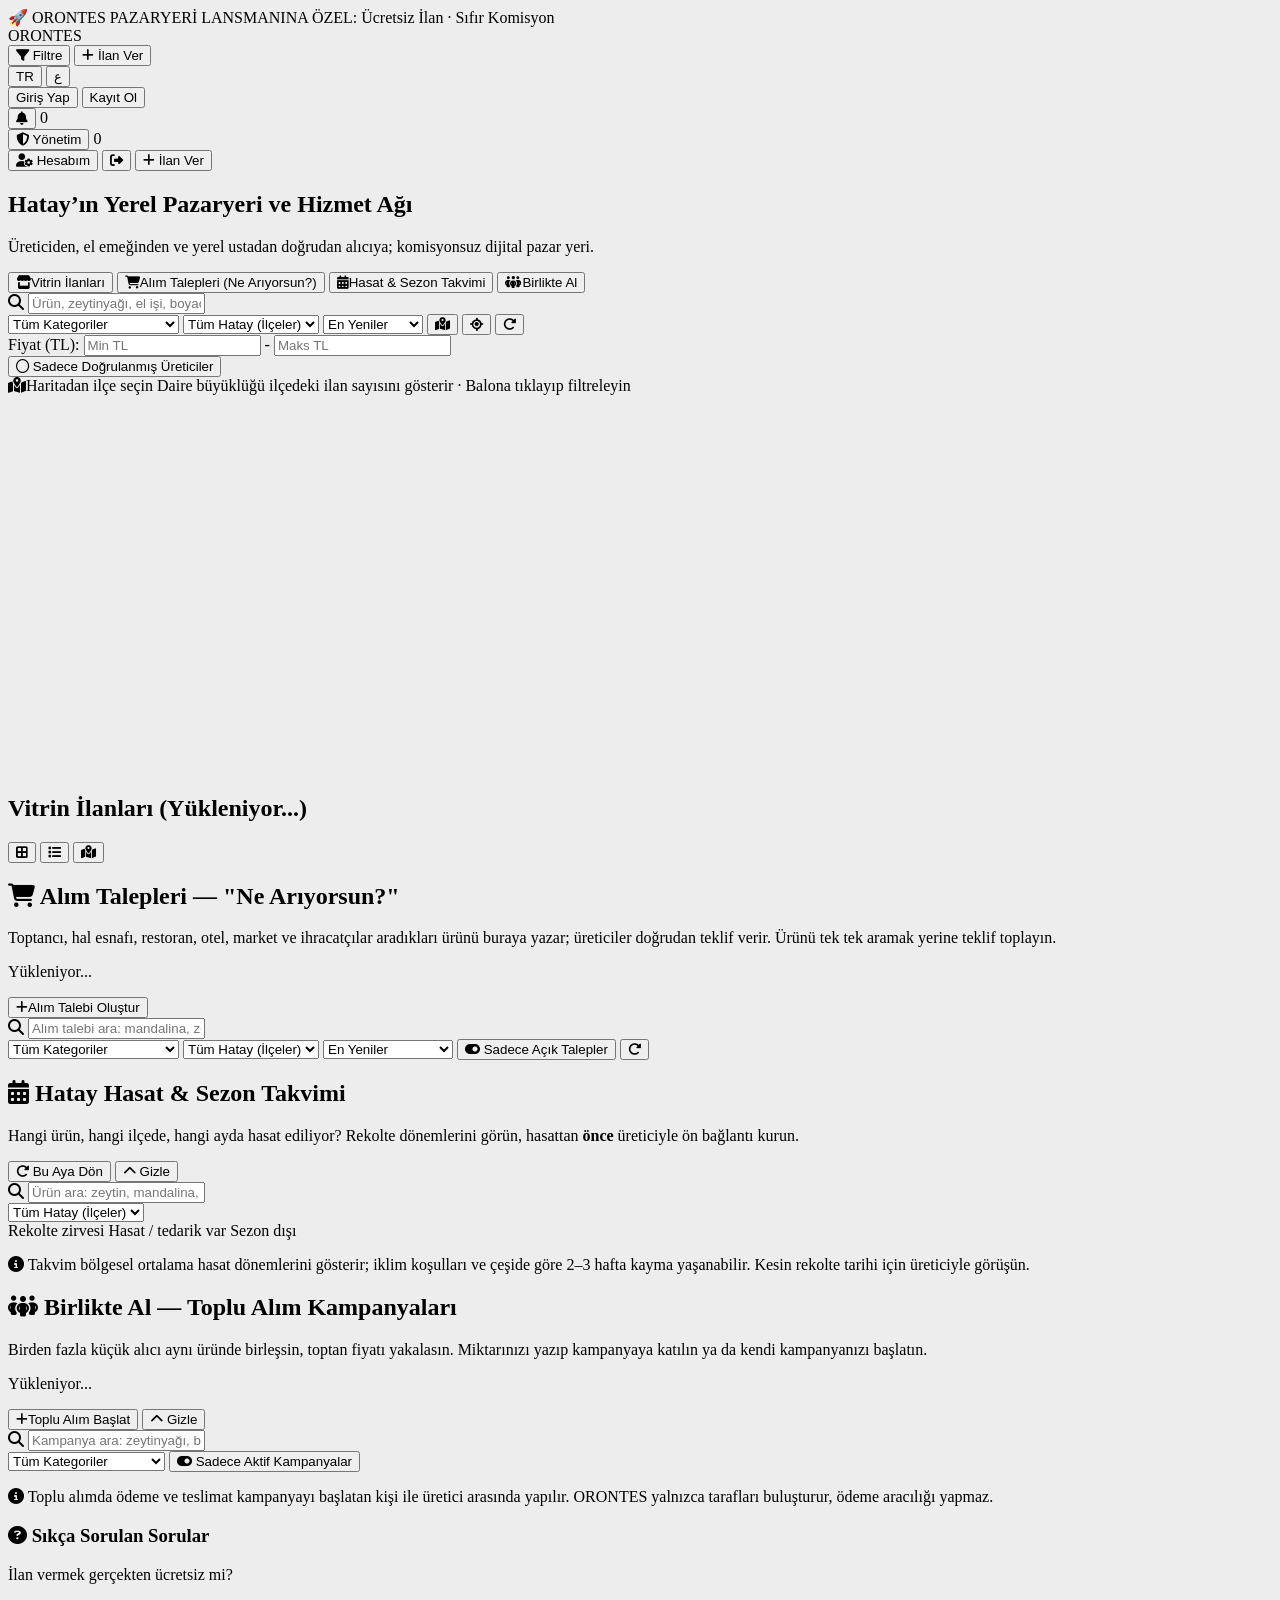
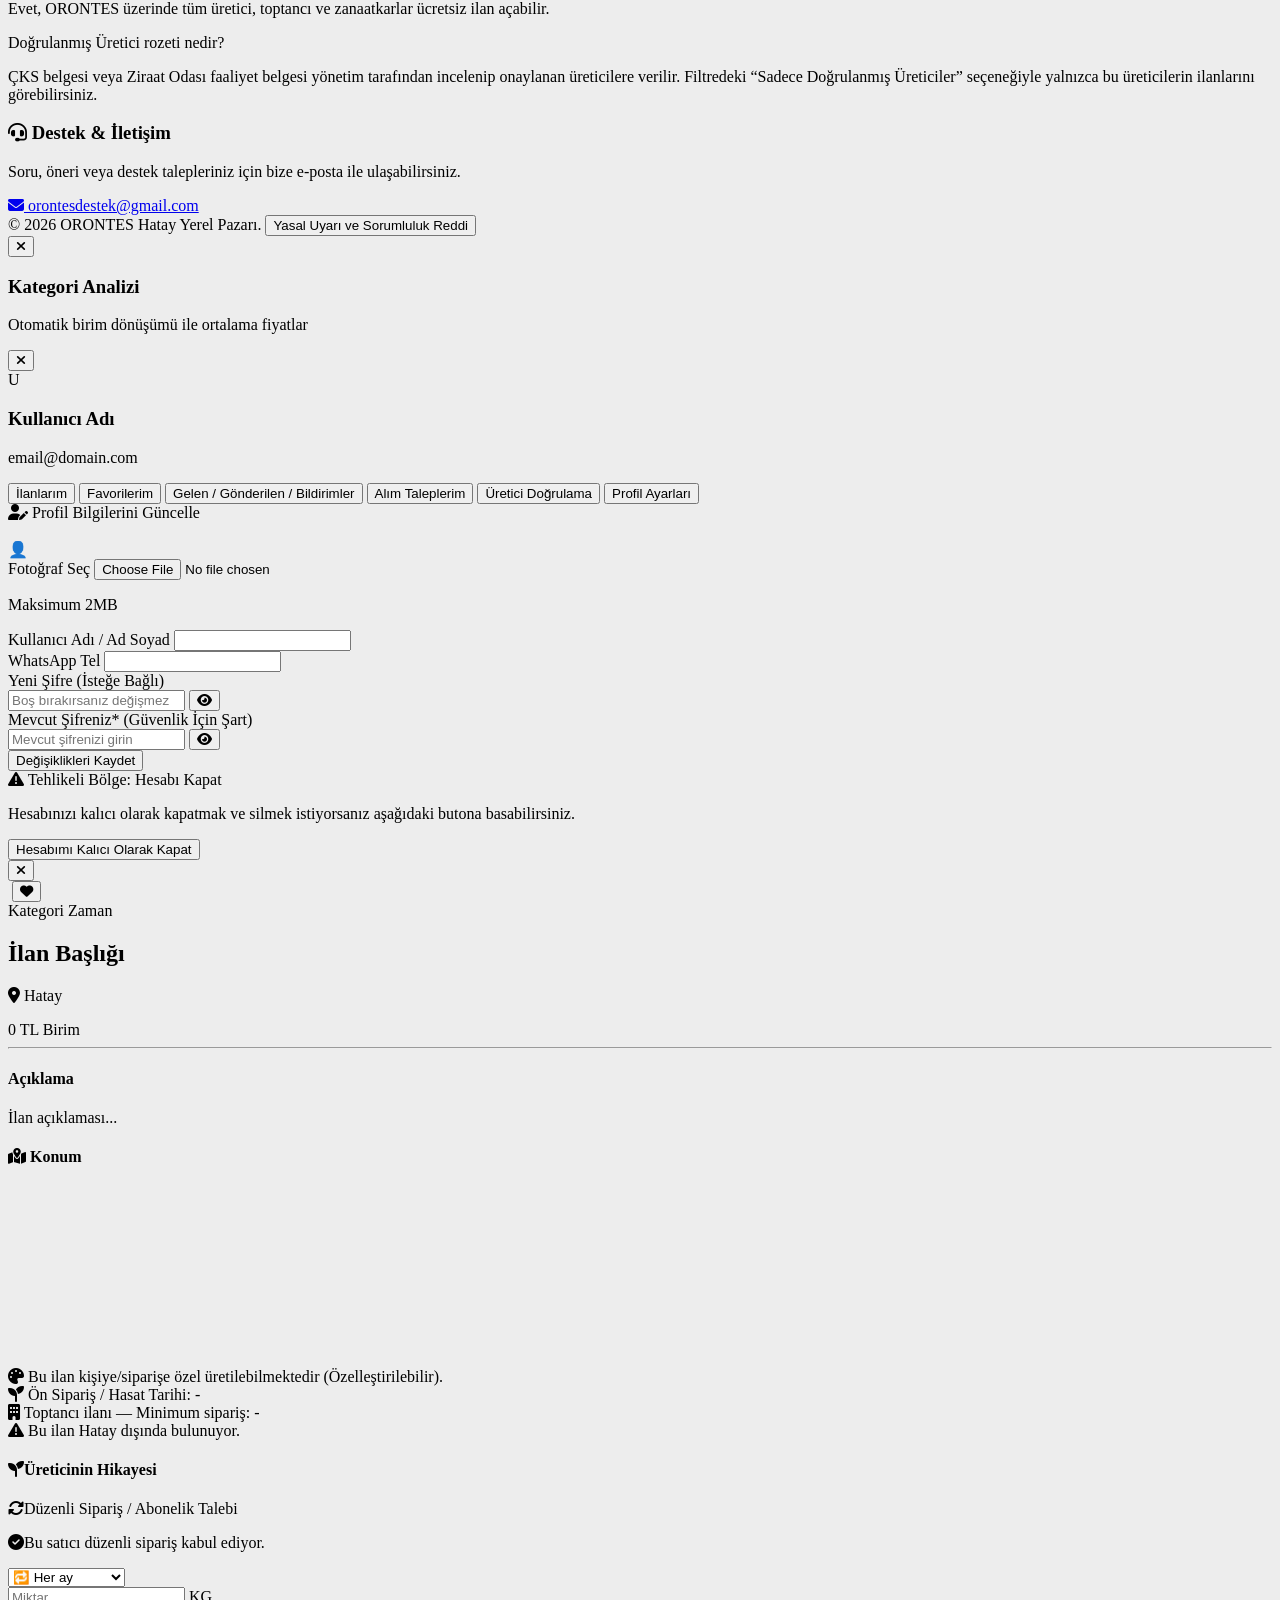
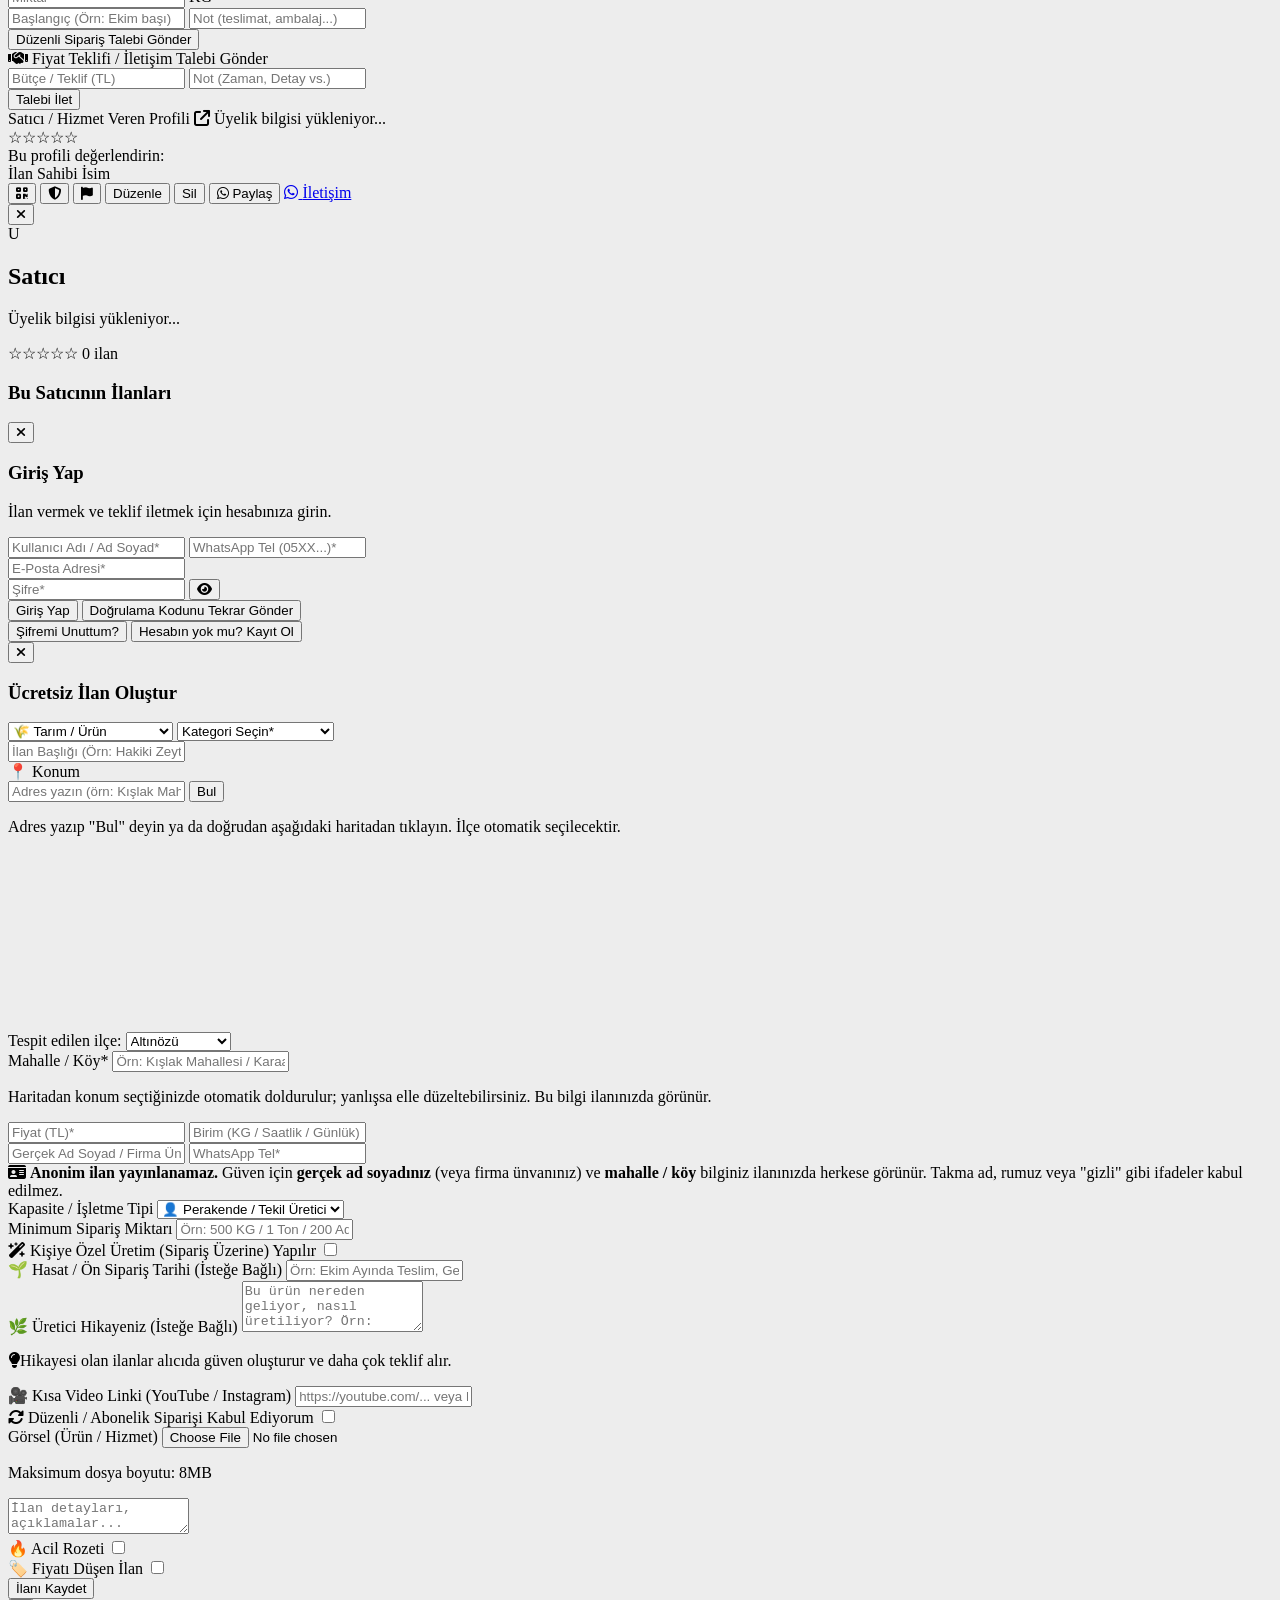
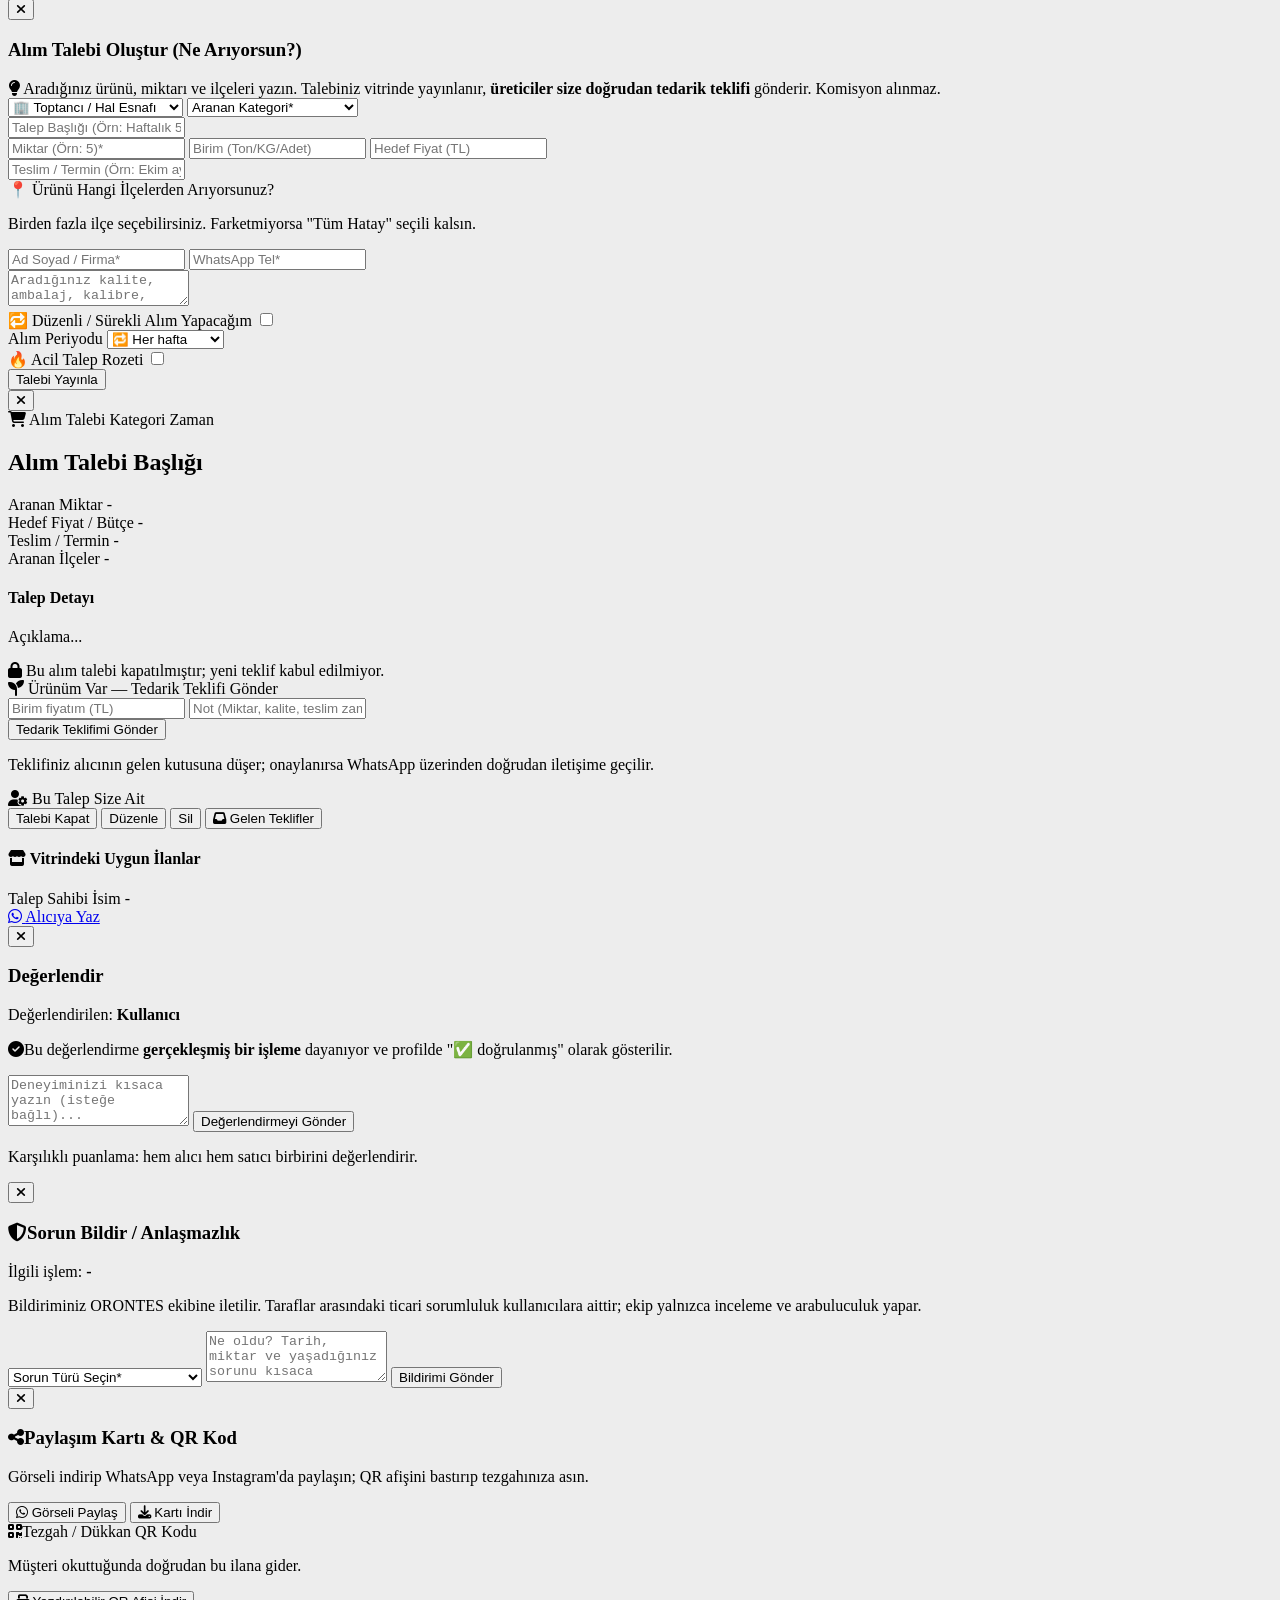
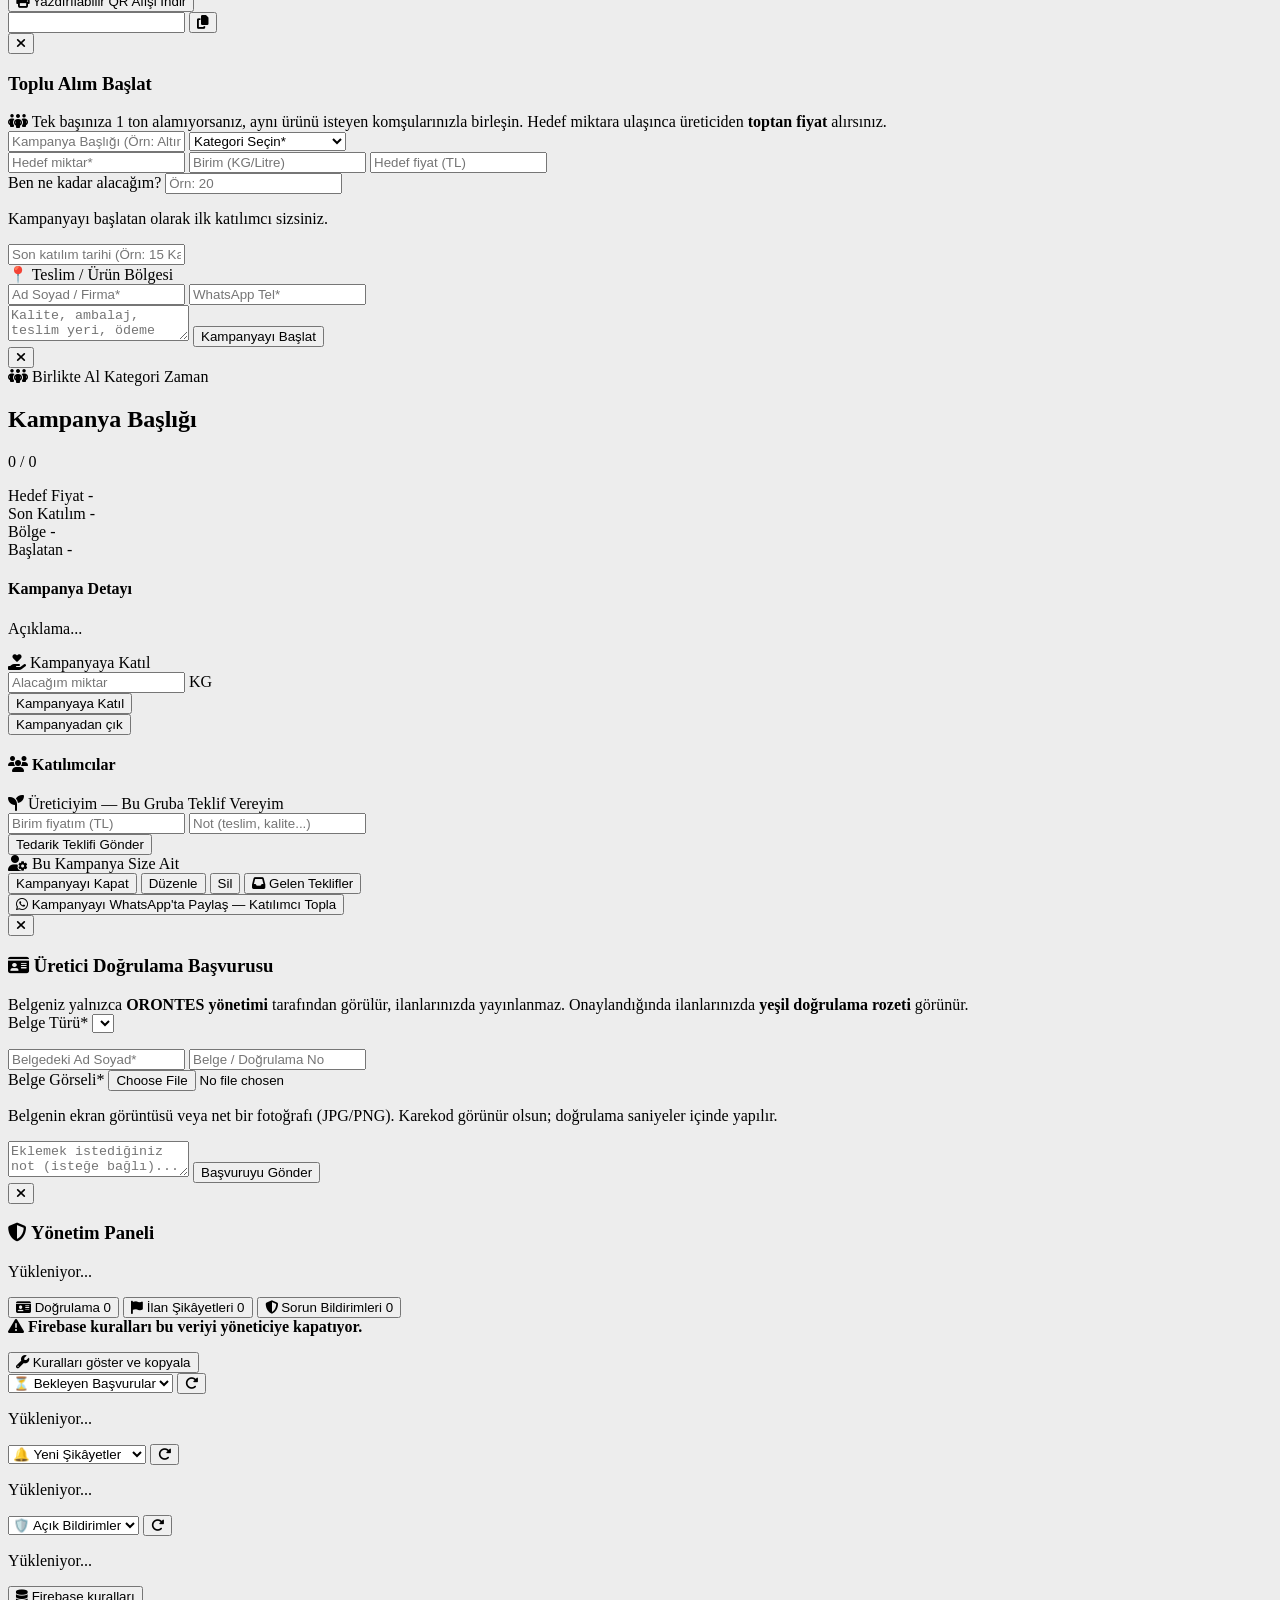
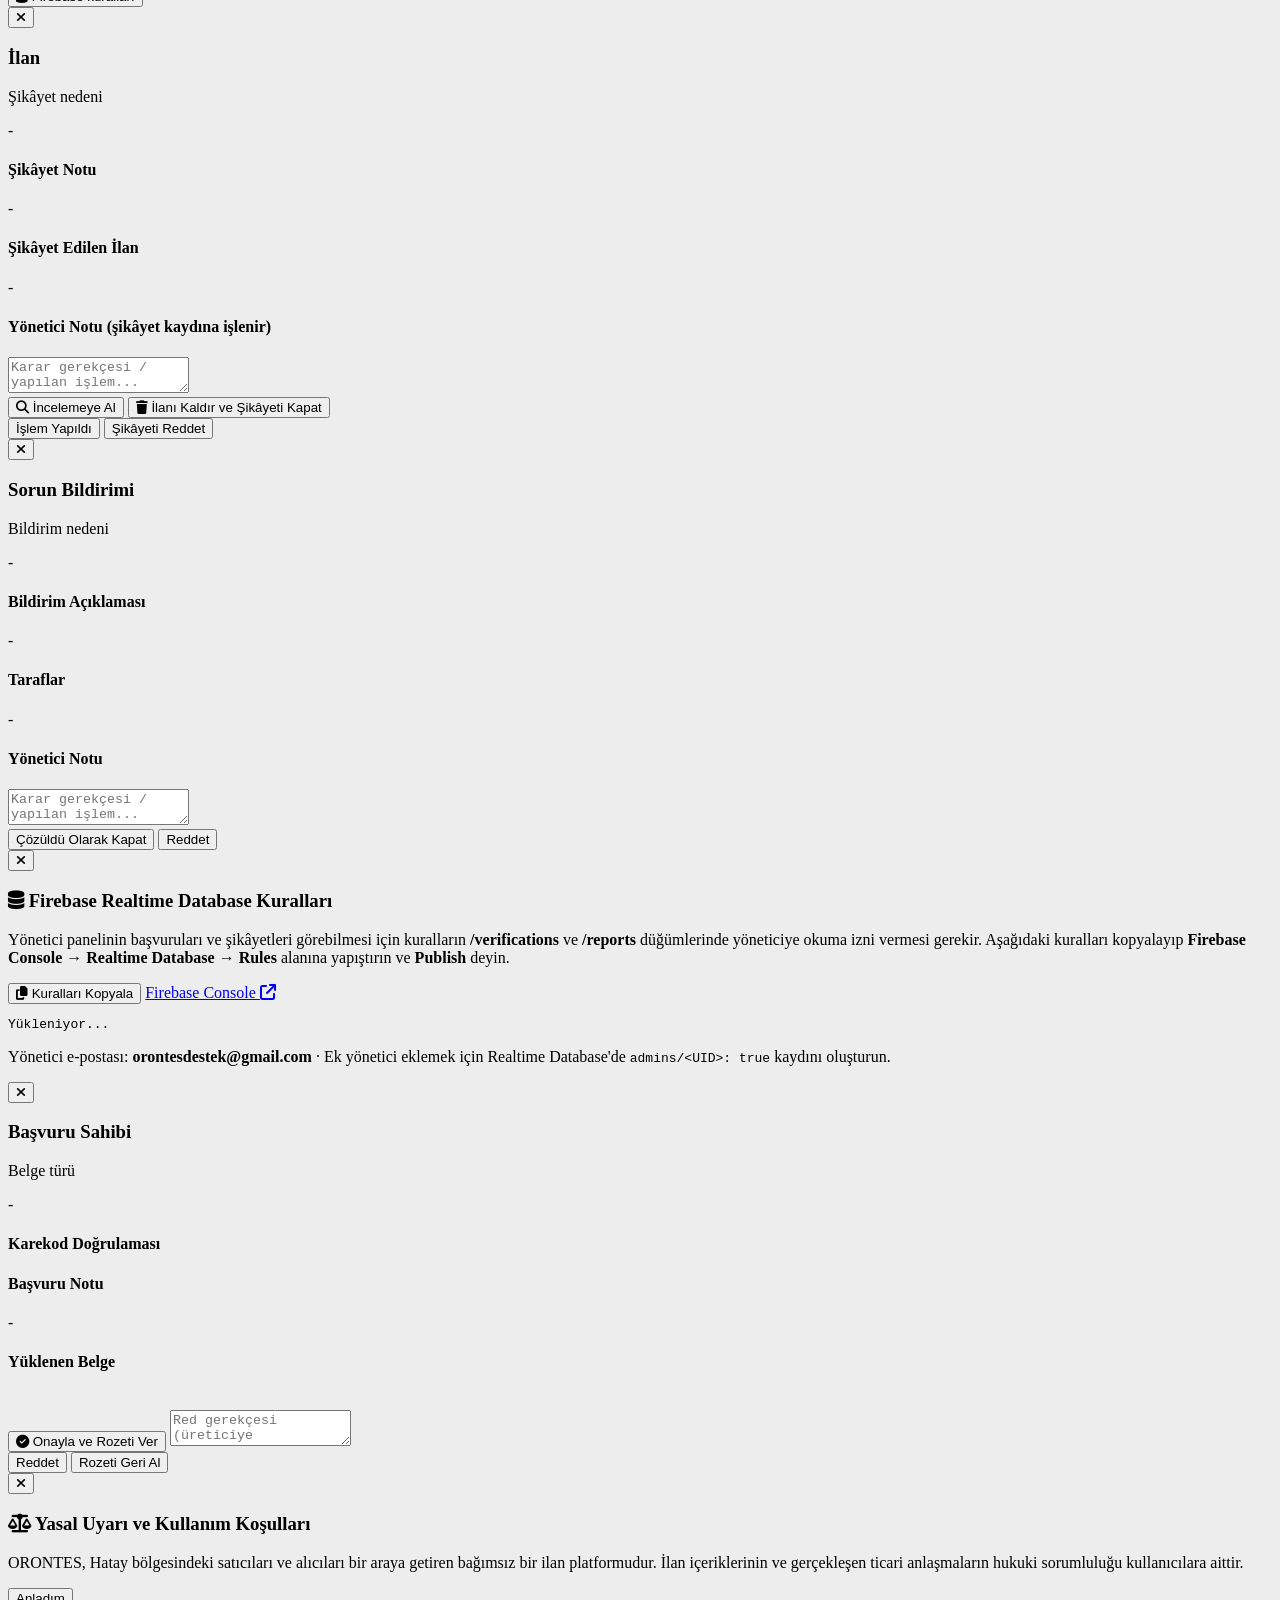
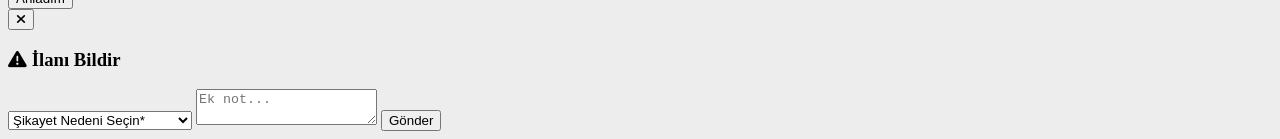
==== commit 95229e1f: "Update index.html" ====
--- a/index.html
+++ b/index.html
@@ -4,7 +4,7 @@
     <meta charset="UTF-8">
     <meta name="viewport" content="width=device-width, initial-scale=1.0, viewport-fit=cover">
     <!-- app.js ile eşleşmesi gereken sürüm damgası (ikisi de aynı olmalı) -->
-    <meta name="orontes-build" content="2026.09.16">
+    <meta name="orontes-build" content="2026.09.18">
     <title>ORONTES | Hatay Yerel Pazaryeri & Hizmet Ağı</title>
     <!-- Tailwind CSS CDN -->
     <script src="https://cdn.tailwindcss.com"></script>
@@ -54,6 +54,12 @@
         [dir="rtl"] .space-x-2 > :not([hidden]) ~ :not([hidden]),
         [dir="rtl"] .space-x-4 > :not([hidden]) ~ :not([hidden]) { --tw-space-x-reverse: 1; }
         [dir="rtl"] .text-right { text-align: left; }
+        /* Liste görünümünde "Doğrulanmış Üretici" etiketi resmin sol altında dursun (favori butonunu kapatmasın) */
+        #listings-grid.list-mode .card-verified-slot { top: auto; bottom: 6px; left: 6px; }
+        /* Telefonda liste görünümünde etiket küçük resme tek satırda sığsın */
+        @media (max-width: 640px) {
+            #listings-grid.list-mode .verified-card-badge { font-size: 8px; line-height: 1.15; padding: 2px 5px; gap: 3px; }
+        }
     </style>
 
 </head>
@@ -62,7 +68,7 @@
     <!-- LANSMAN HEDİYESİ DUYURU BARI -->
     <div class="bg-gradient-to-r from-amber-600 via-lux-gold to-amber-700 text-lux-dark text-center text-xs font-bold py-2 px-4 shadow-inner flex justify-center items-center space-x-2">
         <span>🚀 ORONTES PAZARYERİ LANSMANINA ÖZEL:</span>
-        <span class="bg-lux-dark text-lux-gold px-2 py-0.5 rounded-md text-[11px] uppercase tracking-wider">İlk 100 İlana 3 Aylık VIP Vitrin ÜCRETSİZ!</span>
+        <span class="bg-lux-dark text-lux-gold px-2 py-0.5 rounded-md text-[11px] uppercase tracking-wider">Ücretsiz İlan · Sıfır Komisyon</span>
     </div>
 
     <!-- HEADER / NAV -->
@@ -248,6 +254,12 @@
                     <span class="text-gray-300">-</span>
                     <input type="number" id="max-price-filter" onkeyup="filterListings()" placeholder="Maks TL" data-i18n-ph="filter.maxPh" class="w-20 border border-gray-200 p-1.5 rounded-lg text-xs bg-lux-bg/20 outline-none">
                 </div>
+
+                <!-- YENİ: SADECE DOĞRULANMIŞ ÜRETİCİLER FİLTRESİ -->
+                <button id="verified-only-btn" type="button" onclick="window.toggleVerifiedOnly()" aria-pressed="false" class="inline-flex items-center gap-1.5 bg-white text-gray-600 border border-gray-200 hover:border-lux-gold hover:text-lux-dark px-2.5 py-1.5 rounded-lg text-[11px] font-semibold transition">
+                    <i id="verified-only-icon" class="fa-regular fa-circle"></i>
+                    <span>Sadece Doğrulanmış Üreticiler</span>
+                </button>
             </div>
 
             <!-- YENİ: İNTERAKTİF İLÇE HARİTASI -->
@@ -513,8 +525,8 @@
                         <p class="font-light">Evet, ORONTES üzerinde tüm üretici, toptancı ve zanaatkarlar ücretsiz ilan açabilir.</p>
                     </div>
                     <div>
-                        <p class="font-semibold text-gray-800">3 Aylık Hediye VIP Vitrin Rozeti nedir?</p>
-                        <p class="font-light">Lansmanımıza özel açılan ilk 100 ilana otomatik olarak 3 ay boyunca geçerli VIP Vitrin rozeti ücretsiz tanımlanır.</p>
+                        <p class="font-semibold text-gray-800">Doğrulanmış Üretici rozeti nedir?</p>
+                        <p class="font-light">ÇKS belgesi veya Ziraat Odası faaliyet belgesi yönetim tarafından incelenip onaylanan üreticilere verilir. Filtredeki “Sadece Doğrulanmış Üreticiler” seçeneğiyle yalnızca bu üreticilerin ilanlarını görebilirsiniz.</p>
                     </div>
                 </div>
             </div>
@@ -863,10 +875,6 @@
             <button onclick="closeFormModal()" class="absolute top-4 right-4 text-gray-400 hover:text-gray-600 text-lg"><i class="fa-solid fa-xmark"></i></button>
             <h3 id="form-modal-title" class="text-lg font-bold mb-1 text-lux-dark">Ücretsiz İlan Oluştur</h3>
              
-            <div id="launch-vip-info" class="bg-amber-50 border border-amber-200 text-amber-900 p-2.5 rounded-xl text-xs mb-3 flex items-center space-x-2">
-                <i class="fa-solid fa-gift text-lux-gold text-lg"></i>
-                <span><b>Lansman Fırsatı:</b> İlk 100 ilandan biriyseniz otomatik olarak <b>3 Aylık Ücretsiz VIP Vitrin</b> kazanacaktır!</span>
-            </div>
 
             <form id="add-listing-form" onsubmit="handleFormSubmit(event)" class="space-y-3.5">
                 <input type="hidden" id="edit-listing-id" value="">
@@ -1017,10 +1025,6 @@
                  
                 <div class="bg-lux-bg/50 p-3.5 rounded-xl border border-gray-200 space-y-2.5">
                     <div class="flex items-center justify-between">
-                        <span class="text-xs font-semibold text-lux-dark">⭐ VIP Vitrin Rozeti</span>
-                        <input type="checkbox" id="form-vip" class="accent-lux-gold cursor-pointer">
-                    </div>
-                    <div class="flex items-center justify-between">
                         <span class="text-xs font-semibold text-red-700">🔥 Acil Rozeti</span>
                         <input type="checkbox" id="form-urgent" class="accent-red-600 cursor-pointer">
                     </div>
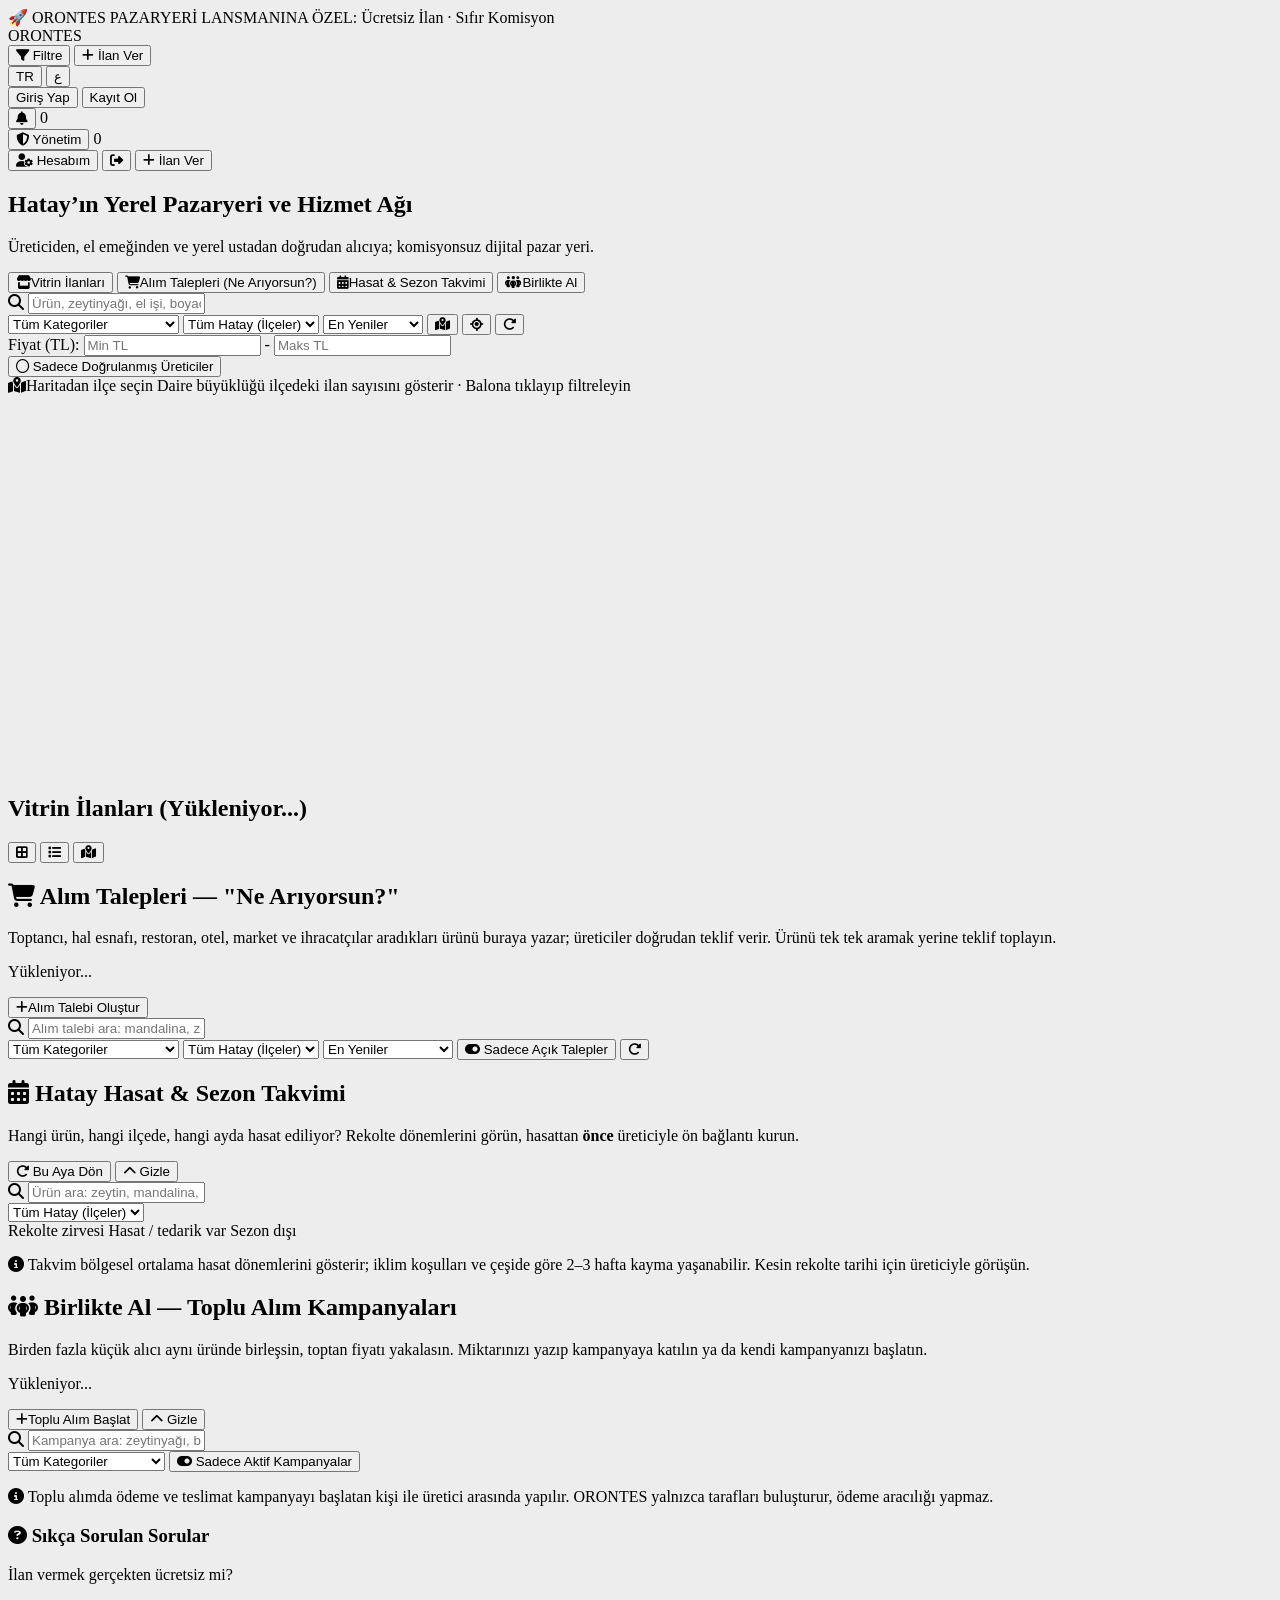
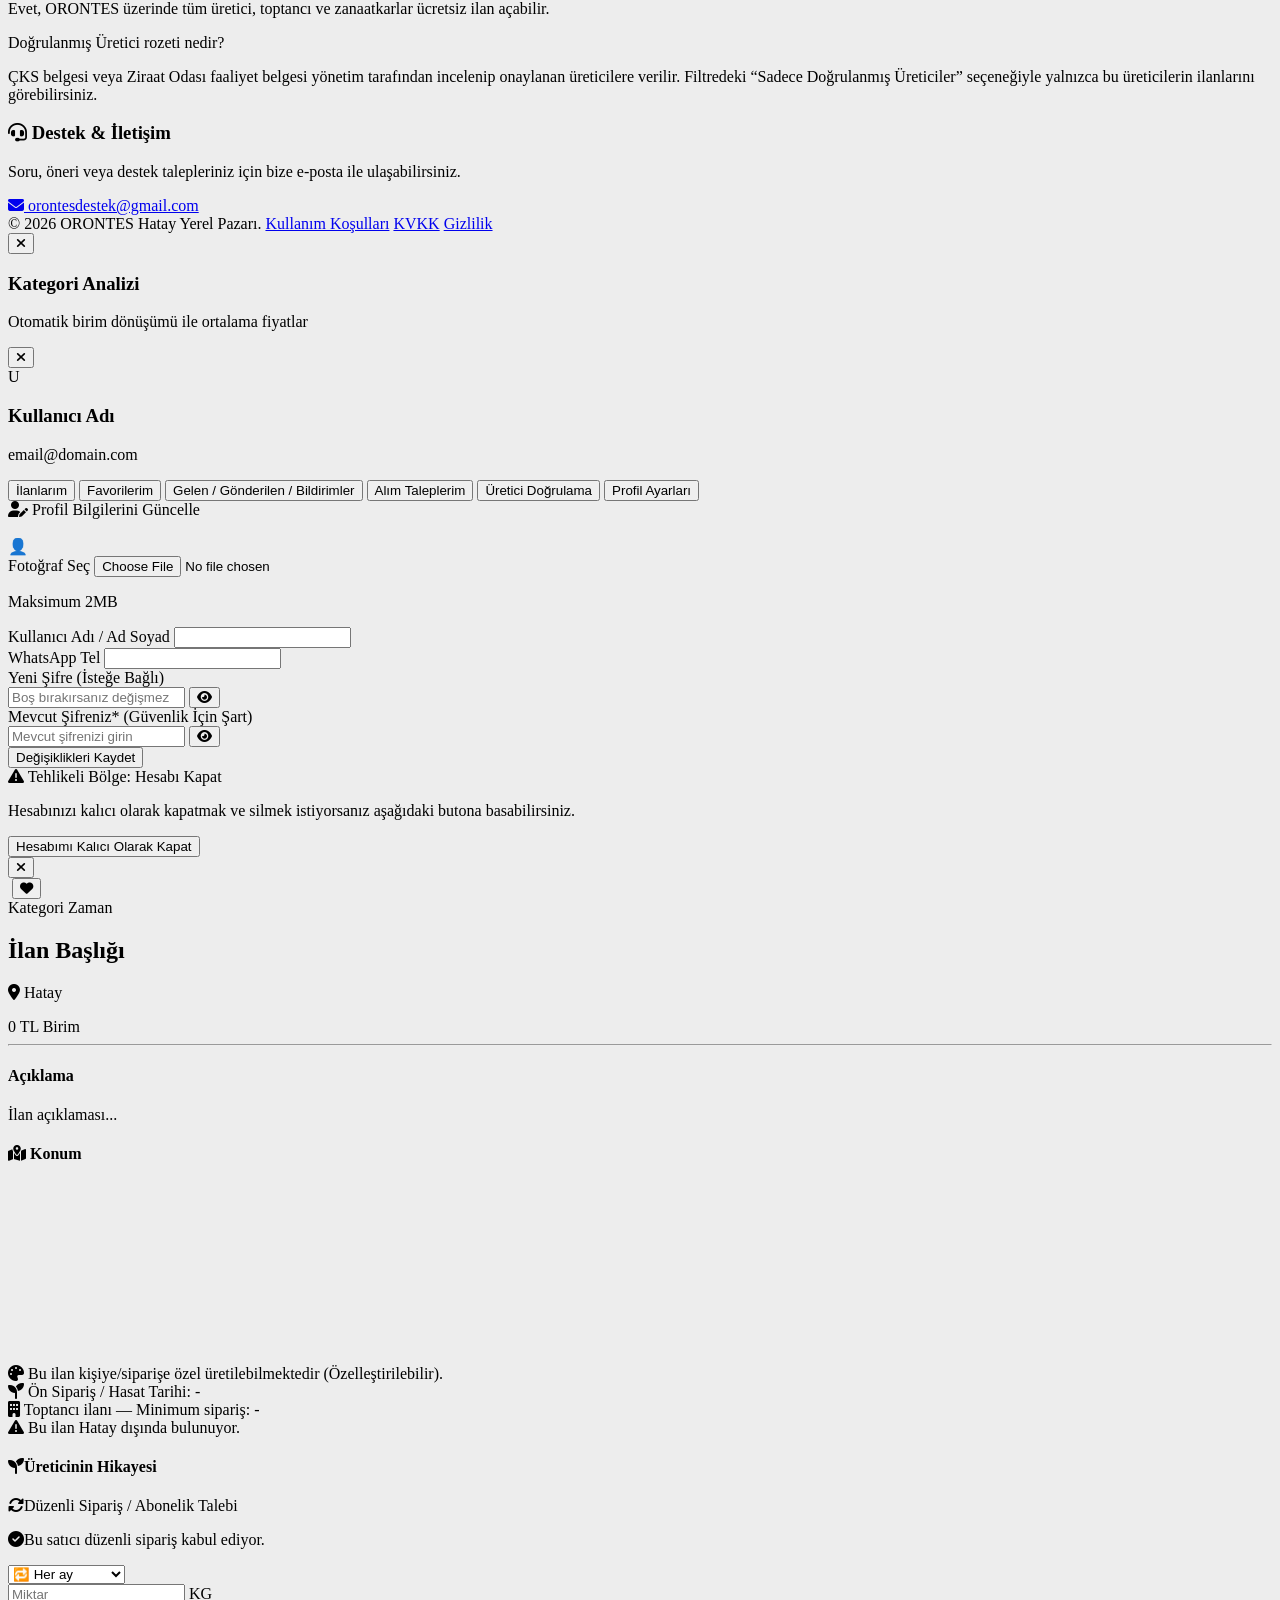
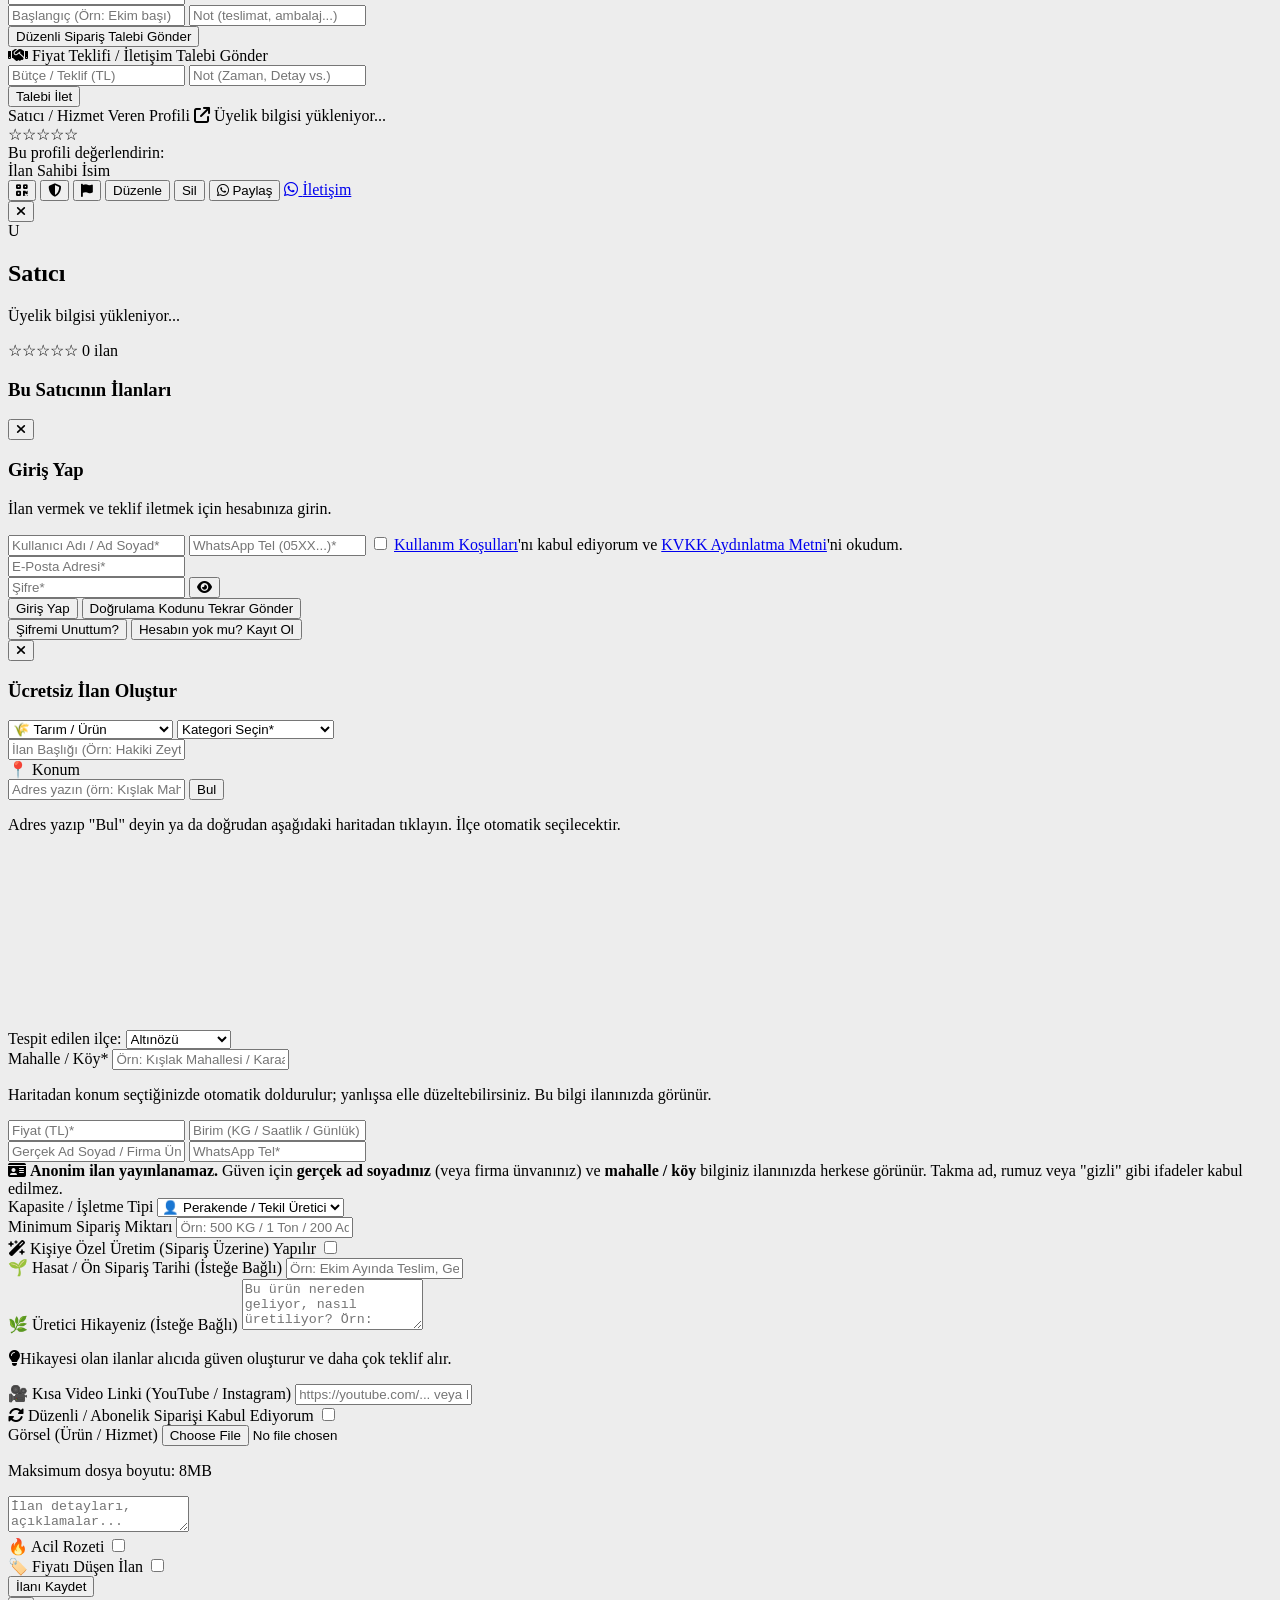
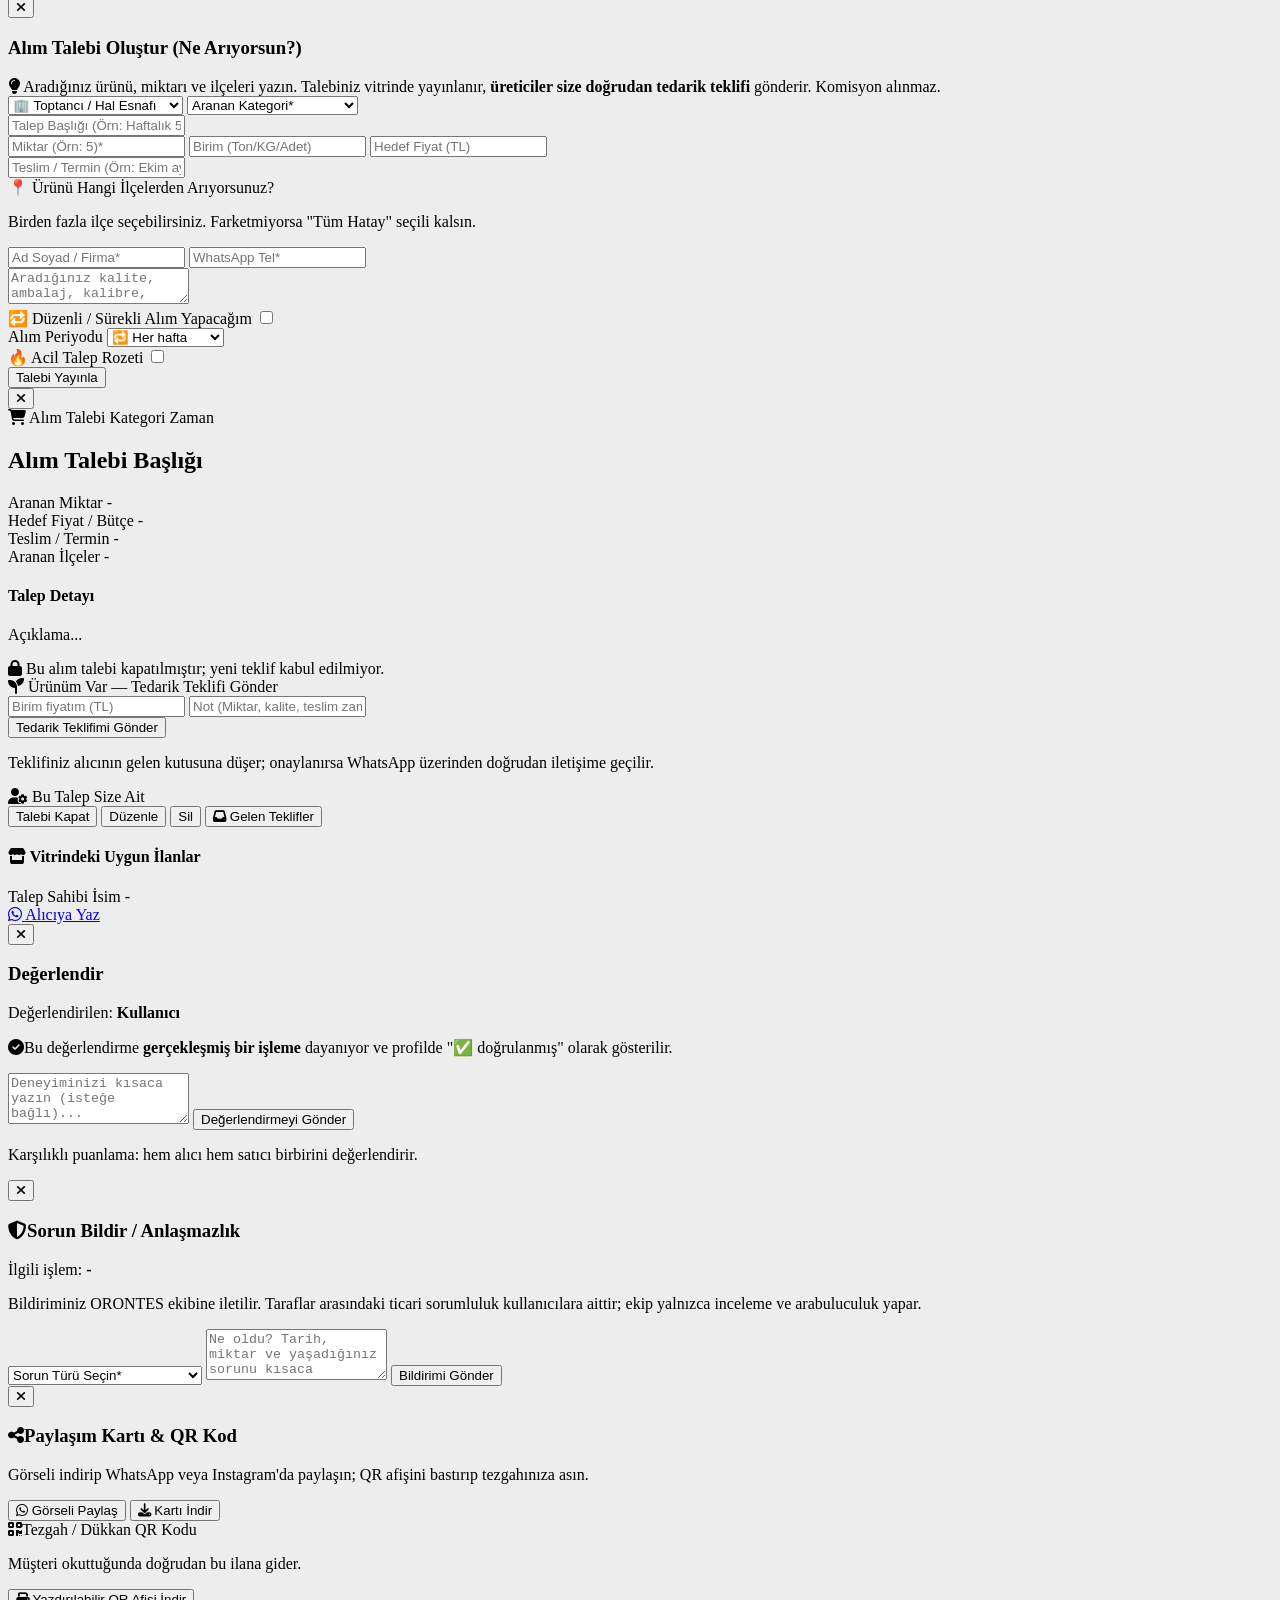
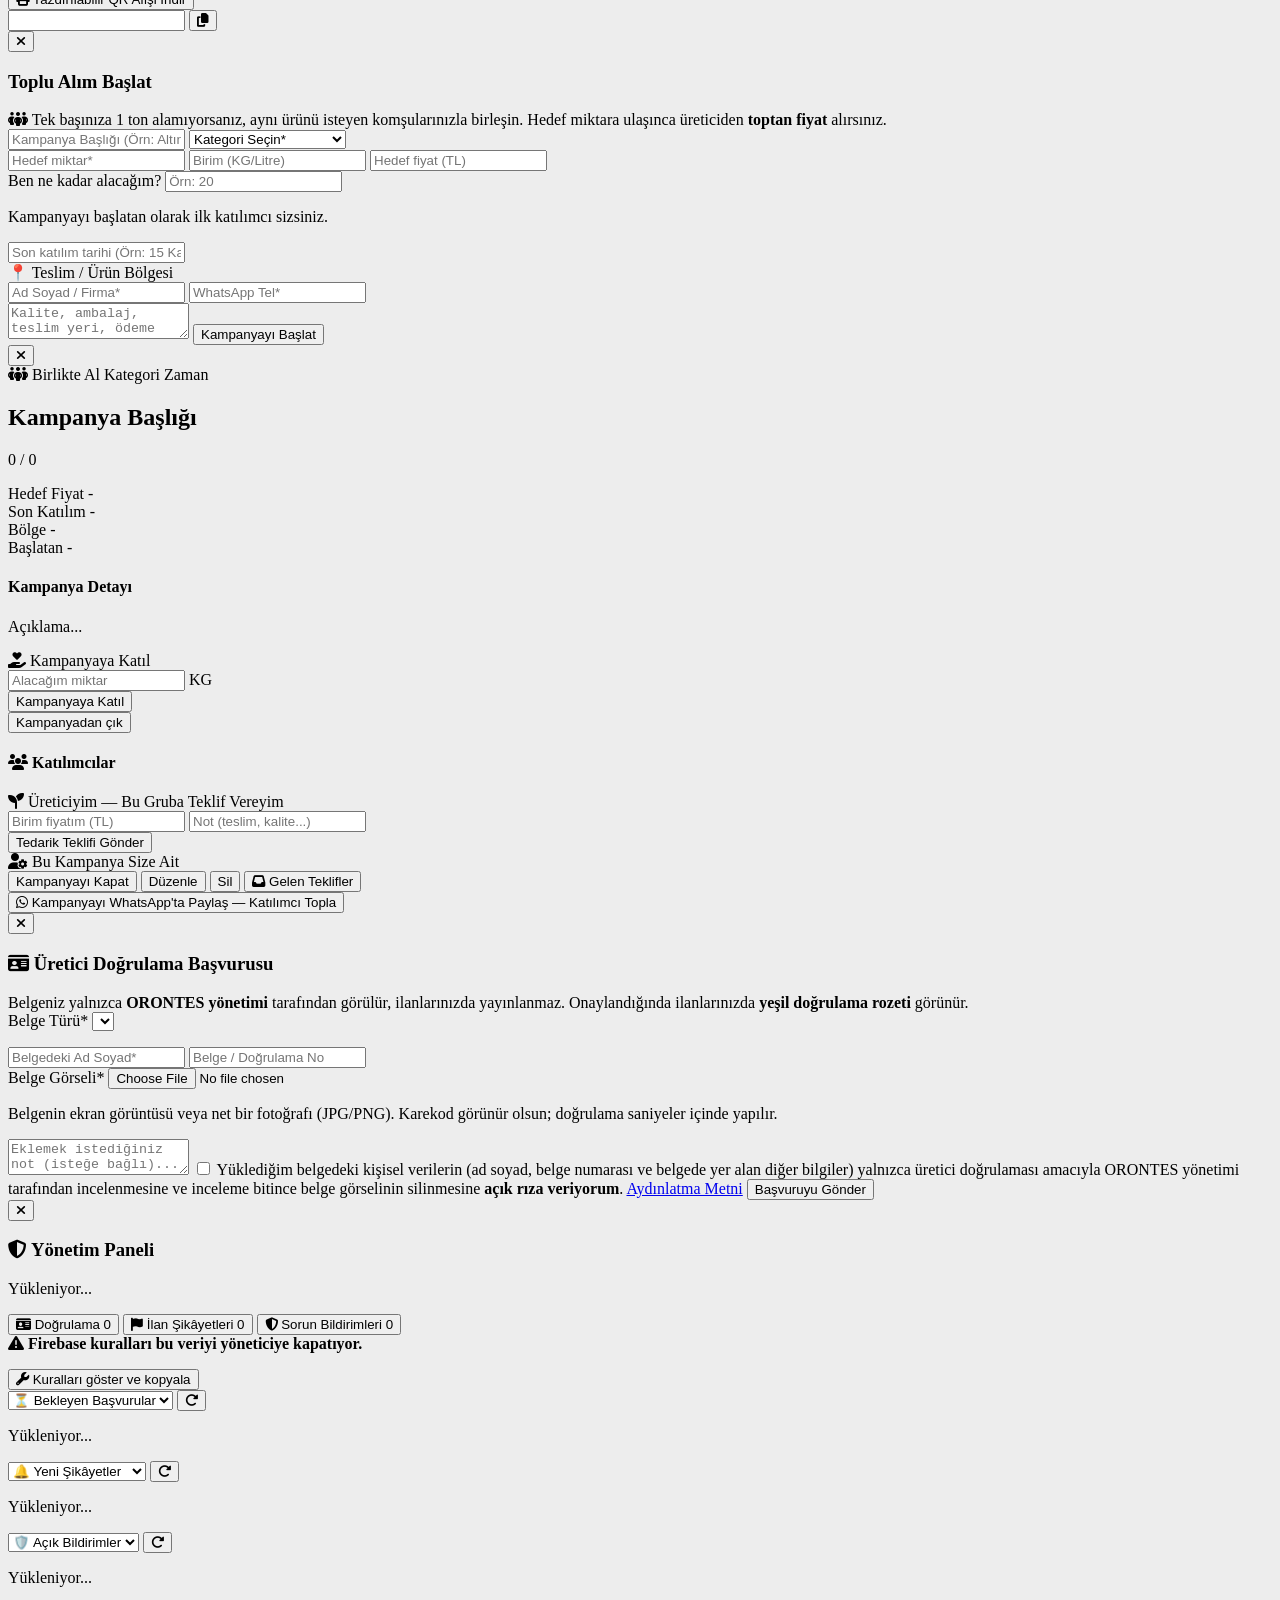
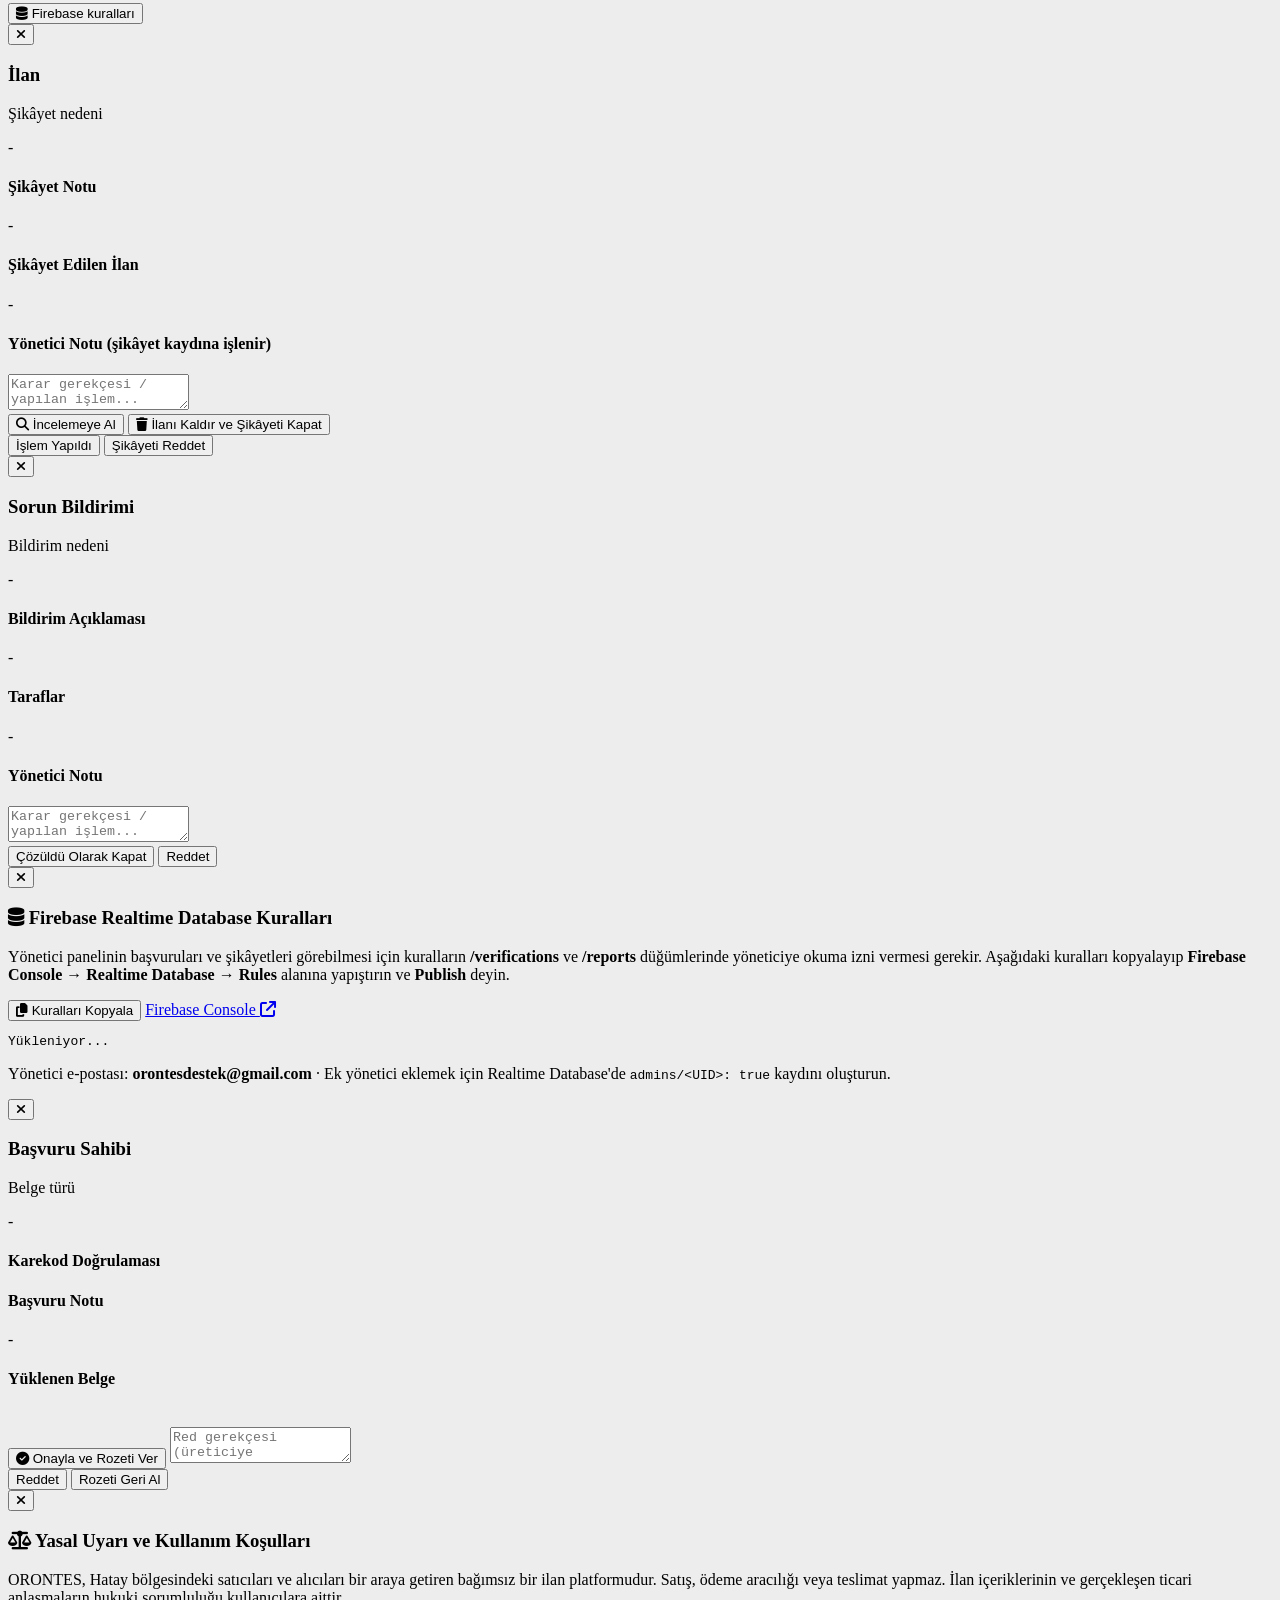
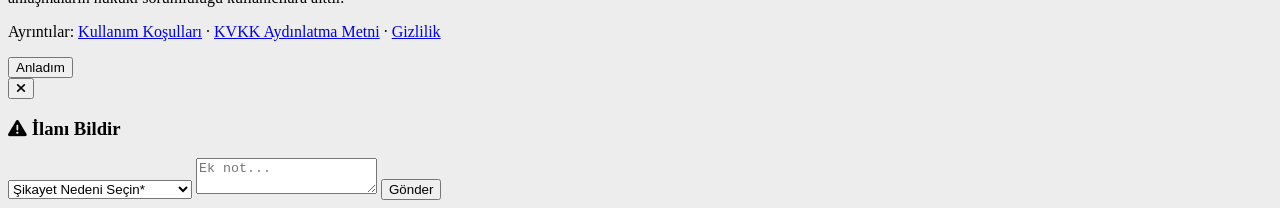
==== commit 1a05dfaa: "Add files via upload" ====
--- a/index.html
+++ b/index.html
@@ -4,8 +4,31 @@
     <meta charset="UTF-8">
     <meta name="viewport" content="width=device-width, initial-scale=1.0, viewport-fit=cover">
     <!-- app.js ile eşleşmesi gereken sürüm damgası (ikisi de aynı olmalı) -->
-    <meta name="orontes-build" content="2026.09.18">
+    <meta name="orontes-build" content="2026.10.08">
     <title>ORONTES | Hatay Yerel Pazaryeri & Hizmet Ağı</title>
+    <meta name="description" content="Hatay'ın yerel ürün ve hizmet ilanları: narenciye, zeytinyağı, defne sabunu, el sanatları ve daha fazlası. Üreticiden doğrudan, aracısız ve komisyonsuz.">
+    <link rel="canonical" href="https://ruzgarakar.github.io/Orontes/">
+    <!-- Bağlantı paylaşılınca (WhatsApp, Facebook, X) çıkan önizleme -->
+    <meta property="og:type" content="website">
+    <meta property="og:site_name" content="ORONTES">
+    <meta property="og:locale" content="tr_TR">
+    <meta property="og:title" content="ORONTES | Hatay Yerel Pazaryeri & Hizmet Ağı">
+    <meta property="og:description" content="Üreticiden doğrudan, aracısız ve komisyonsuz. Ücretsiz ilan ver, WhatsApp ile iletişime geç.">
+    <meta property="og:url" content="https://ruzgarakar.github.io/Orontes/">
+    <meta property="og:image" content="https://ruzgarakar.github.io/Orontes/icons/og-image.png">
+    <meta property="og:image:width" content="1200">
+    <meta property="og:image:height" content="630">
+    <meta property="og:image:alt" content="ORONTES — Hatay Yerel Pazaryeri ve Hizmet Ağı">
+    <meta name="twitter:card" content="summary_large_image">
+    <!-- Simgeler ve ana ekrana ekleme (PWA) -->
+    <link rel="icon" href="icons/favicon.svg" type="image/svg+xml">
+    <link rel="icon" href="icons/icon-192.png" type="image/png" sizes="192x192">
+    <link rel="apple-touch-icon" href="icons/apple-touch-icon.png">
+    <link rel="manifest" href="manifest.json">
+    <meta name="theme-color" content="#07332c">
+    <meta name="apple-mobile-web-app-capable" content="yes">
+    <meta name="mobile-web-app-capable" content="yes">
+    <meta name="apple-mobile-web-app-title" content="Orontes">
     <!-- Tailwind CSS CDN -->
     <script src="https://cdn.tailwindcss.com"></script>
     <script>
@@ -33,7 +56,7 @@
     <link rel="stylesheet" href="https://unpkg.com/leaflet.markercluster@1.4.1/dist/MarkerCluster.css" />
     <link rel="stylesheet" href="https://unpkg.com/leaflet.markercluster@1.4.1/dist/MarkerCluster.Default.css" />
     <!-- Harici Stil Dosyası -->
-    <link rel="stylesheet" href="style.css">
+    <link rel="stylesheet" href="style.css?v=2026.10.08">
     <!-- YENİ: QR Kod Kütüphanesi -->
     <script src="https://cdnjs.cloudflare.com/ajax/libs/qrcodejs/1.0.0/qrcode.min.js"></script>
     <!-- YENİ: Belge karekodu okuyucu (yönetici doğrulama paneli için) -->
@@ -546,7 +569,11 @@
                 </div>
                 <div class="border-t border-lux-olive/40 pt-3 mt-4 flex justify-between items-center text-[10px] text-lux-sage">
                     <span>© 2026 ORONTES Hatay Yerel Pazarı.</span>
-                    <button onclick="openTermsModal()" data-i18n="legal.btn" class="hover:underline text-lux-gold font-semibold">Yasal Uyarı ve Sorumluluk Reddi</button>
+                    <span class="flex flex-wrap justify-end gap-x-3 gap-y-1">
+                        <a href="yasal.html#kosullar" class="hover:underline text-lux-gold font-semibold">Kullanım Koşulları</a>
+                        <a href="yasal.html#kvkk" class="hover:underline text-lux-gold font-semibold">KVKK</a>
+                        <a href="yasal.html#gizlilik" class="hover:underline text-lux-gold font-semibold">Gizlilik</a>
+                    </span>
                 </div>
             </div>
         </div>
@@ -846,6 +873,10 @@
                 <div id="register-fields-box" class="hidden space-y-3">
                     <input type="text" id="auth-username" placeholder="Kullanıcı Adı / Ad Soyad*" class="w-full border border-gray-200 p-2 rounded-xl text-xs bg-lux-bg/20 outline-none">
                     <input type="tel" id="auth-phone" placeholder="WhatsApp Tel (05XX...)*" class="w-full border border-gray-200 p-2 rounded-xl text-xs bg-lux-bg/20 outline-none">
+                    <label class="flex items-start gap-2 text-[11px] text-gray-600 leading-snug cursor-pointer">
+                        <input type="checkbox" id="auth-terms" class="mt-0.5 accent-[#07332c] shrink-0">
+                        <span><a href="yasal.html#kosullar" target="_blank" rel="noopener" class="text-lux-olive font-semibold underline">Kullanım Koşulları</a>'nı kabul ediyorum ve <a href="yasal.html#kvkk" target="_blank" rel="noopener" class="text-lux-olive font-semibold underline">KVKK Aydınlatma Metni</a>'ni okudum.</span>
+                    </label>
                 </div>
                 <input type="email" id="auth-email" required placeholder="E-Posta Adresi*" class="w-full border border-gray-200 p-2 rounded-xl text-xs bg-lux-bg/20 outline-none">
                 
@@ -1498,6 +1529,11 @@
 
                 <textarea id="verif-note" rows="2" placeholder="Eklemek istediğiniz not (isteğe bağlı)..." class="w-full border border-gray-200 p-2 rounded-xl text-xs bg-lux-bg/20 outline-none"></textarea>
 
+                <label class="flex items-start gap-2 text-[11px] text-gray-600 leading-snug cursor-pointer bg-lux-bg/40 p-2.5 rounded-xl border border-gray-200">
+                    <input type="checkbox" id="verif-consent" class="mt-0.5 accent-[#07332c] shrink-0">
+                    <span>Yüklediğim belgedeki kişisel verilerin (ad soyad, belge numarası ve belgede yer alan diğer bilgiler) yalnızca üretici doğrulaması amacıyla ORONTES yönetimi tarafından incelenmesine ve inceleme bitince belge görselinin silinmesine <b>açık rıza veriyorum</b>. <a href="yasal.html#kvkk" target="_blank" rel="noopener" class="text-lux-olive font-semibold underline">Aydınlatma Metni</a></span>
+                </label>
+
                 <button type="submit" id="verif-submit-btn" class="w-full bg-emerald-600 hover:bg-emerald-700 text-white font-bold py-2.5 rounded-xl shadow transition text-xs">Başvuruyu Gönder</button>
             </form>
         </div>
@@ -1747,7 +1783,8 @@
         <div class="bg-white w-full max-w-lg rounded-2xl p-6 shadow-2xl relative max-h-[85vh] overflow-y-auto">
             <button onclick="closeTermsModal()" class="absolute top-4 right-4 text-gray-400 hover:text-gray-600 text-lg"><i class="fa-solid fa-xmark"></i></button>
             <h3 class="font-bold text-lux-dark text-base mb-3"><i class="fa-solid fa-scale-balanced text-lux-gold mr-1"></i> Yasal Uyarı ve Kullanım Koşulları</h3>
-            <p class="text-xs text-gray-600 leading-relaxed font-light">ORONTES, Hatay bölgesindeki satıcıları ve alıcıları bir araya getiren bağımsız bir ilan platformudur. İlan içeriklerinin ve gerçekleşen ticari anlaşmaların hukuki sorumluluğu kullanıcılara aittir.</p>
+            <p class="text-xs text-gray-600 leading-relaxed font-light">ORONTES, Hatay bölgesindeki satıcıları ve alıcıları bir araya getiren bağımsız bir ilan platformudur. Satış, ödeme aracılığı veya teslimat yapmaz. İlan içeriklerinin ve gerçekleşen ticari anlaşmaların hukuki sorumluluğu kullanıcılara aittir.</p>
+            <p class="text-xs text-gray-600 leading-relaxed font-light mt-2">Ayrıntılar: <a href="yasal.html#kosullar" target="_blank" rel="noopener" class="text-lux-olive font-semibold underline">Kullanım Koşulları</a> · <a href="yasal.html#kvkk" target="_blank" rel="noopener" class="text-lux-olive font-semibold underline">KVKK Aydınlatma Metni</a> · <a href="yasal.html#gizlilik" target="_blank" rel="noopener" class="text-lux-olive font-semibold underline">Gizlilik</a></p>
             <button onclick="closeTermsModal()" class="w-full mt-4 bg-lux-dark text-white font-bold py-2 rounded-xl text-xs">Anladım</button>
       </div>
     </div>
@@ -1812,6 +1849,6 @@
     <!-- Kütüphaneler ve Harici JavaScript Dosyası -->
     <script src="https://unpkg.com/leaflet@1.9.4/dist/leaflet.js"></script>
     <script src="https://unpkg.com/leaflet.markercluster@1.4.1/dist/leaflet.markercluster.js"></script>
-    <script type="module" src="app.js"></script>
+    <script type="module" src="app.js?v=2026.10.08"></script>
 </body>
 </html>
--- a/style.css
+++ b/style.css
@@ -1,10 +1,4 @@
 body { background-color: #ededed; }
-
-.vip-card {
-    border: 1.5px solid #bca879;
-    box-shadow: 0 10px 25px -5px rgba(188, 168, 121, 0.25);
-    background: linear-gradient(180deg, #ffffff 0%, #faf8f5 100%);
-}
 
 @keyframes marquee {
     0% { transform: translateX(0%); }
@@ -20,7 +14,6 @@
 .marquee-wrapper:hover {
     animation-play-state: paused;
 }
-
 /* Harita Stilleri */
 #map, #form-map { 
     height: 180px; 
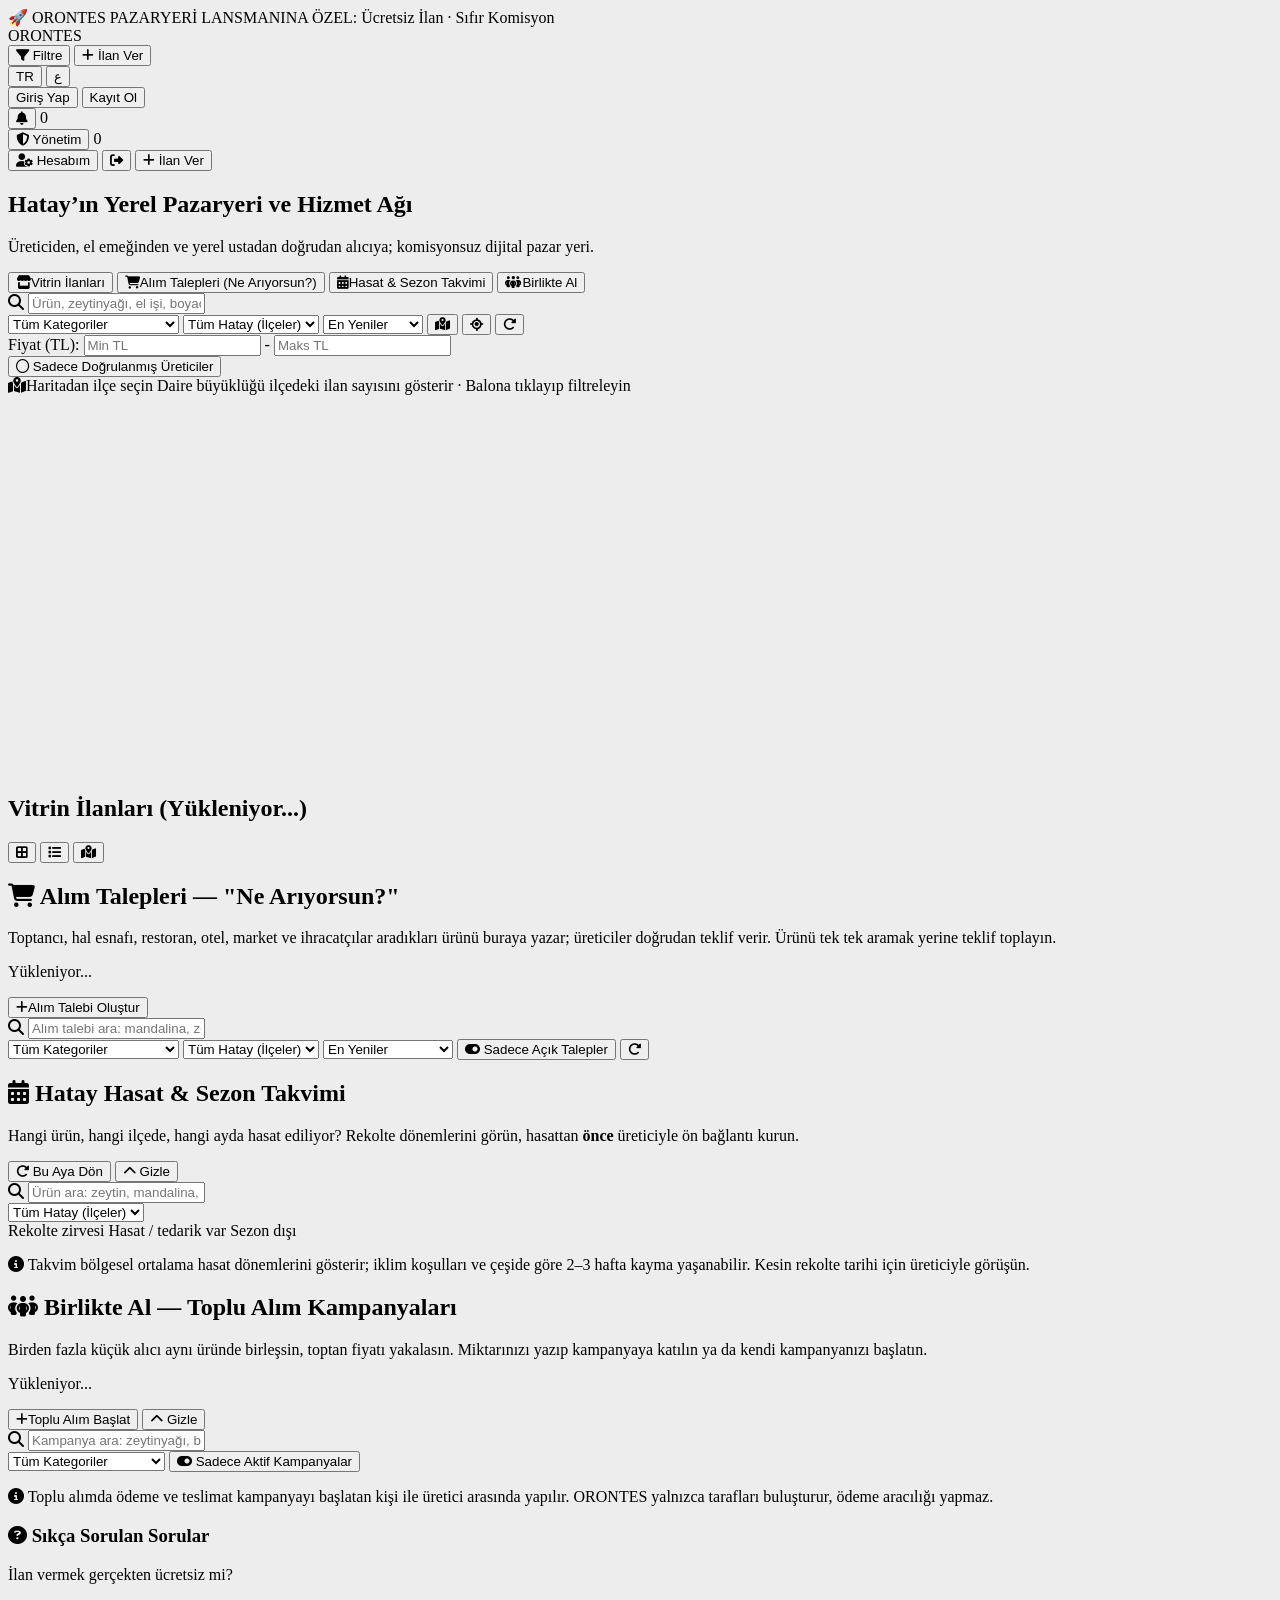
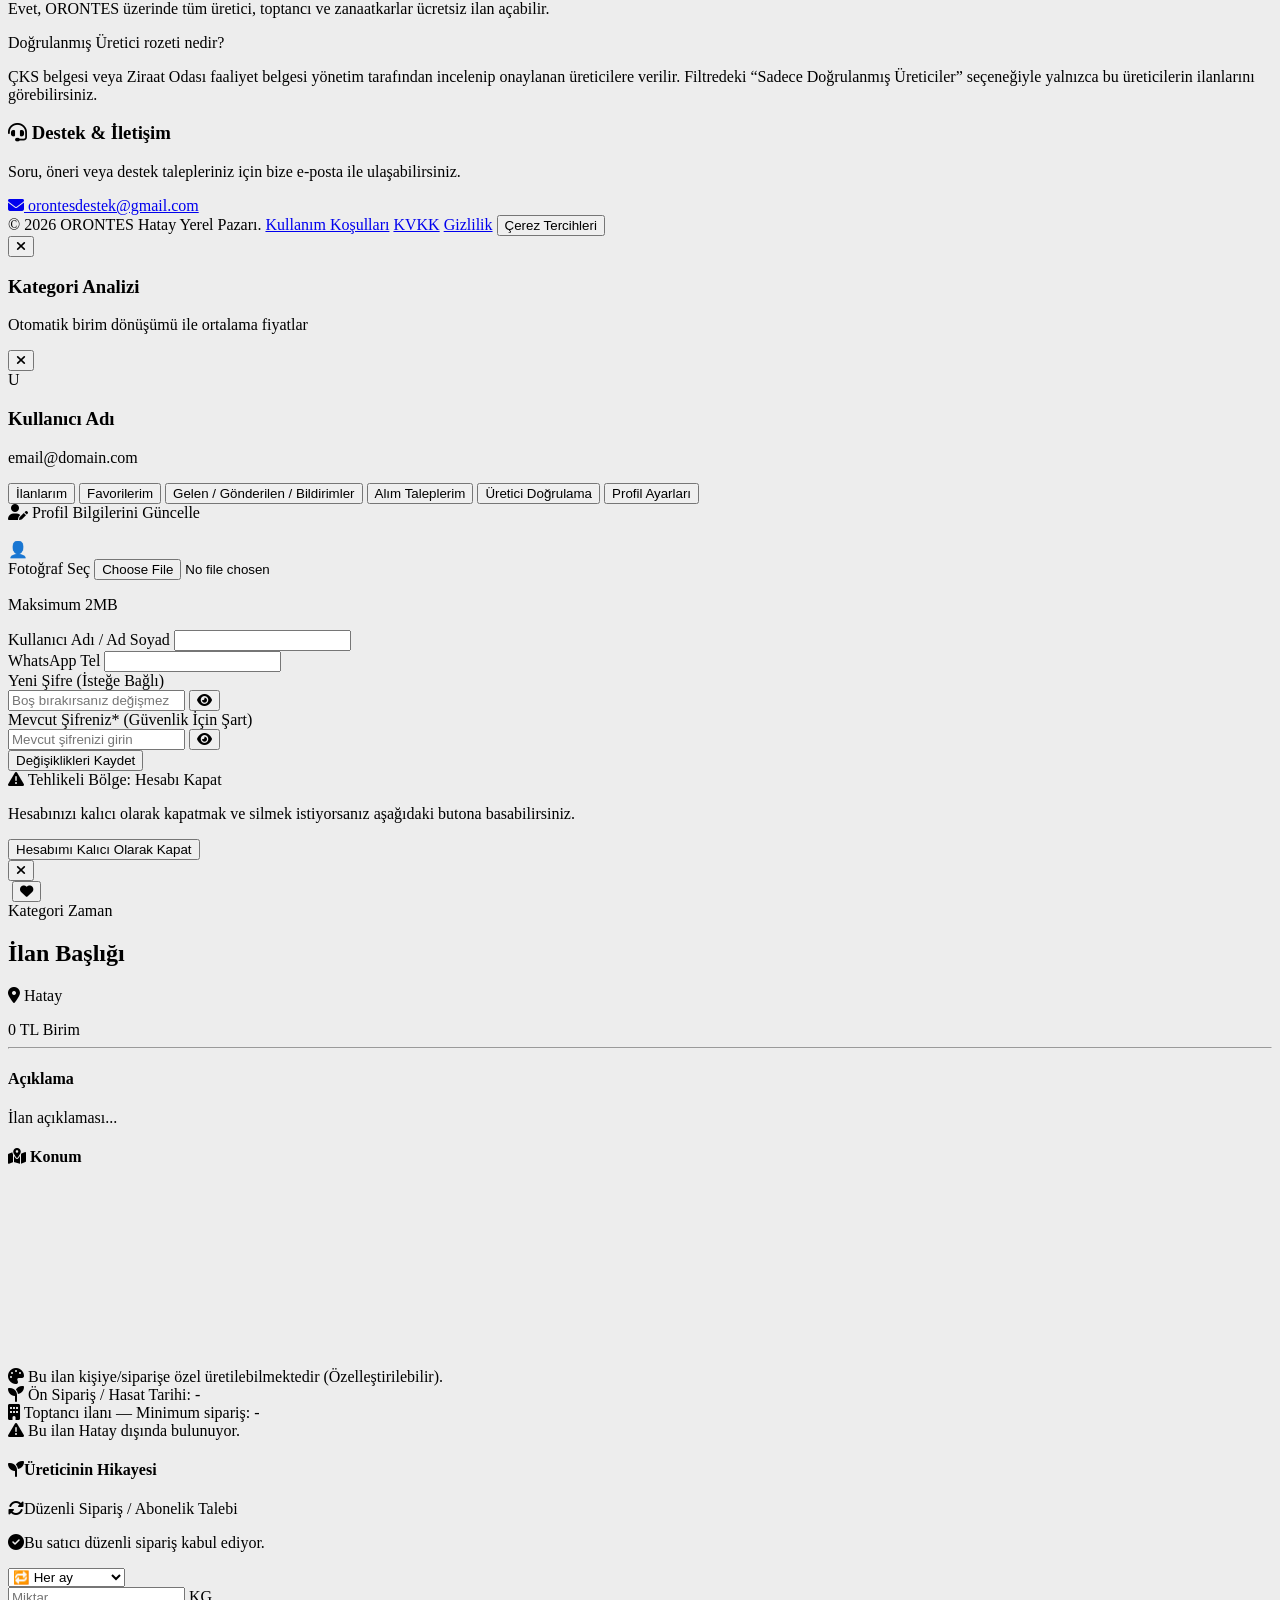
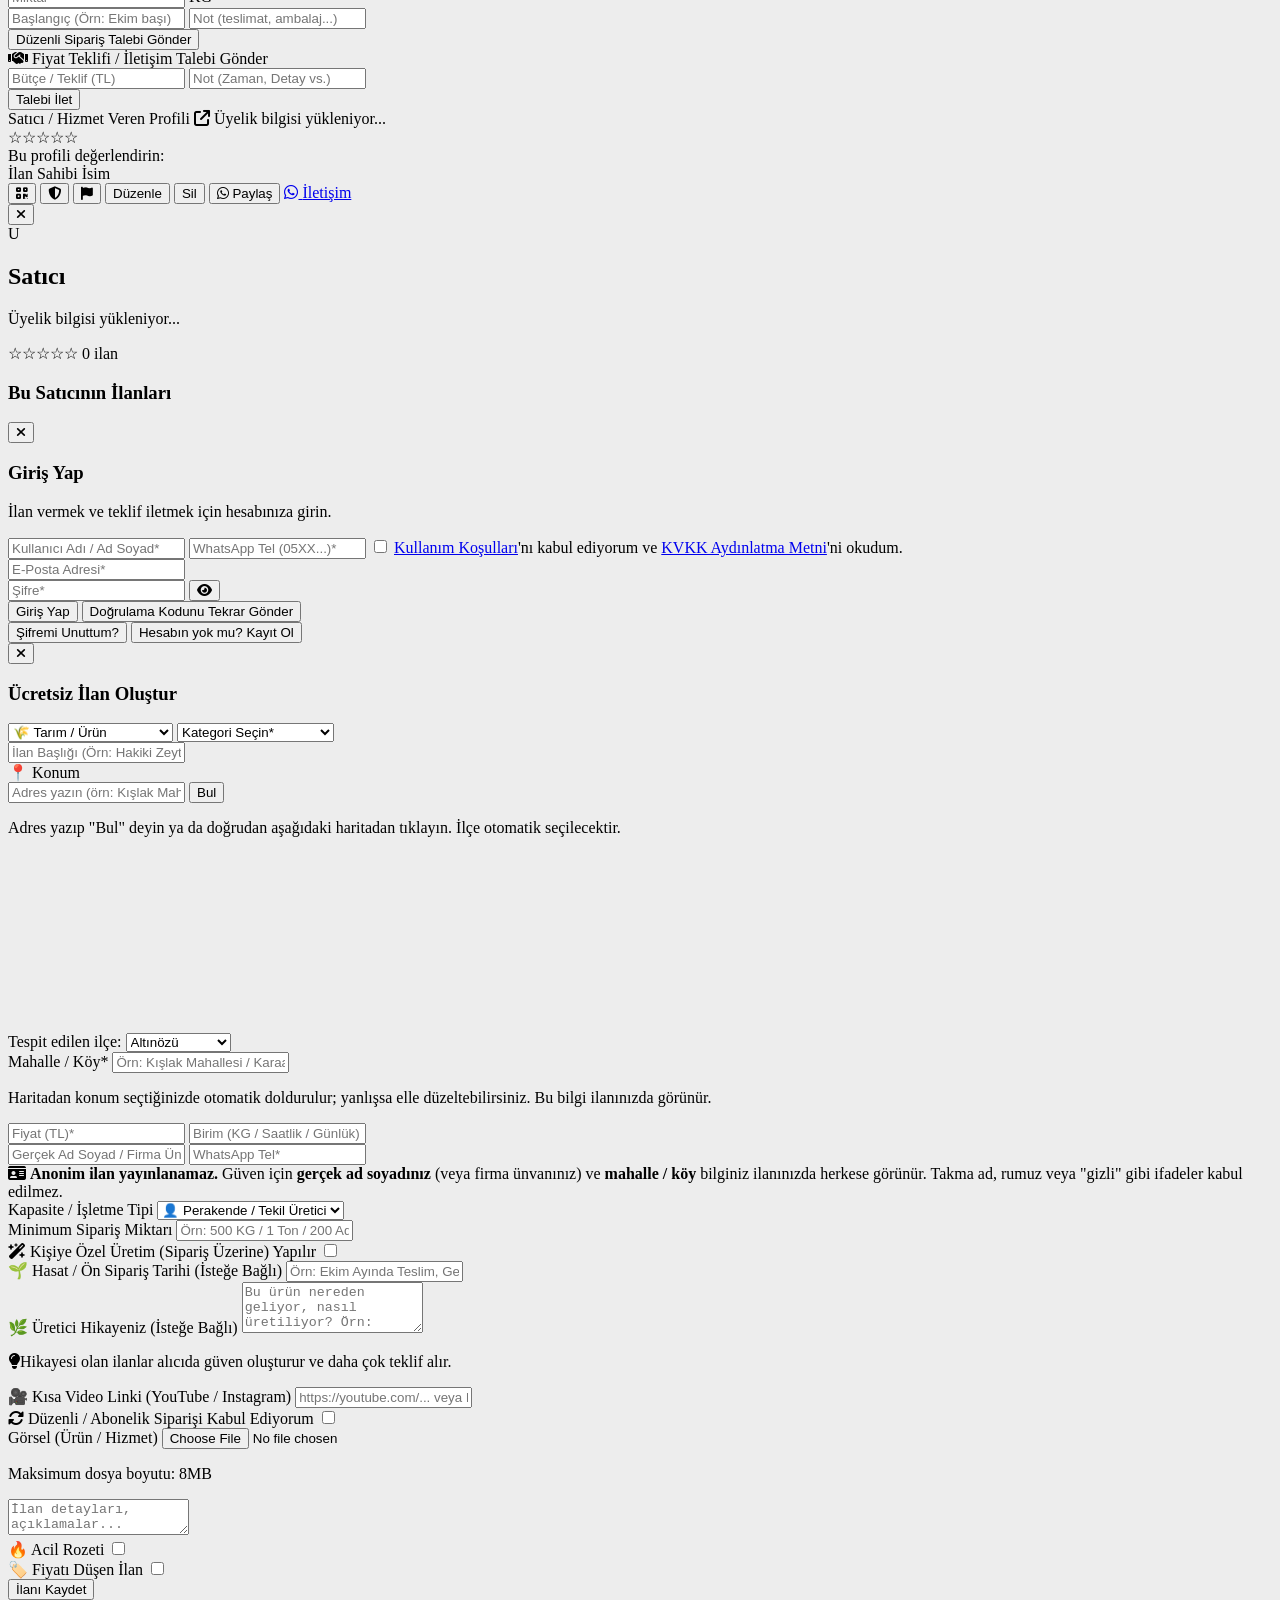
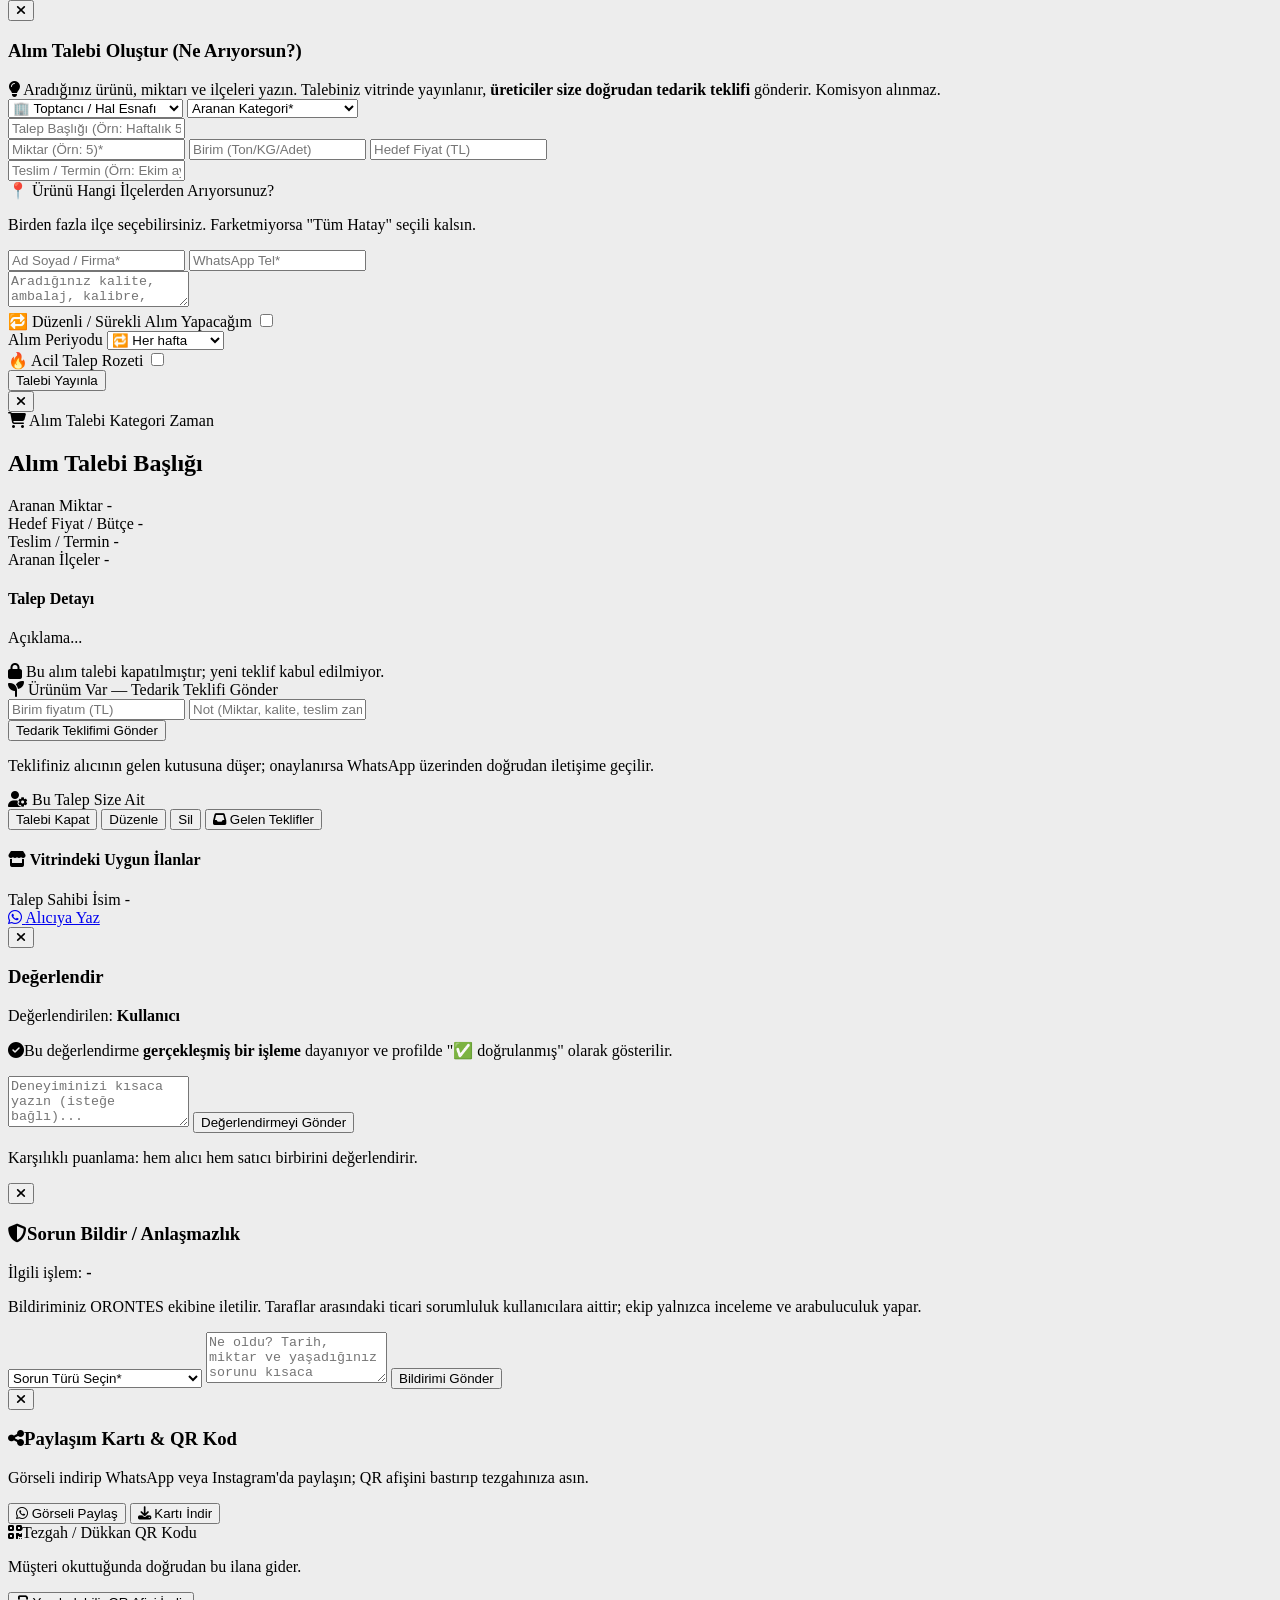
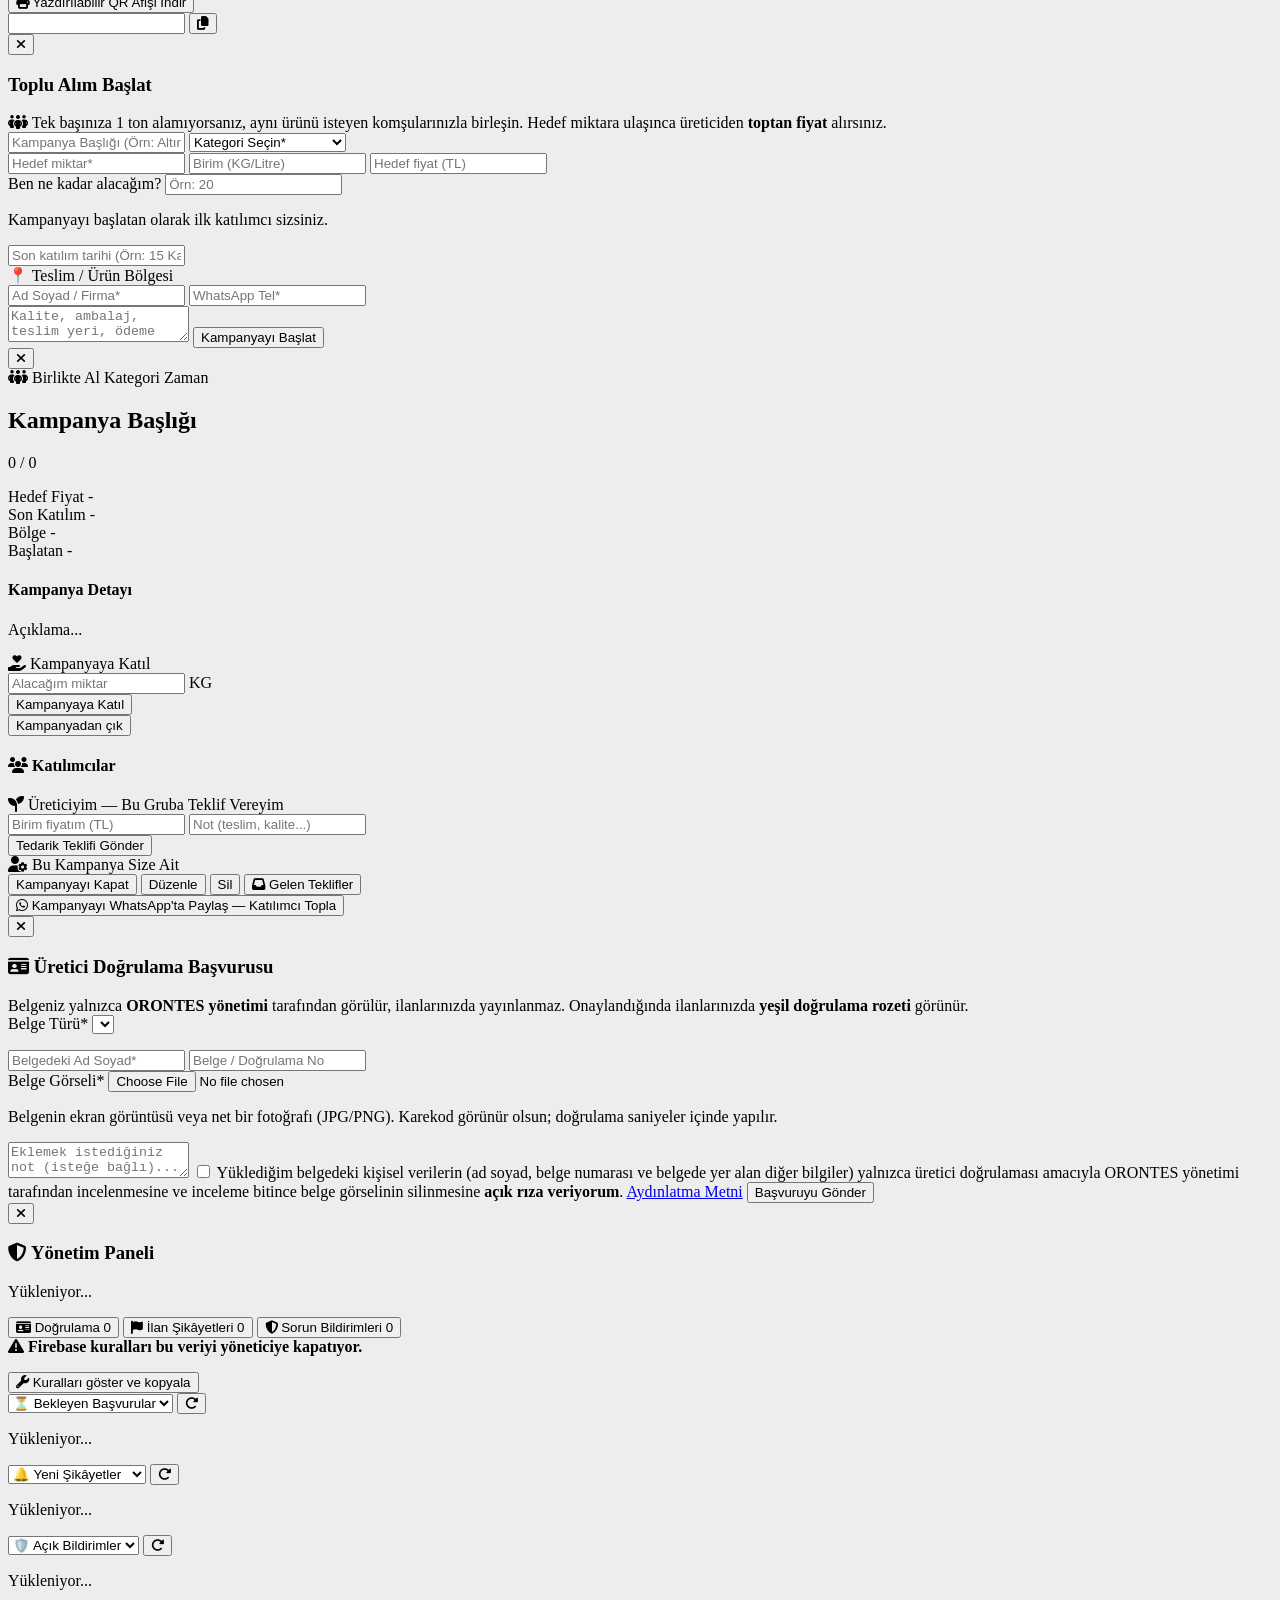
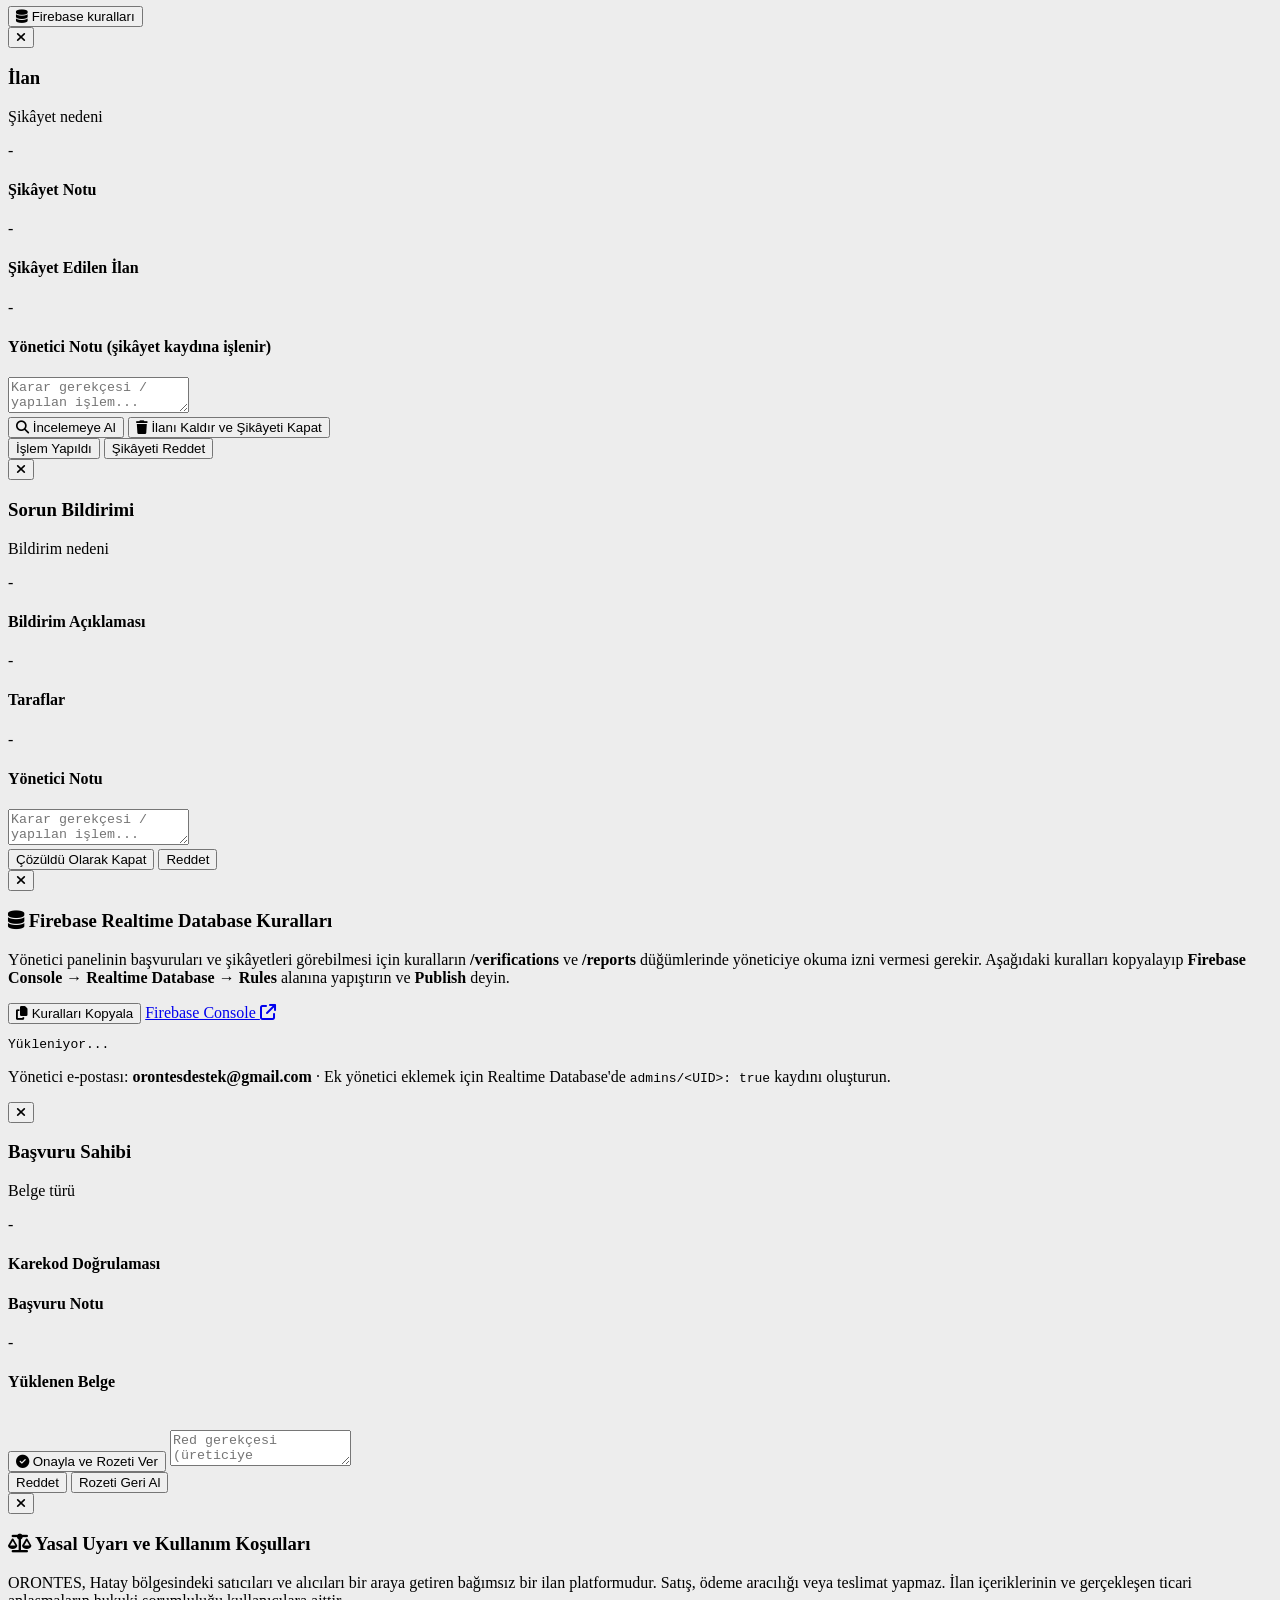
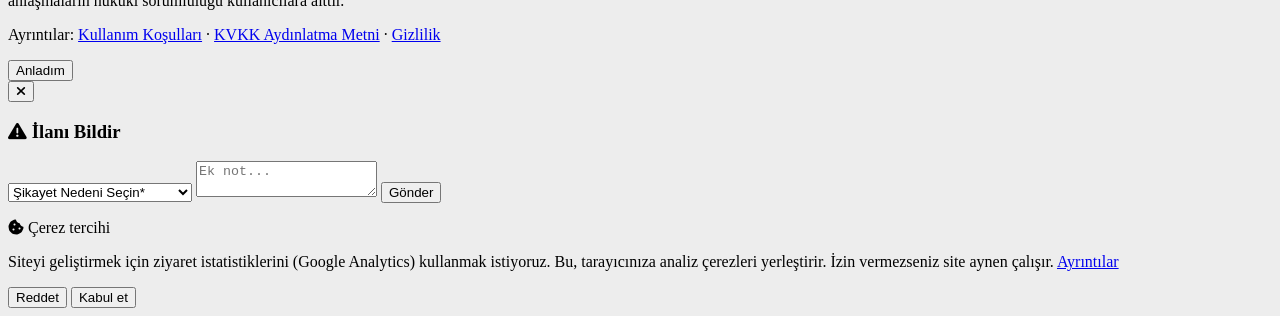
==== commit d03ca61f: "Add files via upload" ====
--- a/index.html
+++ b/index.html
@@ -4,7 +4,7 @@
     <meta charset="UTF-8">
     <meta name="viewport" content="width=device-width, initial-scale=1.0, viewport-fit=cover">
     <!-- app.js ile eşleşmesi gereken sürüm damgası (ikisi de aynı olmalı) -->
-    <meta name="orontes-build" content="2026.10.08">
+    <meta name="orontes-build" content="2026.10.09">
     <title>ORONTES | Hatay Yerel Pazaryeri & Hizmet Ağı</title>
     <meta name="description" content="Hatay'ın yerel ürün ve hizmet ilanları: narenciye, zeytinyağı, defne sabunu, el sanatları ve daha fazlası. Üreticiden doğrudan, aracısız ve komisyonsuz.">
     <link rel="canonical" href="https://ruzgarakar.github.io/Orontes/">
@@ -15,15 +15,15 @@
     <meta property="og:title" content="ORONTES | Hatay Yerel Pazaryeri & Hizmet Ağı">
     <meta property="og:description" content="Üreticiden doğrudan, aracısız ve komisyonsuz. Ücretsiz ilan ver, WhatsApp ile iletişime geç.">
     <meta property="og:url" content="https://ruzgarakar.github.io/Orontes/">
-    <meta property="og:image" content="https://ruzgarakar.github.io/Orontes/icons/og-image.png">
+    <meta property="og:image" content="https://ruzgarakar.github.io/Orontes/og-image.png">
     <meta property="og:image:width" content="1200">
     <meta property="og:image:height" content="630">
     <meta property="og:image:alt" content="ORONTES — Hatay Yerel Pazaryeri ve Hizmet Ağı">
     <meta name="twitter:card" content="summary_large_image">
     <!-- Simgeler ve ana ekrana ekleme (PWA) -->
-    <link rel="icon" href="icons/favicon.svg" type="image/svg+xml">
-    <link rel="icon" href="icons/icon-192.png" type="image/png" sizes="192x192">
-    <link rel="apple-touch-icon" href="icons/apple-touch-icon.png">
+    <link rel="icon" href="favicon.svg" type="image/svg+xml">
+    <link rel="icon" href="icon-192.png" type="image/png" sizes="192x192">
+    <link rel="apple-touch-icon" href="apple-touch-icon.png">
     <link rel="manifest" href="manifest.json">
     <meta name="theme-color" content="#07332c">
     <meta name="apple-mobile-web-app-capable" content="yes">
@@ -56,7 +56,7 @@
     <link rel="stylesheet" href="https://unpkg.com/leaflet.markercluster@1.4.1/dist/MarkerCluster.css" />
     <link rel="stylesheet" href="https://unpkg.com/leaflet.markercluster@1.4.1/dist/MarkerCluster.Default.css" />
     <!-- Harici Stil Dosyası -->
-    <link rel="stylesheet" href="style.css?v=2026.10.08">
+    <link rel="stylesheet" href="style.css?v=2026.10.09">
     <!-- YENİ: QR Kod Kütüphanesi -->
     <script src="https://cdnjs.cloudflare.com/ajax/libs/qrcodejs/1.0.0/qrcode.min.js"></script>
     <!-- YENİ: Belge karekodu okuyucu (yönetici doğrulama paneli için) -->
@@ -573,6 +573,7 @@
                         <a href="yasal.html#kosullar" class="hover:underline text-lux-gold font-semibold">Kullanım Koşulları</a>
                         <a href="yasal.html#kvkk" class="hover:underline text-lux-gold font-semibold">KVKK</a>
                         <a href="yasal.html#gizlilik" class="hover:underline text-lux-gold font-semibold">Gizlilik</a>
+                        <button type="button" onclick="openConsentBanner()" class="hover:underline text-lux-gold font-semibold">Çerez Tercihleri</button>
                     </span>
                 </div>
             </div>
@@ -806,6 +807,7 @@
                         <span class="text-[9px] text-gray-400 uppercase font-bold block" data-i18n="detail.owner">İlan Sahibi</span>
                         <span id="detail-seller" class="font-bold text-lux-dark text-sm">İsim</span>
                         <span id="detail-verified-badge" class="block mt-1"></span>
+                        <span id="detail-contact-stats" class="hidden block mt-1 text-[10px] font-semibold text-emerald-700"></span>
                     </div>
                     <div class="flex items-center space-x-1.5 flex-wrap gap-1">
                         <button id="detail-sharecard-btn" title="Paylaşım Kartı & QR Kod" class="bg-lux-gold hover:bg-[#ad9868] text-lux-dark p-2 rounded-lg transition text-xs font-bold"><i class="fa-solid fa-qrcode"></i></button>
@@ -1849,6 +1851,18 @@
     <!-- Kütüphaneler ve Harici JavaScript Dosyası -->
     <script src="https://unpkg.com/leaflet@1.9.4/dist/leaflet.js"></script>
     <script src="https://unpkg.com/leaflet.markercluster@1.4.1/dist/leaflet.markercluster.js"></script>
-    <script type="module" src="app.js?v=2026.10.08"></script>
+    <!-- ÇEREZ BİLDİRİMİ: yalnızca Google Analytics için onay ister; reddedilirse hiçbir analiz çerezi yüklenmez -->
+    <div id="consent-banner" class="hidden fixed bottom-0 inset-x-0 z-[60] p-3 sm:p-4">
+        <div class="max-w-xl mx-auto bg-white border border-gray-200 shadow-2xl rounded-2xl p-4 text-xs text-gray-700">
+            <p class="font-bold text-lux-dark mb-1"><i class="fa-solid fa-cookie-bite text-lux-gold mr-1"></i> Çerez tercihi</p>
+            <p class="leading-relaxed">Siteyi geliştirmek için ziyaret istatistiklerini (Google Analytics) kullanmak istiyoruz. Bu, tarayıcınıza analiz çerezleri yerleştirir. İzin vermezseniz site aynen çalışır. <a href="yasal.html#gizlilik" target="_blank" rel="noopener" class="text-lux-olive font-semibold underline">Ayrıntılar</a></p>
+            <div class="flex gap-2 mt-3">
+                <button type="button" onclick="setConsent(false)" class="flex-1 bg-gray-100 hover:bg-gray-200 text-gray-700 font-bold py-2 rounded-xl">Reddet</button>
+                <button type="button" onclick="setConsent(true)" class="flex-1 bg-lux-dark hover:bg-lux-olive text-white font-bold py-2 rounded-xl">Kabul et</button>
+            </div>
+        </div>
+    </div>
+
+    <script type="module" src="app.js?v=2026.10.09"></script>
 </body>
 </html>
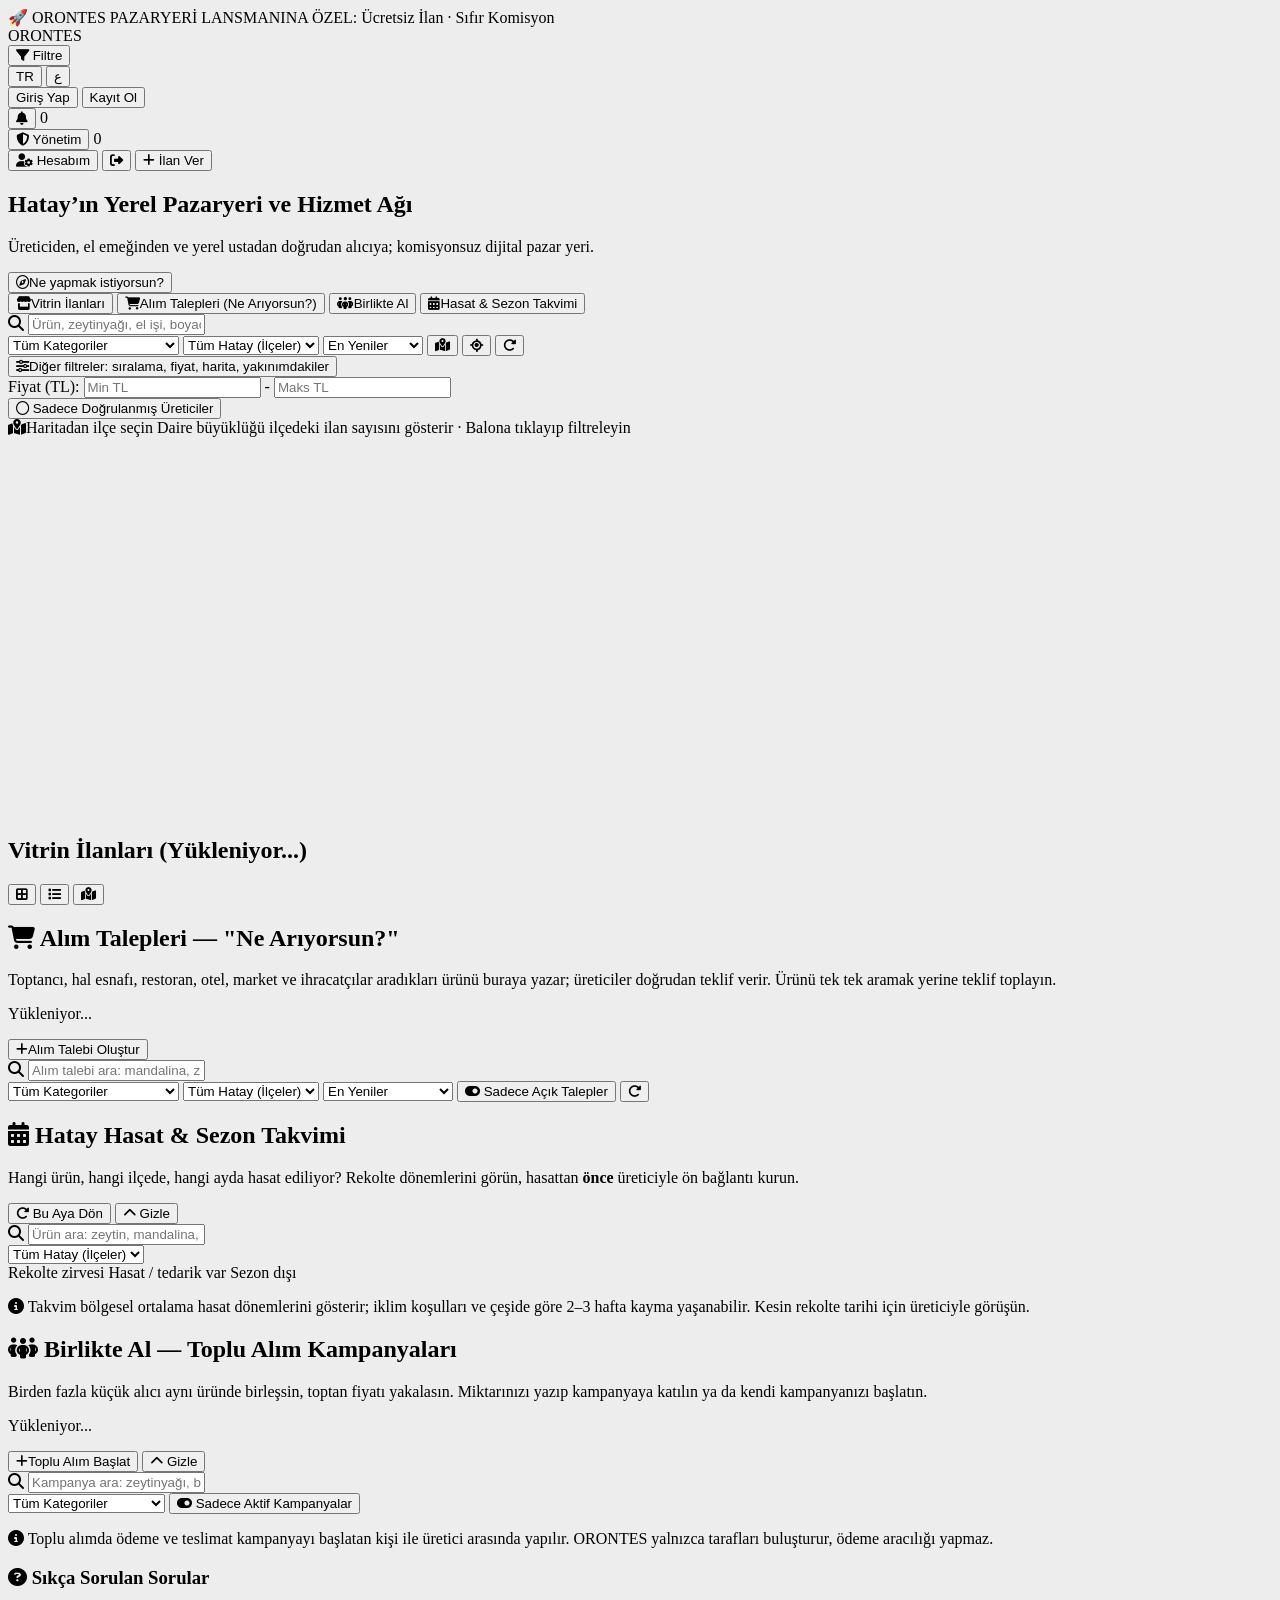
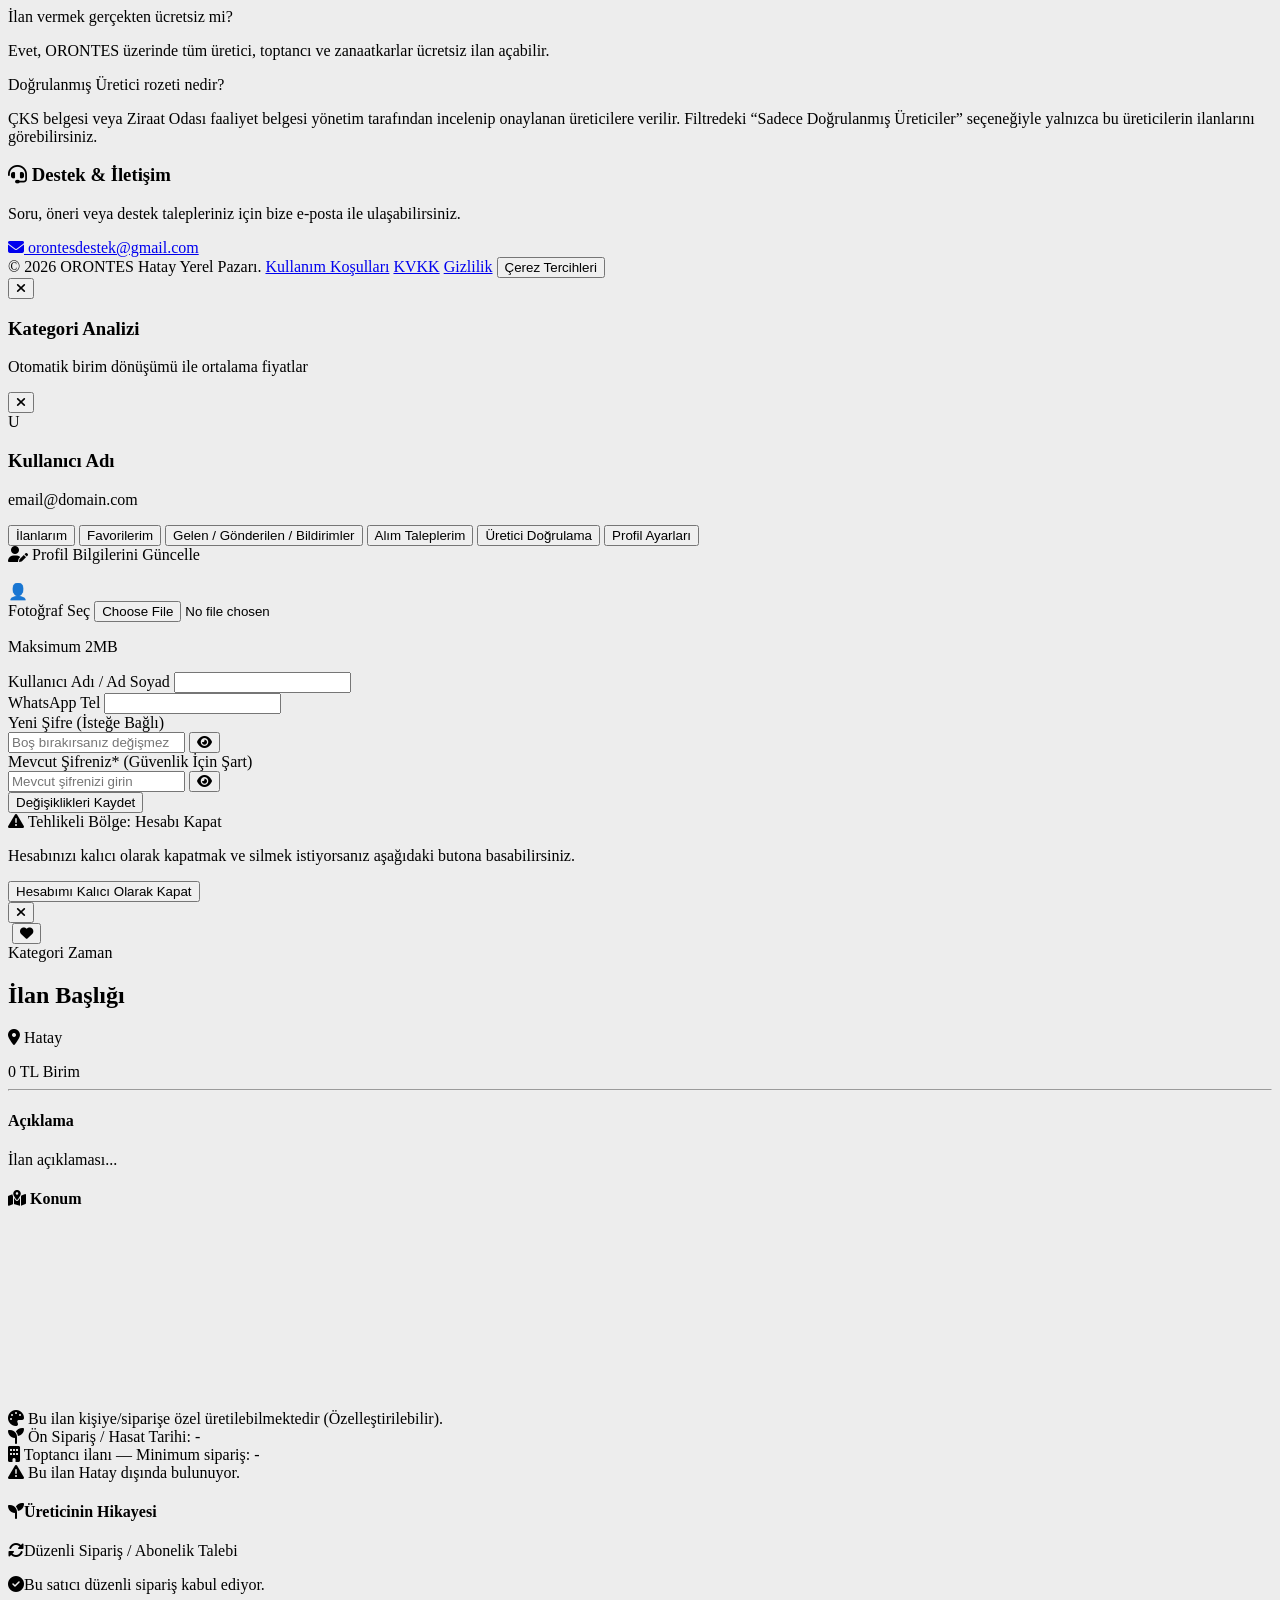
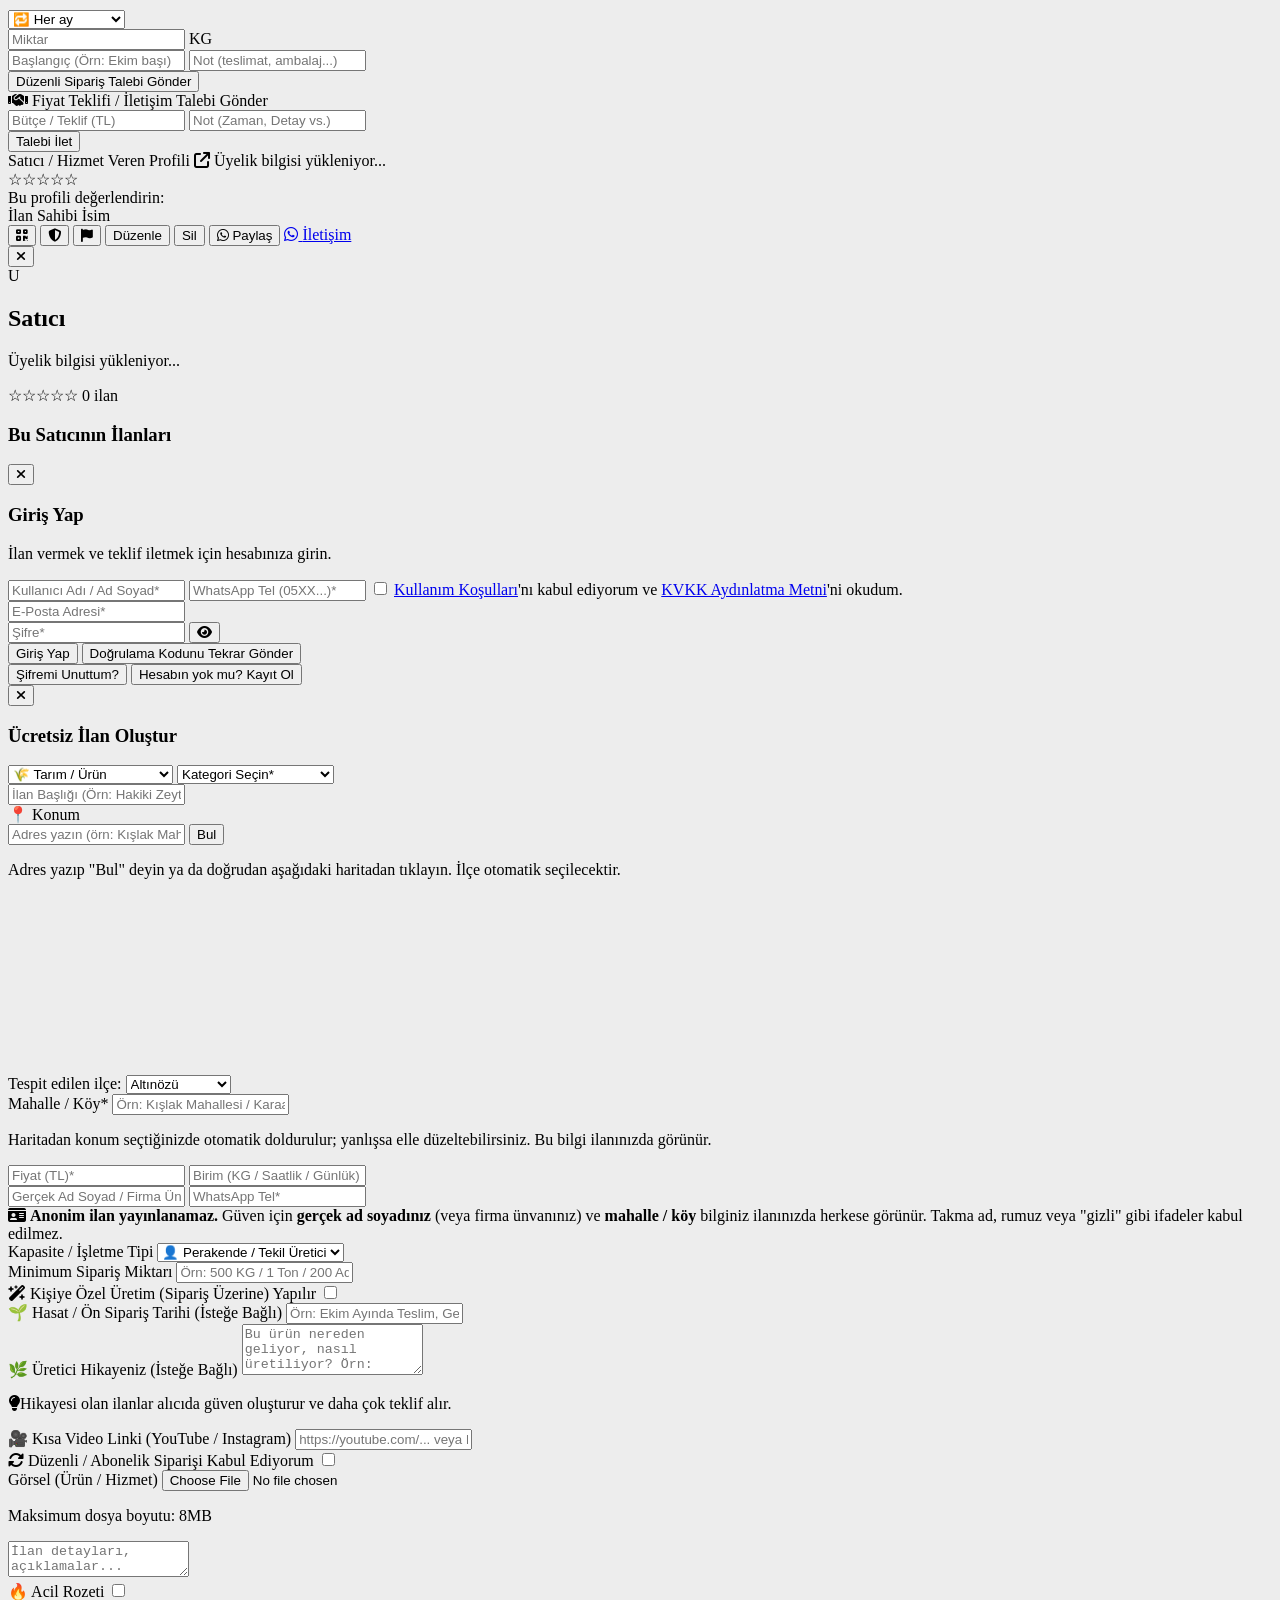
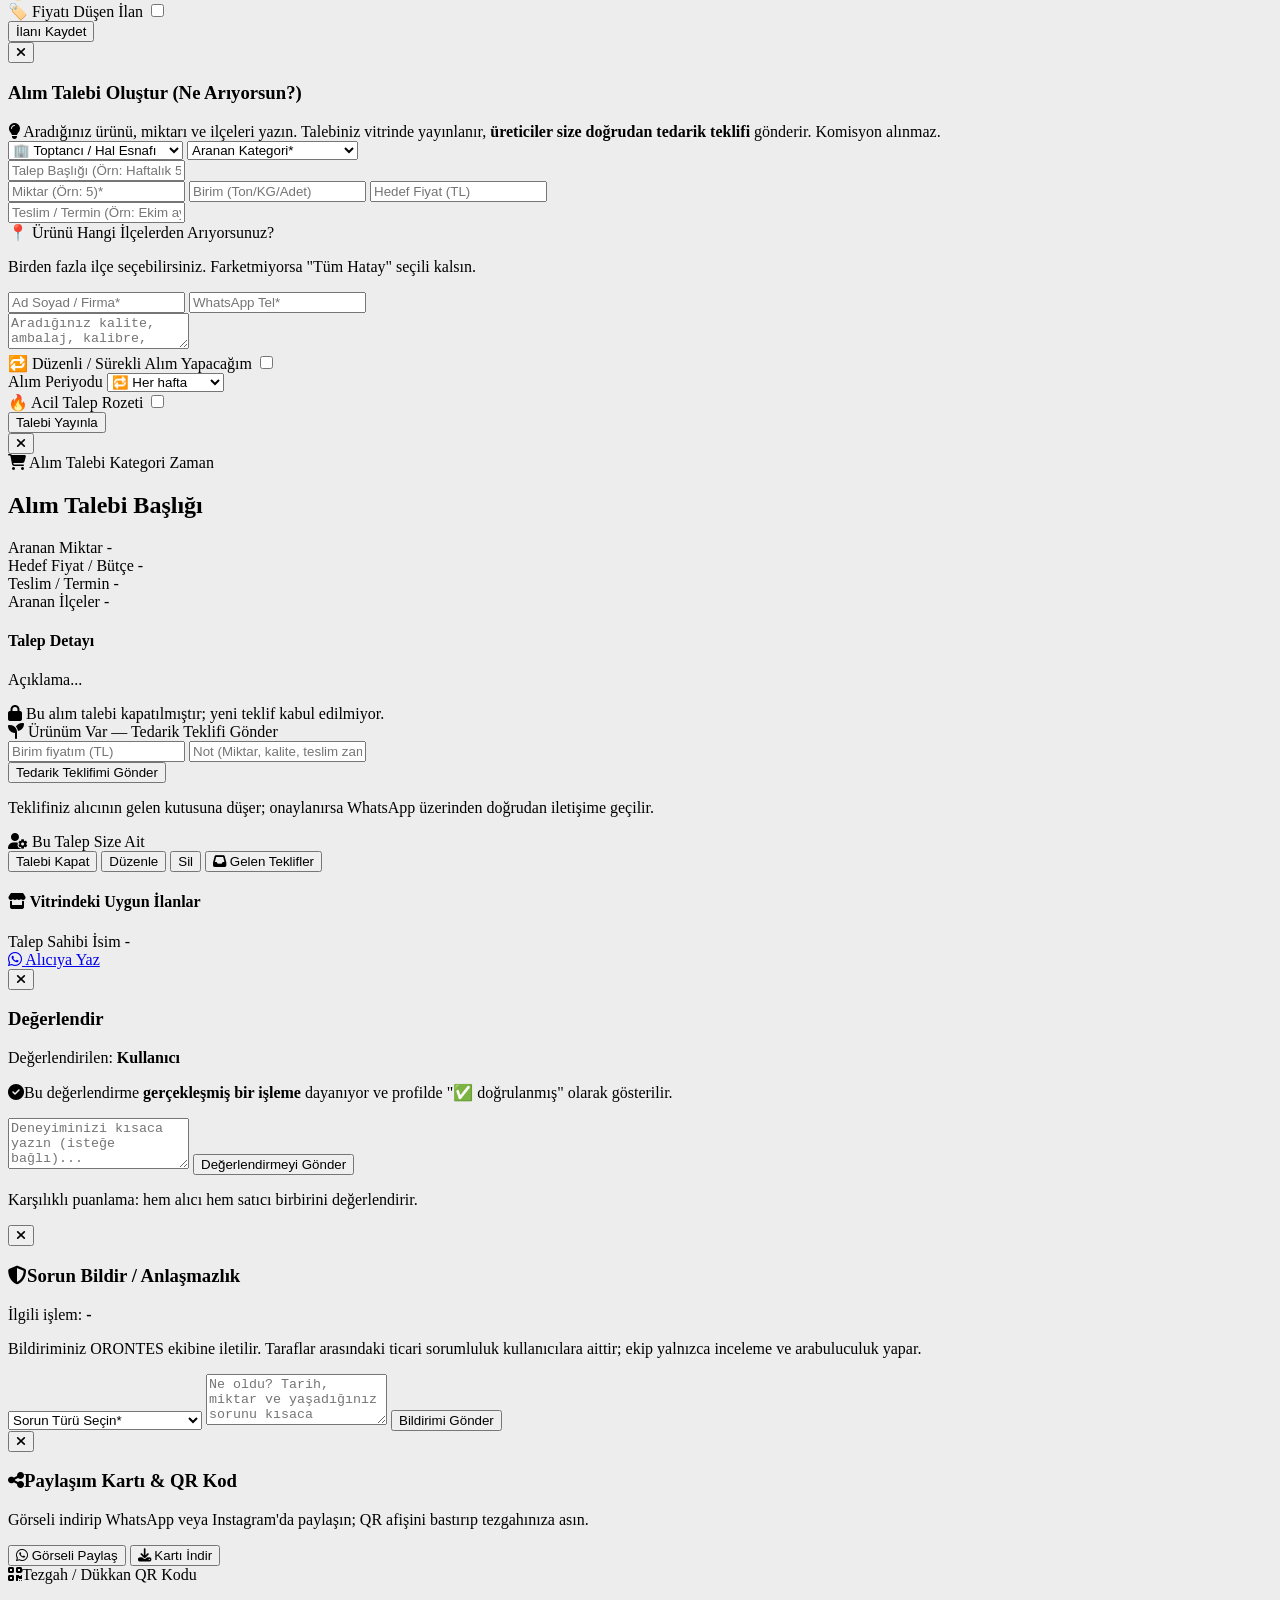
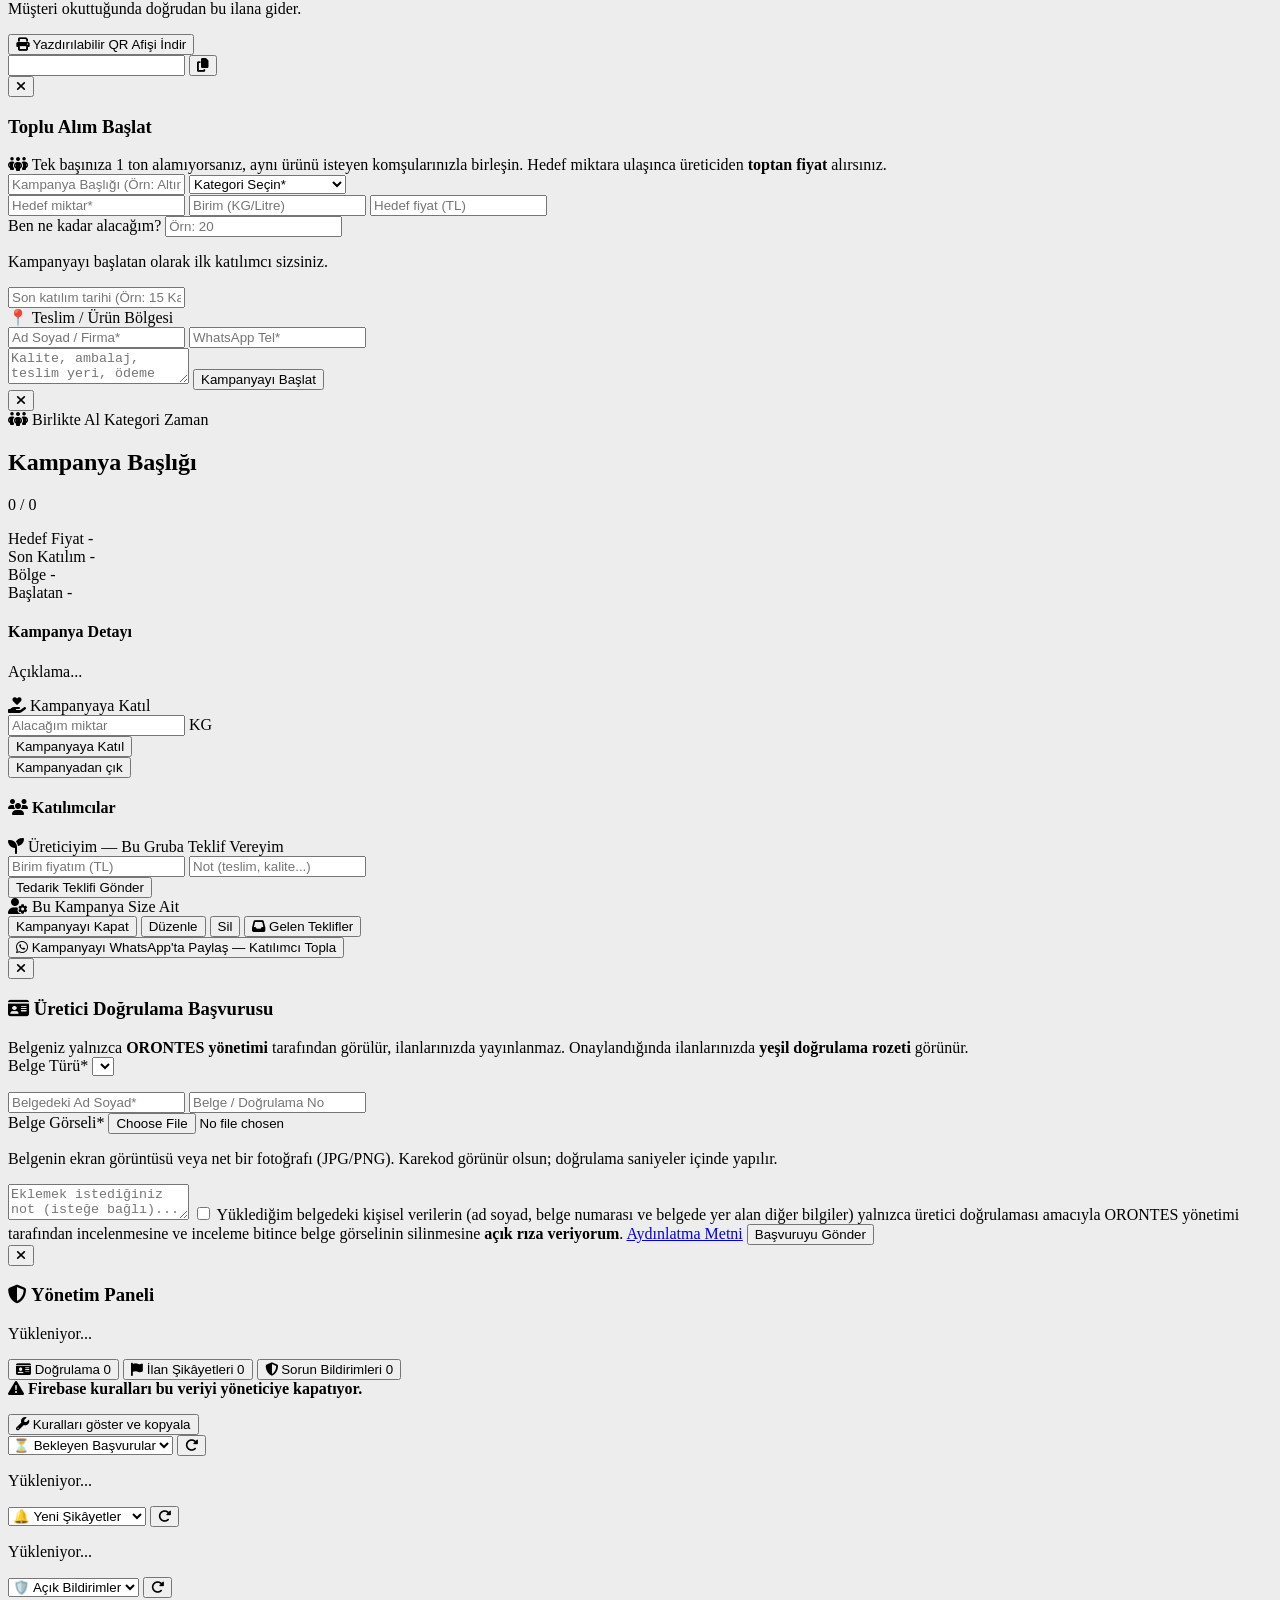
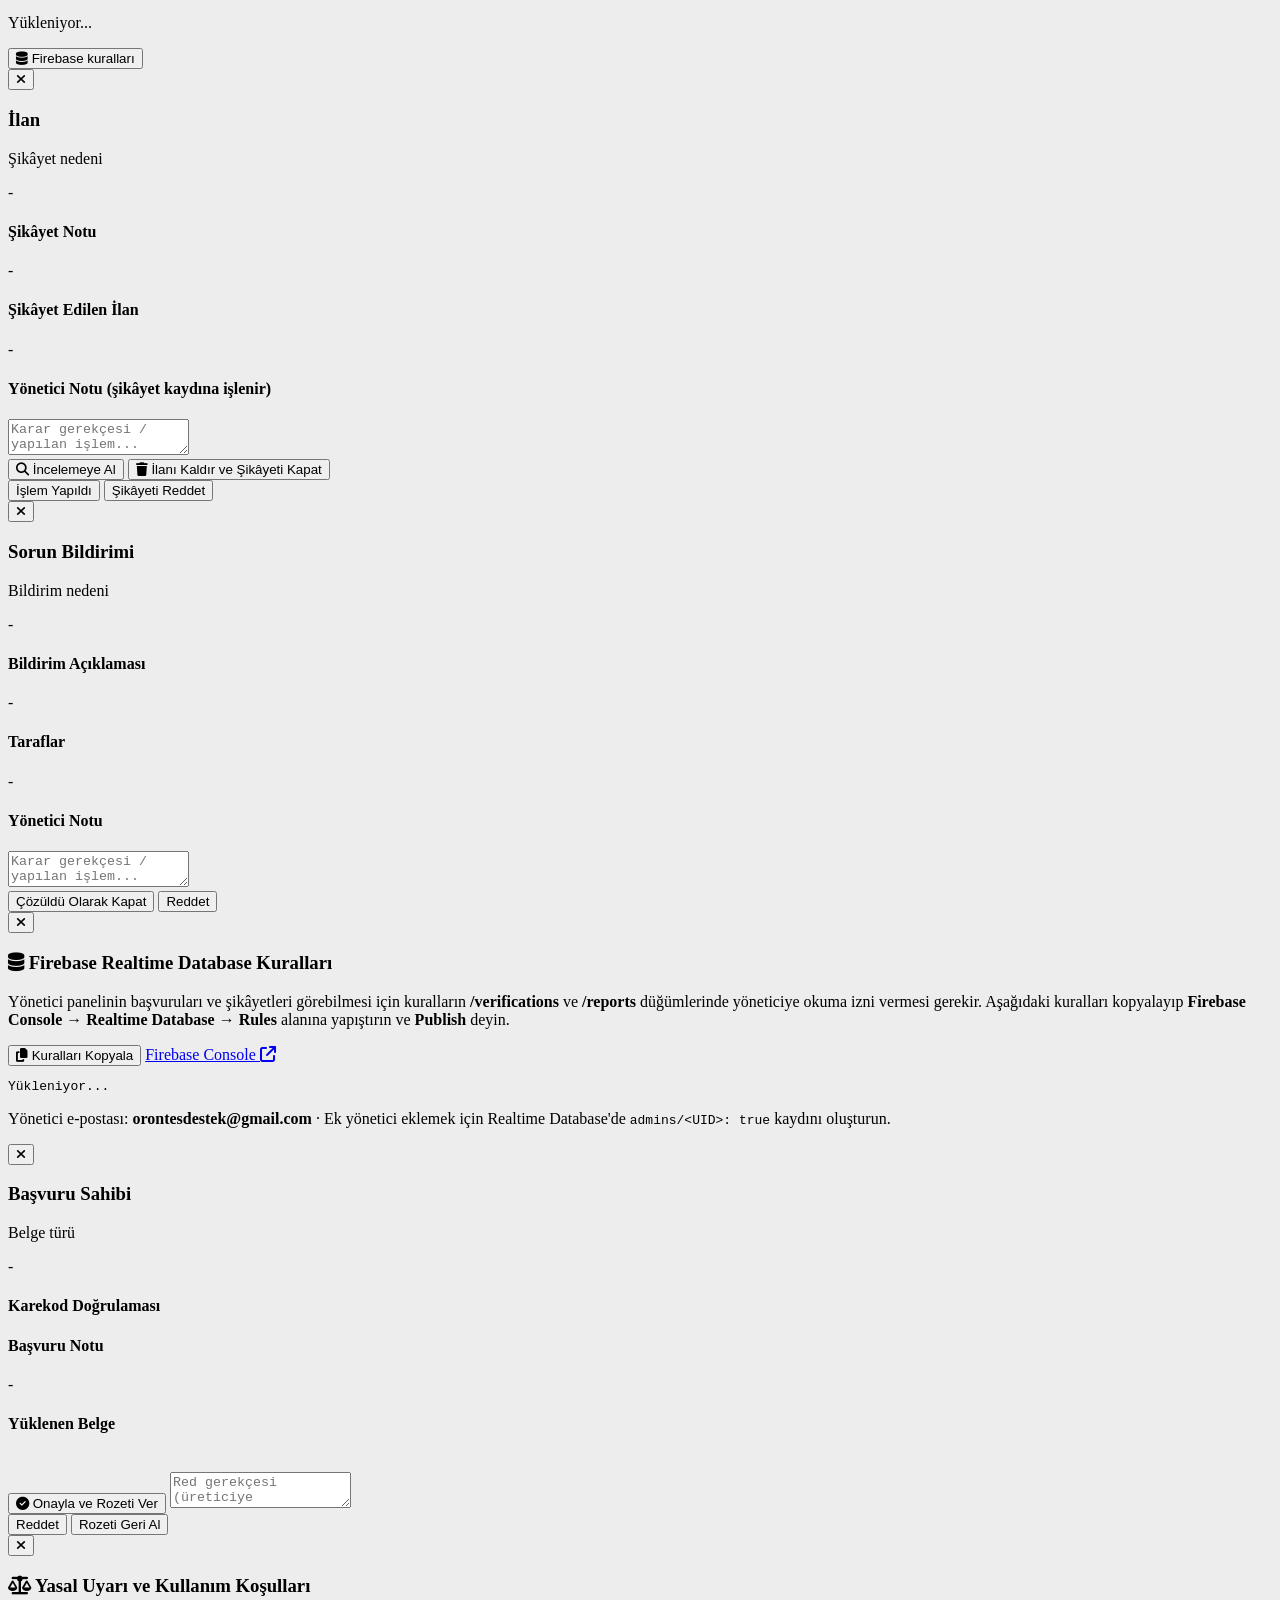
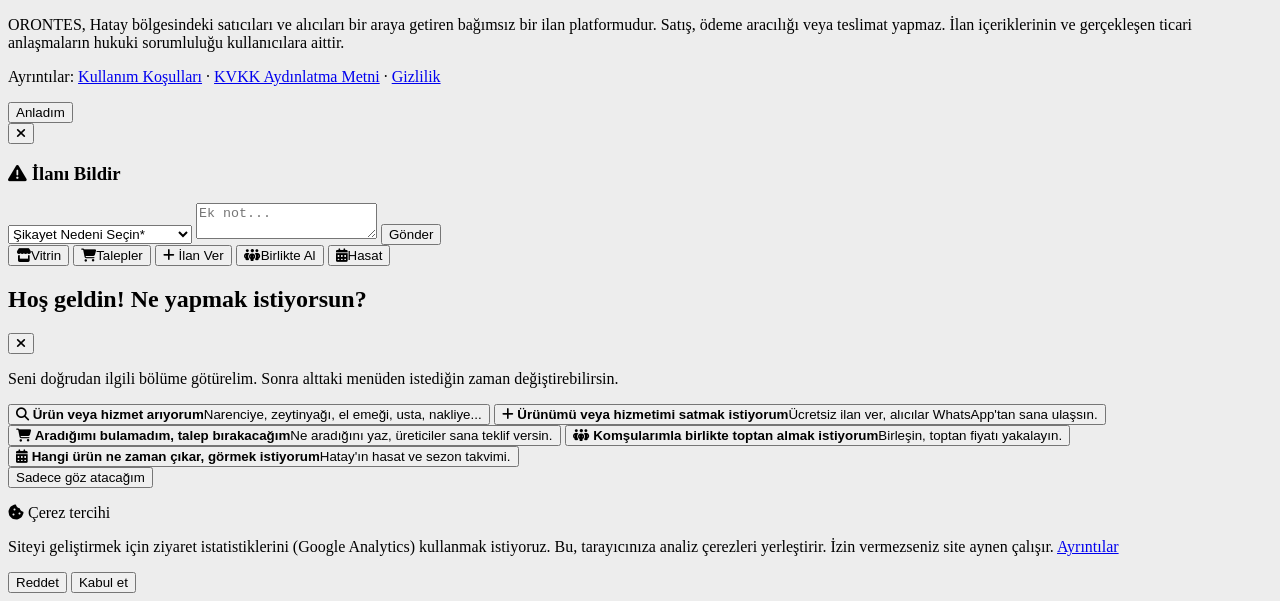
==== commit 778c795e: "Update index.html" ====
--- a/index.html
+++ b/index.html
@@ -4,7 +4,7 @@
     <meta charset="UTF-8">
     <meta name="viewport" content="width=device-width, initial-scale=1.0, viewport-fit=cover">
     <!-- app.js ile eşleşmesi gereken sürüm damgası (ikisi de aynı olmalı) -->
-    <meta name="orontes-build" content="2026.10.09">
+    <meta name="orontes-build" content="2026.10.15">
     <title>ORONTES | Hatay Yerel Pazaryeri & Hizmet Ağı</title>
     <meta name="description" content="Hatay'ın yerel ürün ve hizmet ilanları: narenciye, zeytinyağı, defne sabunu, el sanatları ve daha fazlası. Üreticiden doğrudan, aracısız ve komisyonsuz.">
     <link rel="canonical" href="https://ruzgarakar.github.io/Orontes/">
@@ -56,7 +56,7 @@
     <link rel="stylesheet" href="https://unpkg.com/leaflet.markercluster@1.4.1/dist/MarkerCluster.css" />
     <link rel="stylesheet" href="https://unpkg.com/leaflet.markercluster@1.4.1/dist/MarkerCluster.Default.css" />
     <!-- Harici Stil Dosyası -->
-    <link rel="stylesheet" href="style.css?v=2026.10.09">
+    <link rel="stylesheet" href="style.css?v=2026.10.15">
     <!-- YENİ: QR Kod Kütüphanesi -->
     <script src="https://cdnjs.cloudflare.com/ajax/libs/qrcodejs/1.0.0/qrcode.min.js"></script>
     <!-- YENİ: Belge karekodu okuyucu (yönetici doğrulama paneli için) -->
@@ -83,10 +83,19 @@
         @media (max-width: 640px) {
             #listings-grid.list-mode .verified-card-badge { font-size: 8px; line-height: 1.15; padding: 2px 5px; gap: 3px; }
         }
+        /* Bölüm sekmeleri: etkin sekme altın renkli */
+        .view-tab[aria-current="page"] { background: #bca879 !important; color: #07332c !important; font-weight: 700; }
+        .view-tab[aria-current="page"] i { color: #07332c !important; }
+        .bottom-nav-item[aria-current="page"] { color: #bca879; font-weight: 700; box-shadow: inset 0 3px 0 #bca879; }
+        .bottom-nav-item[aria-current="page"] .bn-dot { opacity: 1; }
+        /* Telefonda ek filtreler "Diğer filtreler" düğmesiyle açılır */
+        @media (max-width: 639px) {
+            #filter-section:not(.adv-open) .adv-filter { display: none !important; }
+        }
     </style>
 
 </head>
-<body class="text-gray-800 font-sans antialiased pb-12">
+<body class="text-gray-800 font-sans antialiased pb-24 sm:pb-12">
 
     <!-- LANSMAN HEDİYESİ DUYURU BARI -->
     <div class="bg-gradient-to-r from-amber-600 via-lux-gold to-amber-700 text-lux-dark text-center text-xs font-bold py-2 px-4 shadow-inner flex justify-center items-center space-x-2">
@@ -107,13 +116,9 @@
                 </div>
 
                 <div class="flex sm:hidden items-center space-x-1.5">
-                    <button onclick="document.getElementById('filter-section').scrollIntoView({behavior:'smooth'});" class="bg-lux-olive/60 text-lux-sage px-2.5 py-1.5 rounded-lg text-xs flex items-center space-x-1">
+                    <button onclick="window.goToSection('filter-section')" class="bg-lux-olive/60 text-lux-sage px-2.5 py-1.5 rounded-lg text-xs flex items-center space-x-1">
                         <i class="fa-solid fa-filter"></i>
                         <span>Filtre</span>
-                    </button>
-                    <button onclick="openFormModal()" class="bg-lux-gold text-lux-dark font-bold px-2.5 py-1.5 rounded-lg text-xs flex items-center space-x-1 shadow-sm">
-                        <i class="fa-solid fa-plus"></i>
-                        <span>İlan Ver</span>
                     </button>
                 </div>
             </div>
@@ -170,27 +175,27 @@
     </div>
 
     <!-- HERO SECTION -->
-    <section class="bg-lux-dark text-white py-8 sm:py-10 px-4 border-b border-lux-olive/30">
+    <section id="hero-section" class="bg-lux-dark text-white pt-5 pb-9 sm:py-10 px-4 border-b border-lux-olive/30">
         <div class="max-w-7xl mx-auto text-center">
             <h1 class="text-xl sm:text-4xl font-light tracking-tight mb-2" data-i18n="hero.title">Hatay’ın Yerel Pazaryeri ve Hizmet Ağı</h1>
             <p class="text-lux-sage max-w-xl mx-auto text-xs sm:text-sm font-light" data-i18n="hero.sub">Üreticiden, el emeğinden ve yerel ustadan doğrudan alıcıya; komisyonsuz dijital pazar yeri.</p>
-
-            <!-- YENİ: BÖLÜM HIZLI GEÇİŞ NAVİGASYONU -->
-            <div class="flex flex-wrap justify-center gap-2 mt-5">
-                <button onclick="document.getElementById('filter-section').scrollIntoView({behavior:'smooth', block:'start'});" class="bg-lux-olive/50 hover:bg-lux-olive text-white font-semibold text-[11px] sm:text-xs px-3.5 py-2 rounded-xl border border-lux-gold/20 transition flex items-center gap-1.5">
+            <button type="button" onclick="window.openWelcome()" class="mt-2 text-[11px] sm:text-xs text-lux-gold font-semibold underline underline-offset-2 hover:text-white transition"><i class="fa-regular fa-compass mr-1"></i><span data-i18n="welcome.reopen">Ne yapmak istiyorsun?</span></button>
+
+            <!-- BÖLÜM SEKMELERİ (bilgisayar ve tablet). Telefonda alttaki menü kullanılır. -->
+            <nav aria-label="Bölümler" class="hidden sm:flex flex-wrap justify-center gap-2 mt-5">
+                <button type="button" data-view-tab="vitrin" onclick="window.showView('vitrin')" class="view-tab bg-lux-olive/50 hover:bg-lux-olive text-white font-semibold text-xs px-3.5 py-2 rounded-xl border border-lux-gold/20 transition flex items-center gap-1.5">
                     <i class="fa-solid fa-store text-lux-gold"></i><span data-i18n="nav.showcase">Vitrin İlanları</span>
                 </button>
-                <button onclick="document.getElementById('buyrequests-section').scrollIntoView({behavior:'smooth', block:'start'});" class="bg-lux-gold hover:bg-[#ad9868] text-lux-dark font-bold text-[11px] sm:text-xs px-3.5 py-2 rounded-xl transition flex items-center gap-1.5 shadow-sm">
-                    <i class="fa-solid fa-cart-shopping"></i><span data-i18n="nav.buyRequests">Alım Talepleri (Ne Arıyorsun?)</span>
-                </button>
-                <button onclick="document.getElementById('harvest-section').scrollIntoView({behavior:'smooth', block:'start'});" class="bg-lux-olive/50 hover:bg-lux-olive text-white font-semibold text-[11px] sm:text-xs px-3.5 py-2 rounded-xl border border-lux-gold/20 transition flex items-center gap-1.5">
+                <button type="button" data-view-tab="talepler" onclick="window.showView('talepler')" class="view-tab bg-lux-olive/50 hover:bg-lux-olive text-white font-semibold text-xs px-3.5 py-2 rounded-xl border border-lux-gold/20 transition flex items-center gap-1.5">
+                    <i class="fa-solid fa-cart-shopping text-lux-gold"></i><span data-i18n="nav.buyRequests">Alım Talepleri (Ne Arıyorsun?)</span>
+                </button>
+                <button type="button" data-view-tab="birlikte" onclick="window.showView('birlikte')" class="view-tab bg-lux-olive/50 hover:bg-lux-olive text-white font-semibold text-xs px-3.5 py-2 rounded-xl border border-lux-gold/20 transition flex items-center gap-1.5">
+                    <i class="fa-solid fa-people-group text-lux-gold"></i><span data-i18n="nav.groupBuy">Birlikte Al</span>
+                </button>
+                <button type="button" data-view-tab="hasat" onclick="window.showView('hasat')" class="view-tab bg-lux-olive/50 hover:bg-lux-olive text-white font-semibold text-xs px-3.5 py-2 rounded-xl border border-lux-gold/20 transition flex items-center gap-1.5">
                     <i class="fa-solid fa-calendar-days text-lux-gold"></i><span data-i18n="nav.harvest">Hasat & Sezon Takvimi</span>
                 </button>
-                <button onclick="document.getElementById('groupbuys-section').scrollIntoView({behavior:'smooth', block:'start'});" class="bg-lux-olive/50 hover:bg-lux-olive text-white font-semibold text-[11px] sm:text-xs px-3.5 py-2 rounded-xl border border-lux-gold/20 transition flex items-center gap-1.5">
-                    <i class="fa-solid fa-people-group text-lux-gold"></i><span data-i18n="nav.groupBuy">Birlikte Al</span>
-                </button>
-
-            </div>
+            </nav>
         </div>
     </section>
 
@@ -204,7 +209,7 @@
                 </div>
 
                 <div class="w-full lg:w-auto flex flex-wrap sm:flex-nowrap gap-2">
-                    <select id="category-filter" onchange="filterListings()" class="w-1/2 sm:w-auto py-2 px-3 border border-gray-200 rounded-xl focus:outline-none focus:border-lux-olive bg-white text-xs text-gray-700">
+                    <select id="category-filter" onchange="filterListings()" class="flex-1 min-w-0 sm:flex-none sm:w-auto py-2 px-3 border border-gray-200 rounded-xl focus:outline-none focus:border-lux-olive bg-white text-xs text-gray-700">
                         <option value="">Tüm Kategoriler</option>
                         <optgroup label="Tarım & Yöresel">
                             <option value="Zeytin & Yağ">🫒 Zeytin & Yağ</option>
@@ -230,7 +235,7 @@
                         <option value="Diğer">📦 Diğer</option>
                     </select>
 
-                    <select id="district-filter" onchange="filterListings()" class="w-1/2 sm:w-auto py-2 px-3 border border-gray-200 rounded-xl focus:outline-none focus:border-lux-olive bg-white text-xs text-gray-700">
+                    <select id="district-filter" onchange="filterListings()" class="flex-1 min-w-0 sm:flex-none sm:w-auto py-2 px-3 border border-gray-200 rounded-xl focus:outline-none focus:border-lux-olive bg-white text-xs text-gray-700">
                         <option value="">Tüm Hatay (İlçeler)</option>
                         <option value="Altınözü">Altınözü</option>
                         <option value="Antakya">Antakya</option>
@@ -250,27 +255,32 @@
                         <option value="Hatay Dışı">⚠️ Hatay Dışı</option>
                     </select>
 
-                    <select id="sort-filter" onchange="filterListings()" class="w-full sm:w-auto py-2 px-3 border border-gray-200 rounded-xl focus:outline-none focus:border-lux-olive bg-white text-xs font-medium text-lux-dark">
+                    <select id="sort-filter" onchange="filterListings()" class="adv-filter w-full sm:w-auto py-2 px-3 border border-gray-200 rounded-xl focus:outline-none focus:border-lux-olive bg-white text-xs font-medium text-lux-dark">
                         <option value="newest">En Yeniler</option>
                         <option value="oldest">En Eskiler</option>
                         <option value="price-low">Fiyat: Artan</option>
                         <option value="price-high">Fiyat: Azalan</option>
                     </select>
 
-                    <button id="district-map-btn" onclick="window.toggleDistrictMap()" title="Haritadan İlçe Seç" data-i18n-title="filter.districtMap" class="bg-lux-bg hover:bg-gray-200 text-gray-600 px-3 py-2 rounded-xl transition text-xs font-semibold whitespace-nowrap">
+                    <button id="district-map-btn" onclick="window.toggleDistrictMap()" title="Haritadan İlçe Seç" data-i18n-title="filter.districtMap" class="adv-filter bg-lux-bg hover:bg-gray-200 text-gray-600 px-3 py-2 rounded-xl transition text-xs font-semibold whitespace-nowrap">
                         <i class="fa-solid fa-map-location-dot"></i>
                     </button>
 
-                    <button id="nearby-btn" onclick="window.toggleNearbyMode()" title="Yakınımdaki İlanlar" data-i18n-title="filter.nearby" class="bg-lux-bg hover:bg-gray-200 text-gray-600 px-3 py-2 rounded-xl transition text-xs">
+                    <button id="nearby-btn" onclick="window.toggleNearbyMode()" title="Yakınımdaki İlanlar" data-i18n-title="filter.nearby" class="adv-filter bg-lux-bg hover:bg-gray-200 text-gray-600 px-3 py-2 rounded-xl transition text-xs">
                         <i class="fa-solid fa-location-crosshairs"></i>
                     </button>
-                    <button onclick="resetAllFilters()" title="Filtreleri Sıfırla" class="bg-lux-bg hover:bg-gray-200 text-gray-600 px-3 py-2 rounded-xl transition text-xs">
+                    <button onclick="resetAllFilters()" title="Filtreleri Sıfırla" class="adv-filter bg-lux-bg hover:bg-gray-200 text-gray-600 px-3 py-2 rounded-xl transition text-xs">
                         <i class="fa-solid fa-rotate-right"></i>
                     </button>
                 </div>
             </div>
 
-            <div class="flex flex-wrap items-center justify-between border-t border-gray-100 pt-2 gap-2 text-xs">
+            <!-- Telefonda ek filtreleri aç/kapat -->
+            <button type="button" id="adv-filter-toggle" onclick="window.toggleAdvancedFilters()" aria-expanded="false" class="sm:hidden w-full flex items-center justify-center gap-1.5 text-[11px] font-semibold text-lux-olive bg-lux-bg/60 border border-gray-200 rounded-xl py-1.5">
+                <i class="fa-solid fa-sliders"></i><span data-i18n="filter.more">Diğer filtreler: sıralama, fiyat, harita, yakınımdakiler</span>
+            </button>
+
+            <div class="adv-filter flex flex-wrap items-center justify-between border-t border-gray-100 pt-2 gap-2 text-xs">
                 <div class="flex items-center space-x-2">
                     <span class="text-gray-400 font-semibold text-[10px] uppercase">Fiyat (TL):</span>
                     <input type="number" id="min-price-filter" onkeyup="filterListings()" placeholder="Min TL" class="w-20 border border-gray-200 p-1.5 rounded-lg text-xs bg-lux-bg/20 outline-none">
@@ -298,7 +308,7 @@
     </section>
 
     <!-- İLAN LİSTESİ -->
-    <main class="max-w-7xl mx-auto px-4 py-8">
+    <main id="listings-main" class="max-w-7xl mx-auto px-4 py-8">
         <div class="flex justify-between items-center mb-6">
             <h2 class="text-base font-semibold text-lux-dark flex items-center space-x-2">
                 <span data-i18n="list.title">Vitrin İlanları</span>
@@ -322,7 +332,7 @@
     </main>
 
     <!-- ==================== YENİ: ALIM TALEPLERİ (TERSİNE PAZAR YERİ) ==================== -->
-    <section id="buyrequests-section" class="max-w-7xl mx-auto px-4 pb-4">
+    <section id="buyrequests-section" class="max-w-7xl mx-auto px-4 pb-4 -mt-6 relative z-20">
         <div class="bg-lux-dark rounded-2xl p-4 sm:p-5 border border-lux-olive/40 shadow-sm">
             <div class="flex flex-col lg:flex-row justify-between items-start lg:items-center gap-3 mb-4">
                 <div>
@@ -348,7 +358,7 @@
                 </div>
 
                 <div class="w-full lg:w-auto flex flex-wrap sm:flex-nowrap gap-2">
-                    <select id="br-category-filter" onchange="window.executeBuyRequestFilters()" class="w-1/2 sm:w-auto py-2 px-3 border border-gray-200 rounded-xl focus:outline-none focus:border-lux-gold bg-white text-xs text-gray-700">
+                    <select id="br-category-filter" onchange="window.executeBuyRequestFilters()" class="flex-1 min-w-0 sm:flex-none sm:w-auto py-2 px-3 border border-gray-200 rounded-xl focus:outline-none focus:border-lux-gold bg-white text-xs text-gray-700">
                         <option value="">Tüm Kategoriler</option>
                         <optgroup label="Tarım & Yöresel">
                             <option value="Zeytin & Yağ">🫒 Zeytin & Yağ</option>
@@ -374,7 +384,7 @@
                         <option value="Diğer">📦 Diğer</option>
                     </select>
 
-                    <select id="br-district-filter" onchange="window.executeBuyRequestFilters()" class="w-1/2 sm:w-auto py-2 px-3 border border-gray-200 rounded-xl focus:outline-none focus:border-lux-gold bg-white text-xs text-gray-700">
+                    <select id="br-district-filter" onchange="window.executeBuyRequestFilters()" class="flex-1 min-w-0 sm:flex-none sm:w-auto py-2 px-3 border border-gray-200 rounded-xl focus:outline-none focus:border-lux-gold bg-white text-xs text-gray-700">
                         <option value="">Tüm Hatay (İlçeler)</option>
                         <option value="Altınözü">Altınözü</option>
                         <option value="Antakya">Antakya</option>
@@ -416,7 +426,7 @@
     </section>
 
     <!-- ==================== YENİ: HATAY İNTERAKTİF HASAT & SEZON TAKVİMİ ==================== -->
-    <section id="harvest-section" class="max-w-7xl mx-auto px-4 my-10">
+    <section id="harvest-section" class="max-w-7xl mx-auto px-4 -mt-6 mb-10 relative z-20">
         <div class="bg-white rounded-2xl border border-gray-200/80 shadow-sm p-4 sm:p-6">
             <div class="flex flex-col sm:flex-row justify-between items-start sm:items-center gap-3 mb-4">
                 <div>
@@ -474,7 +484,7 @@
 
 
     <!-- ==================== YENİ: TOPLU ALIM — "BİRLİKTE AL" ==================== -->
-    <section id="groupbuys-section" class="max-w-7xl mx-auto px-4 my-10">
+    <section id="groupbuys-section" class="max-w-7xl mx-auto px-4 -mt-6 mb-10 relative z-20">
         <div class="bg-white rounded-2xl border border-gray-200/80 shadow-sm p-4 sm:p-6">
             <div class="flex flex-col lg:flex-row justify-between items-start lg:items-center gap-3 mb-4">
                 <div>
@@ -1851,8 +1861,64 @@
     <!-- Kütüphaneler ve Harici JavaScript Dosyası -->
     <script src="https://unpkg.com/leaflet@1.9.4/dist/leaflet.js"></script>
     <script src="https://unpkg.com/leaflet.markercluster@1.4.1/dist/leaflet.markercluster.js"></script>
+    <!-- TELEFON ALT MENÜSÜ: bölümler arasında tek dokunuşla geçiş -->
+    <nav id="bottom-nav" aria-label="Bölümler" class="sm:hidden fixed bottom-0 inset-x-0 z-50 bg-lux-dark border-t border-lux-olive/60 shadow-[0_-4px_16px_rgba(0,0,0,0.15)]" style="padding-bottom: env(safe-area-inset-bottom);">
+        <div class="grid grid-cols-5 items-end text-[10px] text-lux-sage">
+            <button type="button" data-view-tab="vitrin" onclick="window.showView('vitrin')" class="bottom-nav-item flex flex-col items-center gap-0.5 py-2">
+                <i class="fa-solid fa-store text-base"></i><span data-i18n="bn.showcase">Vitrin</span>
+            </button>
+            <button type="button" data-view-tab="talepler" onclick="window.showView('talepler')" class="bottom-nav-item flex flex-col items-center gap-0.5 py-2">
+                <i class="fa-solid fa-cart-shopping text-base"></i><span data-i18n="bn.requests">Talepler</span>
+            </button>
+            <button type="button" onclick="openFormModal()" class="flex flex-col items-center gap-0.5 pb-2 -mt-4">
+                <span class="w-12 h-12 rounded-full bg-lux-gold text-lux-dark flex items-center justify-center shadow-lg border-4 border-lux-dark"><i class="fa-solid fa-plus text-lg"></i></span>
+                <span class="text-lux-gold font-bold" data-i18n="bn.post">İlan Ver</span>
+            </button>
+            <button type="button" data-view-tab="birlikte" onclick="window.showView('birlikte')" class="bottom-nav-item flex flex-col items-center gap-0.5 py-2">
+                <i class="fa-solid fa-people-group text-base"></i><span data-i18n="bn.group">Birlikte Al</span>
+            </button>
+            <button type="button" data-view-tab="hasat" onclick="window.showView('hasat')" class="bottom-nav-item flex flex-col items-center gap-0.5 py-2">
+                <i class="fa-solid fa-calendar-days text-base"></i><span data-i18n="bn.harvest">Hasat</span>
+            </button>
+        </div>
+    </nav>
+
+    <!-- İLK GİRİŞ: "Ne yapmak istiyorsun?" -->
+    <div id="welcome-overlay" class="hidden fixed inset-0 z-[70] bg-lux-dark/70 backdrop-blur-sm flex items-end sm:items-center justify-center p-0 sm:p-4" role="dialog" aria-modal="true" aria-labelledby="welcome-title">
+        <div class="bg-white w-full sm:max-w-lg rounded-t-3xl sm:rounded-3xl p-5 sm:p-6 shadow-2xl max-h-[92vh] overflow-y-auto">
+            <div class="flex items-center justify-between mb-1">
+                <h2 id="welcome-title" class="text-lg font-bold text-lux-dark" data-i18n="welcome.title">Hoş geldin! Ne yapmak istiyorsun?</h2>
+                <button type="button" onclick="window.chooseWelcome('vitrin')" aria-label="Kapat" class="text-gray-400 hover:text-gray-600 text-lg"><i class="fa-solid fa-xmark"></i></button>
+            </div>
+            <p class="text-xs text-gray-500 mb-4" data-i18n="welcome.sub">Seni doğrudan ilgili bölüme götürelim. Sonra alttaki menüden istediğin zaman değiştirebilirsin.</p>
+            <div class="grid grid-cols-1 gap-2.5">
+                <button type="button" onclick="window.chooseWelcome('vitrin')" class="welcome-card flex items-center gap-3 text-left p-3.5 rounded-2xl border border-gray-200 hover:border-lux-gold hover:bg-lux-bg/50 transition">
+                    <span class="w-11 h-11 shrink-0 rounded-xl bg-lux-dark text-lux-gold flex items-center justify-center text-lg"><i class="fa-solid fa-magnifying-glass"></i></span>
+                    <span><b class="block text-sm text-lux-dark" data-i18n="welcome.buy">Ürün veya hizmet arıyorum</b><span class="block text-[11px] text-gray-500" data-i18n="welcome.buySub">Narenciye, zeytinyağı, el emeği, usta, nakliye...</span></span>
+                </button>
+                <button type="button" onclick="window.chooseWelcome('ilan')" class="welcome-card flex items-center gap-3 text-left p-3.5 rounded-2xl border border-gray-200 hover:border-lux-gold hover:bg-lux-bg/50 transition">
+                    <span class="w-11 h-11 shrink-0 rounded-xl bg-lux-gold text-lux-dark flex items-center justify-center text-lg"><i class="fa-solid fa-plus"></i></span>
+                    <span><b class="block text-sm text-lux-dark" data-i18n="welcome.sell">Ürünümü veya hizmetimi satmak istiyorum</b><span class="block text-[11px] text-gray-500" data-i18n="welcome.sellSub">Ücretsiz ilan ver, alıcılar WhatsApp'tan sana ulaşsın.</span></span>
+                </button>
+                <button type="button" onclick="window.chooseWelcome('talepler')" class="welcome-card flex items-center gap-3 text-left p-3.5 rounded-2xl border border-gray-200 hover:border-lux-gold hover:bg-lux-bg/50 transition">
+                    <span class="w-11 h-11 shrink-0 rounded-xl bg-lux-dark text-lux-gold flex items-center justify-center text-lg"><i class="fa-solid fa-cart-shopping"></i></span>
+                    <span><b class="block text-sm text-lux-dark" data-i18n="welcome.request">Aradığımı bulamadım, talep bırakacağım</b><span class="block text-[11px] text-gray-500" data-i18n="welcome.requestSub">Ne aradığını yaz, üreticiler sana teklif versin.</span></span>
+                </button>
+                <button type="button" onclick="window.chooseWelcome('birlikte')" class="welcome-card flex items-center gap-3 text-left p-3.5 rounded-2xl border border-gray-200 hover:border-lux-gold hover:bg-lux-bg/50 transition">
+                    <span class="w-11 h-11 shrink-0 rounded-xl bg-lux-dark text-lux-gold flex items-center justify-center text-lg"><i class="fa-solid fa-people-group"></i></span>
+                    <span><b class="block text-sm text-lux-dark" data-i18n="welcome.group">Komşularımla birlikte toptan almak istiyorum</b><span class="block text-[11px] text-gray-500" data-i18n="welcome.groupSub">Birleşin, toptan fiyatı yakalayın.</span></span>
+                </button>
+                <button type="button" onclick="window.chooseWelcome('hasat')" class="welcome-card flex items-center gap-3 text-left p-3.5 rounded-2xl border border-gray-200 hover:border-lux-gold hover:bg-lux-bg/50 transition">
+                    <span class="w-11 h-11 shrink-0 rounded-xl bg-lux-dark text-lux-gold flex items-center justify-center text-lg"><i class="fa-solid fa-calendar-days"></i></span>
+                    <span><b class="block text-sm text-lux-dark" data-i18n="welcome.harvest">Hangi ürün ne zaman çıkar, görmek istiyorum</b><span class="block text-[11px] text-gray-500" data-i18n="welcome.harvestSub">Hatay'ın hasat ve sezon takvimi.</span></span>
+                </button>
+            </div>
+            <button type="button" onclick="window.chooseWelcome('vitrin')" class="w-full mt-3 text-xs text-gray-500 hover:text-lux-dark py-2" data-i18n="welcome.skip">Sadece göz atacağım</button>
+        </div>
+    </div>
+
     <!-- ÇEREZ BİLDİRİMİ: yalnızca Google Analytics için onay ister; reddedilirse hiçbir analiz çerezi yüklenmez -->
-    <div id="consent-banner" class="hidden fixed bottom-0 inset-x-0 z-[60] p-3 sm:p-4">
+    <div id="consent-banner" class="hidden fixed bottom-16 sm:bottom-0 inset-x-0 z-[60] p-3 sm:p-4">
         <div class="max-w-xl mx-auto bg-white border border-gray-200 shadow-2xl rounded-2xl p-4 text-xs text-gray-700">
             <p class="font-bold text-lux-dark mb-1"><i class="fa-solid fa-cookie-bite text-lux-gold mr-1"></i> Çerez tercihi</p>
             <p class="leading-relaxed">Siteyi geliştirmek için ziyaret istatistiklerini (Google Analytics) kullanmak istiyoruz. Bu, tarayıcınıza analiz çerezleri yerleştirir. İzin vermezseniz site aynen çalışır. <a href="yasal.html#gizlilik" target="_blank" rel="noopener" class="text-lux-olive font-semibold underline">Ayrıntılar</a></p>
@@ -1863,6 +1929,6 @@
         </div>
     </div>
 
-    <script type="module" src="app.js?v=2026.10.09"></script>
+    <script type="module" src="app.js?v=2026.10.15"></script>
 </body>
 </html>
